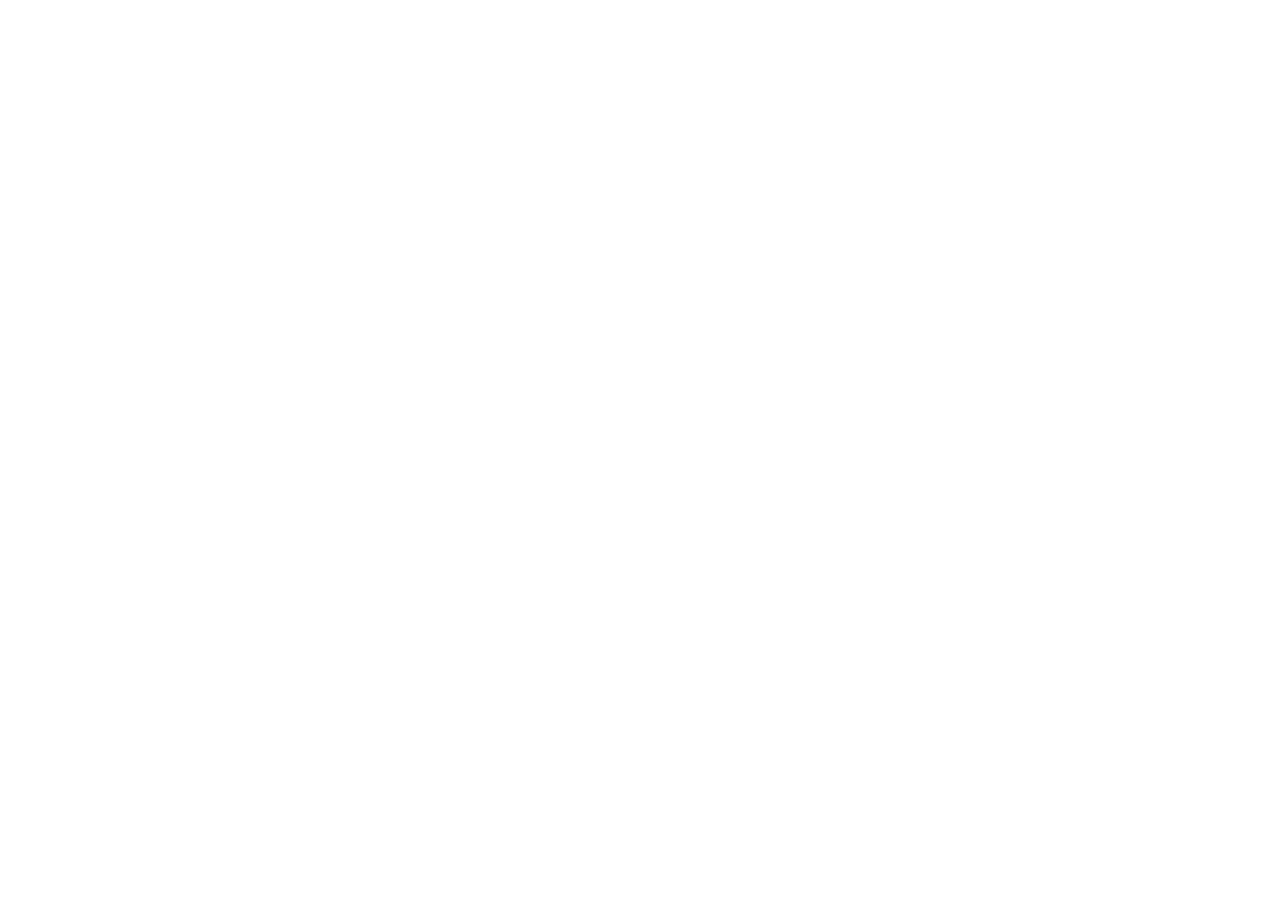
==== staff/index.html @ 50bf7300 "Auto-generated commit [ci skip]" ====
<!DOCTYPE html><html lang="en"><head>
  <meta charset="utf-8">
  <title>CineFront</title>
  <base href="/CinePOS_FrontEnd/staff/">
  <meta name="viewport" content="width=device-width, initial-scale=1">
  <link rel="icon" type="image/x-icon" href="favicon.ico">
<style>*,:before,:after{box-sizing:border-box;border-width:0;border-style:solid;border-color:#e5e7eb}:before,:after{--tw-content:""}html{line-height:1.5;-webkit-text-size-adjust:100%;tab-size:4;font-family:ui-sans-serif,system-ui,-apple-system,BlinkMacSystemFont,Segoe UI,Roboto,Helvetica Neue,Arial,Noto Sans,sans-serif,"Apple Color Emoji","Segoe UI Emoji",Segoe UI Symbol,"Noto Color Emoji";font-feature-settings:normal;font-variation-settings:normal}body{margin:0;line-height:inherit}*,:before,:after{--tw-border-spacing-x:0;--tw-border-spacing-y:0;--tw-translate-x:0;--tw-translate-y:0;--tw-rotate:0;--tw-skew-x:0;--tw-skew-y:0;--tw-scale-x:1;--tw-scale-y:1;--tw-pan-x: ;--tw-pan-y: ;--tw-pinch-zoom: ;--tw-scroll-snap-strictness:proximity;--tw-ordinal: ;--tw-slashed-zero: ;--tw-numeric-figure: ;--tw-numeric-spacing: ;--tw-numeric-fraction: ;--tw-ring-inset: ;--tw-ring-offset-width:0px;--tw-ring-offset-color:#fff;--tw-ring-color:rgb(59 130 246 / .5);--tw-ring-offset-shadow:0 0 #0000;--tw-ring-shadow:0 0 #0000;--tw-shadow:0 0 #0000;--tw-shadow-colored:0 0 #0000;--tw-blur: ;--tw-brightness: ;--tw-contrast: ;--tw-grayscale: ;--tw-hue-rotate: ;--tw-invert: ;--tw-saturate: ;--tw-sepia: ;--tw-drop-shadow: ;--tw-backdrop-blur: ;--tw-backdrop-brightness: ;--tw-backdrop-contrast: ;--tw-backdrop-grayscale: ;--tw-backdrop-hue-rotate: ;--tw-backdrop-invert: ;--tw-backdrop-opacity: ;--tw-backdrop-saturate: ;--tw-backdrop-sepia: }</style><link rel="stylesheet" href="styles.14e3d897b01bc033.css" media="print" onload="this.media='all'"><noscript><link rel="stylesheet" href="styles.14e3d897b01bc033.css"></noscript></head>
<body>
  <app-root></app-root>
<script src="runtime.8e7dd1389b0a4833.js" type="module"></script><script src="polyfills.068ca07dafea2658.js" type="module"></script><script src="main.41304b5af222caf7.js" type="module"></script>

</body></html>
---- staff/styles.14e3d897b01bc033.css ----
*,:before,:after{box-sizing:border-box;border-width:0;border-style:solid;border-color:#e5e7eb}:before,:after{--tw-content: ""}html{line-height:1.5;-webkit-text-size-adjust:100%;tab-size:4;font-family:ui-sans-serif,system-ui,-apple-system,BlinkMacSystemFont,Segoe UI,Roboto,Helvetica Neue,Arial,Noto Sans,sans-serif,"Apple Color Emoji","Segoe UI Emoji",Segoe UI Symbol,"Noto Color Emoji";font-feature-settings:normal;font-variation-settings:normal}body{margin:0;line-height:inherit}hr{height:0;color:inherit;border-top-width:1px}abbr:where([title]){-webkit-text-decoration:underline dotted;text-decoration:underline dotted}h1,h2,h3,h4,h5,h6{font-size:inherit;font-weight:inherit}a{color:inherit;text-decoration:inherit}b,strong{font-weight:bolder}code,kbd,samp,pre{font-family:ui-monospace,SFMono-Regular,Menlo,Monaco,Consolas,Liberation Mono,Courier New,monospace;font-size:1em}small{font-size:80%}sub,sup{font-size:75%;line-height:0;position:relative;vertical-align:baseline}sub{bottom:-.25em}sup{top:-.5em}table{text-indent:0;border-color:inherit;border-collapse:collapse}button,input,optgroup,select,textarea{font-family:inherit;font-size:100%;font-weight:inherit;line-height:inherit;color:inherit;margin:0;padding:0}button,select{text-transform:none}button,[type=button],[type=reset],[type=submit]{-webkit-appearance:button;background-color:transparent;background-image:none}:-moz-focusring{outline:auto}:-moz-ui-invalid{box-shadow:none}progress{vertical-align:baseline}::-webkit-inner-spin-button,::-webkit-outer-spin-button{height:auto}[type=search]{-webkit-appearance:textfield;outline-offset:-2px}::-webkit-search-decoration{-webkit-appearance:none}::-webkit-file-upload-button{-webkit-appearance:button;font:inherit}summary{display:list-item}blockquote,dl,dd,h1,h2,h3,h4,h5,h6,hr,figure,p,pre{margin:0}fieldset{margin:0;padding:0}legend{padding:0}ol,ul,menu{list-style:none;margin:0;padding:0}textarea{resize:vertical}input::placeholder,textarea::placeholder{opacity:1;color:#9ca3af}button,[role=button]{cursor:pointer}:disabled{cursor:default}img,svg,video,canvas,audio,iframe,embed,object{display:block;vertical-align:middle}img,video{max-width:100%;height:auto}[hidden]{display:none}h1{font-size:3rem;line-height:1}*,:before,:after{--tw-border-spacing-x: 0;--tw-border-spacing-y: 0;--tw-translate-x: 0;--tw-translate-y: 0;--tw-rotate: 0;--tw-skew-x: 0;--tw-skew-y: 0;--tw-scale-x: 1;--tw-scale-y: 1;--tw-pan-x: ;--tw-pan-y: ;--tw-pinch-zoom: ;--tw-scroll-snap-strictness: proximity;--tw-ordinal: ;--tw-slashed-zero: ;--tw-numeric-figure: ;--tw-numeric-spacing: ;--tw-numeric-fraction: ;--tw-ring-inset: ;--tw-ring-offset-width: 0px;--tw-ring-offset-color: #fff;--tw-ring-color: rgb(59 130 246 / .5);--tw-ring-offset-shadow: 0 0 #0000;--tw-ring-shadow: 0 0 #0000;--tw-shadow: 0 0 #0000;--tw-shadow-colored: 0 0 #0000;--tw-blur: ;--tw-brightness: ;--tw-contrast: ;--tw-grayscale: ;--tw-hue-rotate: ;--tw-invert: ;--tw-saturate: ;--tw-sepia: ;--tw-drop-shadow: ;--tw-backdrop-blur: ;--tw-backdrop-brightness: ;--tw-backdrop-contrast: ;--tw-backdrop-grayscale: ;--tw-backdrop-hue-rotate: ;--tw-backdrop-invert: ;--tw-backdrop-opacity: ;--tw-backdrop-saturate: ;--tw-backdrop-sepia: }::-webkit-backdrop{--tw-border-spacing-x: 0;--tw-border-spacing-y: 0;--tw-translate-x: 0;--tw-translate-y: 0;--tw-rotate: 0;--tw-skew-x: 0;--tw-skew-y: 0;--tw-scale-x: 1;--tw-scale-y: 1;--tw-pan-x: ;--tw-pan-y: ;--tw-pinch-zoom: ;--tw-scroll-snap-strictness: proximity;--tw-ordinal: ;--tw-slashed-zero: ;--tw-numeric-figure: ;--tw-numeric-spacing: ;--tw-numeric-fraction: ;--tw-ring-inset: ;--tw-ring-offset-width: 0px;--tw-ring-offset-color: #fff;--tw-ring-color: rgb(59 130 246 / .5);--tw-ring-offset-shadow: 0 0 #0000;--tw-ring-shadow: 0 0 #0000;--tw-shadow: 0 0 #0000;--tw-shadow-colored: 0 0 #0000;--tw-blur: ;--tw-brightness: ;--tw-contrast: ;--tw-grayscale: ;--tw-hue-rotate: ;--tw-invert: ;--tw-saturate: ;--tw-sepia: ;--tw-drop-shadow: ;--tw-backdrop-blur: ;--tw-backdrop-brightness: ;--tw-backdrop-contrast: ;--tw-backdrop-grayscale: ;--tw-backdrop-hue-rotate: ;--tw-backdrop-invert: ;--tw-backdrop-opacity: ;--tw-backdrop-saturate: ;--tw-backdrop-sepia: }::backdrop{--tw-border-spacing-x: 0;--tw-border-spacing-y: 0;--tw-translate-x: 0;--tw-translate-y: 0;--tw-rotate: 0;--tw-skew-x: 0;--tw-skew-y: 0;--tw-scale-x: 1;--tw-scale-y: 1;--tw-pan-x: ;--tw-pan-y: ;--tw-pinch-zoom: ;--tw-scroll-snap-strictness: proximity;--tw-ordinal: ;--tw-slashed-zero: ;--tw-numeric-figure: ;--tw-numeric-spacing: ;--tw-numeric-fraction: ;--tw-ring-inset: ;--tw-ring-offset-width: 0px;--tw-ring-offset-color: #fff;--tw-ring-color: rgb(59 130 246 / .5);--tw-ring-offset-shadow: 0 0 #0000;--tw-ring-shadow: 0 0 #0000;--tw-shadow: 0 0 #0000;--tw-shadow-colored: 0 0 #0000;--tw-blur: ;--tw-brightness: ;--tw-contrast: ;--tw-grayscale: ;--tw-hue-rotate: ;--tw-invert: ;--tw-saturate: ;--tw-sepia: ;--tw-drop-shadow: ;--tw-backdrop-blur: ;--tw-backdrop-brightness: ;--tw-backdrop-contrast: ;--tw-backdrop-grayscale: ;--tw-backdrop-hue-rotate: ;--tw-backdrop-invert: ;--tw-backdrop-opacity: ;--tw-backdrop-saturate: ;--tw-backdrop-sepia: }.bg-primary{--tw-bg-opacity: 1;background-color:rgb(137 136 255 / var(--tw-bg-opacity))}.text-5xl{font-size:3rem;line-height:1}
---- staff/styles.14e3d897b01bc033.css ----
*,:before,:after{box-sizing:border-box;border-width:0;border-style:solid;border-color:#e5e7eb}:before,:after{--tw-content: ""}html{line-height:1.5;-webkit-text-size-adjust:100%;tab-size:4;font-family:ui-sans-serif,system-ui,-apple-system,BlinkMacSystemFont,Segoe UI,Roboto,Helvetica Neue,Arial,Noto Sans,sans-serif,"Apple Color Emoji","Segoe UI Emoji",Segoe UI Symbol,"Noto Color Emoji";font-feature-settings:normal;font-variation-settings:normal}body{margin:0;line-height:inherit}hr{height:0;color:inherit;border-top-width:1px}abbr:where([title]){-webkit-text-decoration:underline dotted;text-decoration:underline dotted}h1,h2,h3,h4,h5,h6{font-size:inherit;font-weight:inherit}a{color:inherit;text-decoration:inherit}b,strong{font-weight:bolder}code,kbd,samp,pre{font-family:ui-monospace,SFMono-Regular,Menlo,Monaco,Consolas,Liberation Mono,Courier New,monospace;font-size:1em}small{font-size:80%}sub,sup{font-size:75%;line-height:0;position:relative;vertical-align:baseline}sub{bottom:-.25em}sup{top:-.5em}table{text-indent:0;border-color:inherit;border-collapse:collapse}button,input,optgroup,select,textarea{font-family:inherit;font-size:100%;font-weight:inherit;line-height:inherit;color:inherit;margin:0;padding:0}button,select{text-transform:none}button,[type=button],[type=reset],[type=submit]{-webkit-appearance:button;background-color:transparent;background-image:none}:-moz-focusring{outline:auto}:-moz-ui-invalid{box-shadow:none}progress{vertical-align:baseline}::-webkit-inner-spin-button,::-webkit-outer-spin-button{height:auto}[type=search]{-webkit-appearance:textfield;outline-offset:-2px}::-webkit-search-decoration{-webkit-appearance:none}::-webkit-file-upload-button{-webkit-appearance:button;font:inherit}summary{display:list-item}blockquote,dl,dd,h1,h2,h3,h4,h5,h6,hr,figure,p,pre{margin:0}fieldset{margin:0;padding:0}legend{padding:0}ol,ul,menu{list-style:none;margin:0;padding:0}textarea{resize:vertical}input::placeholder,textarea::placeholder{opacity:1;color:#9ca3af}button,[role=button]{cursor:pointer}:disabled{cursor:default}img,svg,video,canvas,audio,iframe,embed,object{display:block;vertical-align:middle}img,video{max-width:100%;height:auto}[hidden]{display:none}h1{font-size:3rem;line-height:1}*,:before,:after{--tw-border-spacing-x: 0;--tw-border-spacing-y: 0;--tw-translate-x: 0;--tw-translate-y: 0;--tw-rotate: 0;--tw-skew-x: 0;--tw-skew-y: 0;--tw-scale-x: 1;--tw-scale-y: 1;--tw-pan-x: ;--tw-pan-y: ;--tw-pinch-zoom: ;--tw-scroll-snap-strictness: proximity;--tw-ordinal: ;--tw-slashed-zero: ;--tw-numeric-figure: ;--tw-numeric-spacing: ;--tw-numeric-fraction: ;--tw-ring-inset: ;--tw-ring-offset-width: 0px;--tw-ring-offset-color: #fff;--tw-ring-color: rgb(59 130 246 / .5);--tw-ring-offset-shadow: 0 0 #0000;--tw-ring-shadow: 0 0 #0000;--tw-shadow: 0 0 #0000;--tw-shadow-colored: 0 0 #0000;--tw-blur: ;--tw-brightness: ;--tw-contrast: ;--tw-grayscale: ;--tw-hue-rotate: ;--tw-invert: ;--tw-saturate: ;--tw-sepia: ;--tw-drop-shadow: ;--tw-backdrop-blur: ;--tw-backdrop-brightness: ;--tw-backdrop-contrast: ;--tw-backdrop-grayscale: ;--tw-backdrop-hue-rotate: ;--tw-backdrop-invert: ;--tw-backdrop-opacity: ;--tw-backdrop-saturate: ;--tw-backdrop-sepia: }::-webkit-backdrop{--tw-border-spacing-x: 0;--tw-border-spacing-y: 0;--tw-translate-x: 0;--tw-translate-y: 0;--tw-rotate: 0;--tw-skew-x: 0;--tw-skew-y: 0;--tw-scale-x: 1;--tw-scale-y: 1;--tw-pan-x: ;--tw-pan-y: ;--tw-pinch-zoom: ;--tw-scroll-snap-strictness: proximity;--tw-ordinal: ;--tw-slashed-zero: ;--tw-numeric-figure: ;--tw-numeric-spacing: ;--tw-numeric-fraction: ;--tw-ring-inset: ;--tw-ring-offset-width: 0px;--tw-ring-offset-color: #fff;--tw-ring-color: rgb(59 130 246 / .5);--tw-ring-offset-shadow: 0 0 #0000;--tw-ring-shadow: 0 0 #0000;--tw-shadow: 0 0 #0000;--tw-shadow-colored: 0 0 #0000;--tw-blur: ;--tw-brightness: ;--tw-contrast: ;--tw-grayscale: ;--tw-hue-rotate: ;--tw-invert: ;--tw-saturate: ;--tw-sepia: ;--tw-drop-shadow: ;--tw-backdrop-blur: ;--tw-backdrop-brightness: ;--tw-backdrop-contrast: ;--tw-backdrop-grayscale: ;--tw-backdrop-hue-rotate: ;--tw-backdrop-invert: ;--tw-backdrop-opacity: ;--tw-backdrop-saturate: ;--tw-backdrop-sepia: }::backdrop{--tw-border-spacing-x: 0;--tw-border-spacing-y: 0;--tw-translate-x: 0;--tw-translate-y: 0;--tw-rotate: 0;--tw-skew-x: 0;--tw-skew-y: 0;--tw-scale-x: 1;--tw-scale-y: 1;--tw-pan-x: ;--tw-pan-y: ;--tw-pinch-zoom: ;--tw-scroll-snap-strictness: proximity;--tw-ordinal: ;--tw-slashed-zero: ;--tw-numeric-figure: ;--tw-numeric-spacing: ;--tw-numeric-fraction: ;--tw-ring-inset: ;--tw-ring-offset-width: 0px;--tw-ring-offset-color: #fff;--tw-ring-color: rgb(59 130 246 / .5);--tw-ring-offset-shadow: 0 0 #0000;--tw-ring-shadow: 0 0 #0000;--tw-shadow: 0 0 #0000;--tw-shadow-colored: 0 0 #0000;--tw-blur: ;--tw-brightness: ;--tw-contrast: ;--tw-grayscale: ;--tw-hue-rotate: ;--tw-invert: ;--tw-saturate: ;--tw-sepia: ;--tw-drop-shadow: ;--tw-backdrop-blur: ;--tw-backdrop-brightness: ;--tw-backdrop-contrast: ;--tw-backdrop-grayscale: ;--tw-backdrop-hue-rotate: ;--tw-backdrop-invert: ;--tw-backdrop-opacity: ;--tw-backdrop-saturate: ;--tw-backdrop-sepia: }.bg-primary{--tw-bg-opacity: 1;background-color:rgb(137 136 255 / var(--tw-bg-opacity))}.text-5xl{font-size:3rem;line-height:1}
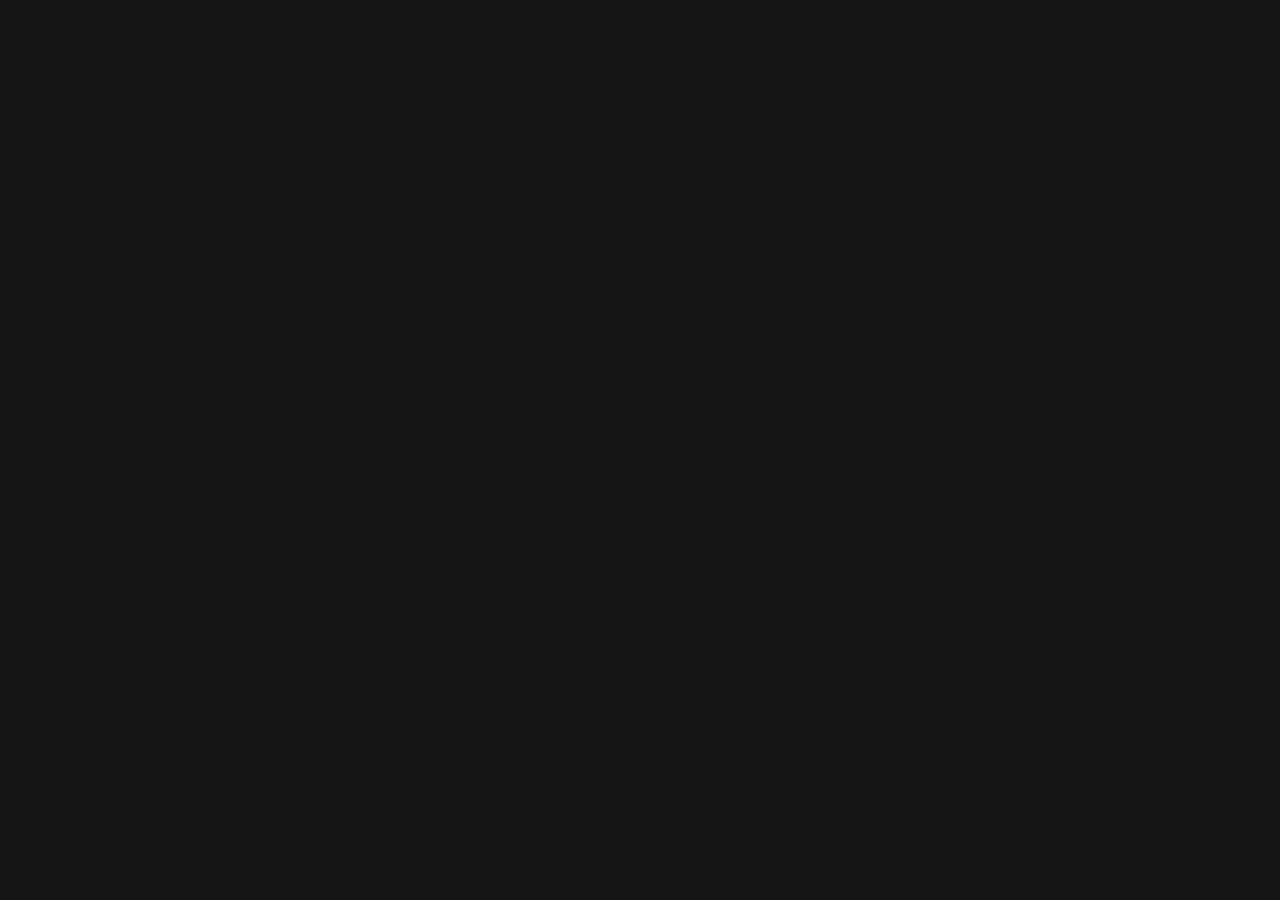
==== commit c9cfa1a9: "Auto-generated commit [ci skip]" ====
--- a/staff/index.html
+++ b/staff/index.html
@@ -4,9 +4,19 @@
   <base href="/CinePOS_FrontEnd/staff/">
   <meta name="viewport" content="width=device-width, initial-scale=1">
   <link rel="icon" type="image/x-icon" href="favicon.ico">
-<style>*,:before,:after{box-sizing:border-box;border-width:0;border-style:solid;border-color:#e5e7eb}:before,:after{--tw-content:""}html{line-height:1.5;-webkit-text-size-adjust:100%;tab-size:4;font-family:ui-sans-serif,system-ui,-apple-system,BlinkMacSystemFont,Segoe UI,Roboto,Helvetica Neue,Arial,Noto Sans,sans-serif,"Apple Color Emoji","Segoe UI Emoji",Segoe UI Symbol,"Noto Color Emoji";font-feature-settings:normal;font-variation-settings:normal}body{margin:0;line-height:inherit}*,:before,:after{--tw-border-spacing-x:0;--tw-border-spacing-y:0;--tw-translate-x:0;--tw-translate-y:0;--tw-rotate:0;--tw-skew-x:0;--tw-skew-y:0;--tw-scale-x:1;--tw-scale-y:1;--tw-pan-x: ;--tw-pan-y: ;--tw-pinch-zoom: ;--tw-scroll-snap-strictness:proximity;--tw-ordinal: ;--tw-slashed-zero: ;--tw-numeric-figure: ;--tw-numeric-spacing: ;--tw-numeric-fraction: ;--tw-ring-inset: ;--tw-ring-offset-width:0px;--tw-ring-offset-color:#fff;--tw-ring-color:rgb(59 130 246 / .5);--tw-ring-offset-shadow:0 0 #0000;--tw-ring-shadow:0 0 #0000;--tw-shadow:0 0 #0000;--tw-shadow-colored:0 0 #0000;--tw-blur: ;--tw-brightness: ;--tw-contrast: ;--tw-grayscale: ;--tw-hue-rotate: ;--tw-invert: ;--tw-saturate: ;--tw-sepia: ;--tw-drop-shadow: ;--tw-backdrop-blur: ;--tw-backdrop-brightness: ;--tw-backdrop-contrast: ;--tw-backdrop-grayscale: ;--tw-backdrop-hue-rotate: ;--tw-backdrop-invert: ;--tw-backdrop-opacity: ;--tw-backdrop-saturate: ;--tw-backdrop-sepia: }</style><link rel="stylesheet" href="styles.14e3d897b01bc033.css" media="print" onload="this.media='all'"><noscript><link rel="stylesheet" href="styles.14e3d897b01bc033.css"></noscript></head>
+  <script>
+    (function () {
+      var redirect = sessionStorage.redirect;
+      delete sessionStorage.redirect;
+      if (redirect && redirect != location.href) {
+        history.replaceState(null, null, redirect);
+      }
+    })();
+  </script>
+  
+<style>*,:before,:after{box-sizing:border-box;border-width:0;border-style:solid;border-color:#e5e7eb}:before,:after{--tw-content:""}html{line-height:1.5;-webkit-text-size-adjust:100%;tab-size:4;font-family:ui-sans-serif,system-ui,-apple-system,BlinkMacSystemFont,Segoe UI,Roboto,Helvetica Neue,Arial,Noto Sans,sans-serif,"Apple Color Emoji","Segoe UI Emoji",Segoe UI Symbol,"Noto Color Emoji";font-feature-settings:normal;font-variation-settings:normal}body{margin:0;line-height:inherit}*,:before,:after{--tw-border-spacing-x:0;--tw-border-spacing-y:0;--tw-translate-x:0;--tw-translate-y:0;--tw-rotate:0;--tw-skew-x:0;--tw-skew-y:0;--tw-scale-x:1;--tw-scale-y:1;--tw-pan-x: ;--tw-pan-y: ;--tw-pinch-zoom: ;--tw-scroll-snap-strictness:proximity;--tw-ordinal: ;--tw-slashed-zero: ;--tw-numeric-figure: ;--tw-numeric-spacing: ;--tw-numeric-fraction: ;--tw-ring-inset: ;--tw-ring-offset-width:0px;--tw-ring-offset-color:#fff;--tw-ring-color:rgb(59 130 246 / .5);--tw-ring-offset-shadow:0 0 #0000;--tw-ring-shadow:0 0 #0000;--tw-shadow:0 0 #0000;--tw-shadow-colored:0 0 #0000;--tw-blur: ;--tw-brightness: ;--tw-contrast: ;--tw-grayscale: ;--tw-hue-rotate: ;--tw-invert: ;--tw-saturate: ;--tw-sepia: ;--tw-drop-shadow: ;--tw-backdrop-blur: ;--tw-backdrop-brightness: ;--tw-backdrop-contrast: ;--tw-backdrop-grayscale: ;--tw-backdrop-hue-rotate: ;--tw-backdrop-invert: ;--tw-backdrop-opacity: ;--tw-backdrop-saturate: ;--tw-backdrop-sepia: }body{--tw-bg-opacity:1;background-color:rgb(21 21 21 / var(--tw-bg-opacity));font-weight:600;letter-spacing:.1em;--tw-text-opacity:1;color:rgb(255 255 255 / var(--tw-text-opacity))}</style><link rel="stylesheet" href="styles.3eed29d647bfa0b0.css" media="print" onload="this.media='all'"><noscript><link rel="stylesheet" href="styles.3eed29d647bfa0b0.css"></noscript></head>
 <body>
   <app-root></app-root>
-<script src="runtime.8e7dd1389b0a4833.js" type="module"></script><script src="polyfills.068ca07dafea2658.js" type="module"></script><script src="main.41304b5af222caf7.js" type="module"></script>
+<script src="runtime.ed6c5d70eef4c4ae.js" type="module"></script><script src="polyfills.b424e5190623a45f.js" type="module"></script><script src="main.8038f9466c0d5e28.js" type="module"></script>
 
 </body></html>--- a/staff/styles.3eed29d647bfa0b0.css
+++ b/staff/styles.3eed29d647bfa0b0.css
@@ -0,0 +1 @@
+*,:before,:after{box-sizing:border-box;border-width:0;border-style:solid;border-color:#e5e7eb}:before,:after{--tw-content: ""}html{line-height:1.5;-webkit-text-size-adjust:100%;tab-size:4;font-family:ui-sans-serif,system-ui,-apple-system,BlinkMacSystemFont,Segoe UI,Roboto,Helvetica Neue,Arial,Noto Sans,sans-serif,"Apple Color Emoji","Segoe UI Emoji",Segoe UI Symbol,"Noto Color Emoji";font-feature-settings:normal;font-variation-settings:normal}body{margin:0;line-height:inherit}hr{height:0;color:inherit;border-top-width:1px}abbr:where([title]){-webkit-text-decoration:underline dotted;text-decoration:underline dotted}h1,h2,h3,h4,h5,h6{font-size:inherit;font-weight:inherit}a{color:inherit;text-decoration:inherit}b,strong{font-weight:bolder}code,kbd,samp,pre{font-family:ui-monospace,SFMono-Regular,Menlo,Monaco,Consolas,Liberation Mono,Courier New,monospace;font-size:1em}small{font-size:80%}sub,sup{font-size:75%;line-height:0;position:relative;vertical-align:baseline}sub{bottom:-.25em}sup{top:-.5em}table{text-indent:0;border-color:inherit;border-collapse:collapse}button,input,optgroup,select,textarea{font-family:inherit;font-size:100%;font-weight:inherit;line-height:inherit;color:inherit;margin:0;padding:0}button,select{text-transform:none}button,[type=button],[type=reset],[type=submit]{-webkit-appearance:button;background-color:transparent;background-image:none}:-moz-focusring{outline:auto}:-moz-ui-invalid{box-shadow:none}progress{vertical-align:baseline}::-webkit-inner-spin-button,::-webkit-outer-spin-button{height:auto}[type=search]{-webkit-appearance:textfield;outline-offset:-2px}::-webkit-search-decoration{-webkit-appearance:none}::-webkit-file-upload-button{-webkit-appearance:button;font:inherit}summary{display:list-item}blockquote,dl,dd,h1,h2,h3,h4,h5,h6,hr,figure,p,pre{margin:0}fieldset{margin:0;padding:0}legend{padding:0}ol,ul,menu{list-style:none;margin:0;padding:0}textarea{resize:vertical}input::placeholder,textarea::placeholder{opacity:1;color:#9ca3af}button,[role=button]{cursor:pointer}:disabled{cursor:default}img,svg,video,canvas,audio,iframe,embed,object{display:block;vertical-align:middle}img,video{max-width:100%;height:auto}[hidden]{display:none}h1{font-size:3rem;line-height:1}ul{list-style-type:none}*,:before,:after{--tw-border-spacing-x: 0;--tw-border-spacing-y: 0;--tw-translate-x: 0;--tw-translate-y: 0;--tw-rotate: 0;--tw-skew-x: 0;--tw-skew-y: 0;--tw-scale-x: 1;--tw-scale-y: 1;--tw-pan-x: ;--tw-pan-y: ;--tw-pinch-zoom: ;--tw-scroll-snap-strictness: proximity;--tw-ordinal: ;--tw-slashed-zero: ;--tw-numeric-figure: ;--tw-numeric-spacing: ;--tw-numeric-fraction: ;--tw-ring-inset: ;--tw-ring-offset-width: 0px;--tw-ring-offset-color: #fff;--tw-ring-color: rgb(59 130 246 / .5);--tw-ring-offset-shadow: 0 0 #0000;--tw-ring-shadow: 0 0 #0000;--tw-shadow: 0 0 #0000;--tw-shadow-colored: 0 0 #0000;--tw-blur: ;--tw-brightness: ;--tw-contrast: ;--tw-grayscale: ;--tw-hue-rotate: ;--tw-invert: ;--tw-saturate: ;--tw-sepia: ;--tw-drop-shadow: ;--tw-backdrop-blur: ;--tw-backdrop-brightness: ;--tw-backdrop-contrast: ;--tw-backdrop-grayscale: ;--tw-backdrop-hue-rotate: ;--tw-backdrop-invert: ;--tw-backdrop-opacity: ;--tw-backdrop-saturate: ;--tw-backdrop-sepia: }::-webkit-backdrop{--tw-border-spacing-x: 0;--tw-border-spacing-y: 0;--tw-translate-x: 0;--tw-translate-y: 0;--tw-rotate: 0;--tw-skew-x: 0;--tw-skew-y: 0;--tw-scale-x: 1;--tw-scale-y: 1;--tw-pan-x: ;--tw-pan-y: ;--tw-pinch-zoom: ;--tw-scroll-snap-strictness: proximity;--tw-ordinal: ;--tw-slashed-zero: ;--tw-numeric-figure: ;--tw-numeric-spacing: ;--tw-numeric-fraction: ;--tw-ring-inset: ;--tw-ring-offset-width: 0px;--tw-ring-offset-color: #fff;--tw-ring-color: rgb(59 130 246 / .5);--tw-ring-offset-shadow: 0 0 #0000;--tw-ring-shadow: 0 0 #0000;--tw-shadow: 0 0 #0000;--tw-shadow-colored: 0 0 #0000;--tw-blur: ;--tw-brightness: ;--tw-contrast: ;--tw-grayscale: ;--tw-hue-rotate: ;--tw-invert: ;--tw-saturate: ;--tw-sepia: ;--tw-drop-shadow: ;--tw-backdrop-blur: ;--tw-backdrop-brightness: ;--tw-backdrop-contrast: ;--tw-backdrop-grayscale: ;--tw-backdrop-hue-rotate: ;--tw-backdrop-invert: ;--tw-backdrop-opacity: ;--tw-backdrop-saturate: ;--tw-backdrop-sepia: }::backdrop{--tw-border-spacing-x: 0;--tw-border-spacing-y: 0;--tw-translate-x: 0;--tw-translate-y: 0;--tw-rotate: 0;--tw-skew-x: 0;--tw-skew-y: 0;--tw-scale-x: 1;--tw-scale-y: 1;--tw-pan-x: ;--tw-pan-y: ;--tw-pinch-zoom: ;--tw-scroll-snap-strictness: proximity;--tw-ordinal: ;--tw-slashed-zero: ;--tw-numeric-figure: ;--tw-numeric-spacing: ;--tw-numeric-fraction: ;--tw-ring-inset: ;--tw-ring-offset-width: 0px;--tw-ring-offset-color: #fff;--tw-ring-color: rgb(59 130 246 / .5);--tw-ring-offset-shadow: 0 0 #0000;--tw-ring-shadow: 0 0 #0000;--tw-shadow: 0 0 #0000;--tw-shadow-colored: 0 0 #0000;--tw-blur: ;--tw-brightness: ;--tw-contrast: ;--tw-grayscale: ;--tw-hue-rotate: ;--tw-invert: ;--tw-saturate: ;--tw-sepia: ;--tw-drop-shadow: ;--tw-backdrop-blur: ;--tw-backdrop-brightness: ;--tw-backdrop-contrast: ;--tw-backdrop-grayscale: ;--tw-backdrop-hue-rotate: ;--tw-backdrop-invert: ;--tw-backdrop-opacity: ;--tw-backdrop-saturate: ;--tw-backdrop-sepia: }.static{position:static}.fixed{position:fixed}.absolute{position:absolute}.relative{position:relative}.-left-3{left:-.75rem}.bottom-0{bottom:0}.bottom-10{bottom:2.5rem}.bottom-28{bottom:7rem}.bottom-6{bottom:1.5rem}.left-0{left:0}.right-0{right:0}.right-10{right:2.5rem}.right-56{right:14rem}.right-96{right:24rem}.top-0{top:0}.top-10{top:2.5rem}.-z-10{z-index:-10}.mx-auto{margin-left:auto;margin-right:auto}.my-5{margin-top:1.25rem;margin-bottom:1.25rem}.-mb-5{margin-bottom:-1.25rem}.-mr-10{margin-right:-2.5rem}.-mr-20{margin-right:-5rem}.-mr-28{margin-right:-7rem}.-mt-2{margin-top:-.5rem}.mb-4{margin-bottom:1rem}.ml-2{margin-left:.5rem}.ml-4{margin-left:1rem}.ml-5{margin-left:1.25rem}.ml-6{margin-left:1.5rem}.mr-16{margin-right:4rem}.mr-2{margin-right:.5rem}.mr-3{margin-right:.75rem}.mt-14{margin-top:3.5rem}.mt-2{margin-top:.5rem}.mt-3{margin-top:.75rem}.mt-4{margin-top:1rem}.mt-5{margin-top:1.25rem}.mt-6{margin-top:1.5rem}.flex{display:flex}.h-full{height:100%}.h-screen{height:100vh}.w-10{width:2.5rem}.w-3\/6{width:50%}.w-36{width:9rem}.w-4{width:1rem}.w-40{width:10rem}.w-6{width:1.5rem}.w-60{width:15rem}.w-72{width:18rem}.w-80{width:20rem}.w-96{width:24rem}.w-full{width:100%}.w-screen{width:100vw}.max-w-md{max-width:28rem}.basis-1\/2{flex-basis:50%}.transform{transform:translate(var(--tw-translate-x),var(--tw-translate-y)) rotate(var(--tw-rotate)) skew(var(--tw-skew-x)) skewY(var(--tw-skew-y)) scaleX(var(--tw-scale-x)) scaleY(var(--tw-scale-y))}.list-none{list-style-type:none}.flex-row{flex-direction:row}.flex-col{flex-direction:column}.items-center{align-items:center}.items-stretch{align-items:stretch}.justify-end{justify-content:flex-end}.justify-center{justify-content:center}.justify-between{justify-content:space-between}.truncate{overflow:hidden;text-overflow:ellipsis;white-space:nowrap}.rounded-2xl{border-radius:1rem}.rounded-full{border-radius:9999px}.rounded-lg{border-radius:.5rem}.rounded-xl{border-radius:.75rem}.border{border-width:1px}.border-b{border-bottom-width:1px}.border-light-500{border-color:#fff3}.border-light-600{border-color:#ffffff1a}.bg-dark-100{--tw-bg-opacity: 1;background-color:rgb(49 49 49 / var(--tw-bg-opacity))}.bg-dark-200{--tw-bg-opacity: 1;background-color:rgb(34 34 34 / var(--tw-bg-opacity))}.bg-dark-300{--tw-bg-opacity: 1;background-color:rgb(26 26 26 / var(--tw-bg-opacity))}.bg-dark-400{--tw-bg-opacity: 1;background-color:rgb(21 21 21 / var(--tw-bg-opacity))}.px-10{padding-left:2.5rem;padding-right:2.5rem}.px-3{padding-left:.75rem;padding-right:.75rem}.px-4{padding-left:1rem;padding-right:1rem}.px-5{padding-left:1.25rem;padding-right:1.25rem}.px-8{padding-left:2rem;padding-right:2rem}.py-2{padding-top:.5rem;padding-bottom:.5rem}.py-3{padding-top:.75rem;padding-bottom:.75rem}.py-7{padding-top:1.75rem;padding-bottom:1.75rem}.pb-1{padding-bottom:.25rem}.pb-2{padding-bottom:.5rem}.text-center{text-align:center}.text-4xl{font-size:2.25rem;line-height:2.5rem}.text-5xl{font-size:3rem;line-height:1}.text-lg{font-size:1.125rem;line-height:1.75rem}.text-sm{font-size:.875rem;line-height:1.25rem}.text-xl{font-size:1.25rem;line-height:1.75rem}.text-xs{font-size:.75rem;line-height:1rem}.leading-4{line-height:1rem}.tracking-widest{letter-spacing:.1em}.text-gray-400{--tw-text-opacity: 1;color:rgb(156 163 175 / var(--tw-text-opacity))}.text-light-400{color:#fff6}.text-light-500{color:#fff3}.text-white{--tw-text-opacity: 1;color:rgb(255 255 255 / var(--tw-text-opacity))}.filter{filter:var(--tw-blur) var(--tw-brightness) var(--tw-contrast) var(--tw-grayscale) var(--tw-hue-rotate) var(--tw-invert) var(--tw-saturate) var(--tw-sepia) var(--tw-drop-shadow)}.mat-badge-content{font-weight:600;font-size:12px;font-family:Roboto,Helvetica Neue,sans-serif}.mat-badge-small .mat-badge-content{font-size:9px}.mat-badge-large .mat-badge-content{font-size:24px}.mat-h1,.mat-headline,.mat-typography .mat-h1,.mat-typography .mat-headline,.mat-typography h1{font:400 24px/32px Roboto,Helvetica Neue,sans-serif;letter-spacing:normal;margin:0 0 16px}.mat-h2,.mat-title,.mat-typography .mat-h2,.mat-typography .mat-title,.mat-typography h2{font:500 20px/32px Roboto,Helvetica Neue,sans-serif;letter-spacing:normal;margin:0 0 16px}.mat-h3,.mat-subheading-2,.mat-typography .mat-h3,.mat-typography .mat-subheading-2,.mat-typography h3{font:400 16px/28px Roboto,Helvetica Neue,sans-serif;letter-spacing:normal;margin:0 0 16px}.mat-h4,.mat-subheading-1,.mat-typography .mat-h4,.mat-typography .mat-subheading-1,.mat-typography h4{font:400 15px/24px Roboto,Helvetica Neue,sans-serif;letter-spacing:normal;margin:0 0 16px}.mat-h5,.mat-typography .mat-h5,.mat-typography h5{font:400 11.62px/20px Roboto,Helvetica Neue,sans-serif;margin:0 0 12px}.mat-h6,.mat-typography .mat-h6,.mat-typography h6{font:400 9.38px/20px Roboto,Helvetica Neue,sans-serif;margin:0 0 12px}.mat-body-strong,.mat-body-2,.mat-typography .mat-body-strong,.mat-typography .mat-body-2{font:500 14px/24px Roboto,Helvetica Neue,sans-serif;letter-spacing:normal}.mat-body,.mat-body-1,.mat-typography .mat-body,.mat-typography .mat-body-1,.mat-typography{font:400 14px/20px Roboto,Helvetica Neue,sans-serif;letter-spacing:normal}.mat-body p,.mat-body-1 p,.mat-typography .mat-body p,.mat-typography .mat-body-1 p,.mat-typography p{margin:0 0 12px}.mat-small,.mat-caption,.mat-typography .mat-small,.mat-typography .mat-caption{font:400 12px/20px Roboto,Helvetica Neue,sans-serif;letter-spacing:normal}.mat-display-4,.mat-typography .mat-display-4{font:300 112px/112px Roboto,Helvetica Neue,sans-serif;letter-spacing:-.05em;margin:0 0 56px}.mat-display-3,.mat-typography .mat-display-3{font:400 56px/56px Roboto,Helvetica Neue,sans-serif;letter-spacing:-.02em;margin:0 0 64px}.mat-display-2,.mat-typography .mat-display-2{font:400 45px/48px Roboto,Helvetica Neue,sans-serif;letter-spacing:-.005em;margin:0 0 64px}.mat-display-1,.mat-typography .mat-display-1{font:400 34px/40px Roboto,Helvetica Neue,sans-serif;letter-spacing:normal;margin:0 0 64px}.mat-bottom-sheet-container{font:400 14px/20px Roboto,Helvetica Neue,sans-serif;letter-spacing:normal}.mat-button,.mat-raised-button,.mat-icon-button,.mat-stroked-button,.mat-flat-button,.mat-fab,.mat-mini-fab{font-family:Roboto,Helvetica Neue,sans-serif;font-size:14px;font-weight:500}.mat-button-toggle,.mat-card{font-family:Roboto,Helvetica Neue,sans-serif}.mat-card-title{font-size:24px;font-weight:500}.mat-card-header .mat-card-title{font-size:20px}.mat-card-subtitle,.mat-card-content{font-size:14px}.mat-checkbox{font-family:Roboto,Helvetica Neue,sans-serif}.mat-checkbox-layout .mat-checkbox-label{line-height:24px}.mat-chip{font-size:14px;font-weight:500}.mat-chip .mat-chip-trailing-icon.mat-icon,.mat-chip .mat-chip-remove.mat-icon{font-size:18px}.mat-table{font-family:Roboto,Helvetica Neue,sans-serif}.mat-header-cell{font-size:12px;font-weight:500}.mat-cell,.mat-footer-cell{font-size:14px}.mat-calendar{font-family:Roboto,Helvetica Neue,sans-serif}.mat-calendar-body{font-size:13px}.mat-calendar-body-label,.mat-calendar-period-button{font-size:14px;font-weight:500}.mat-calendar-table-header th{font-size:11px;font-weight:400}.mat-dialog-title{font:500 20px/32px Roboto,Helvetica Neue,sans-serif;letter-spacing:normal}.mat-expansion-panel-header{font-family:Roboto,Helvetica Neue,sans-serif;font-size:15px;font-weight:400}.mat-expansion-panel-content{font:400 14px/20px Roboto,Helvetica Neue,sans-serif;letter-spacing:normal}.mat-form-field{font-size:inherit;font-weight:400;line-height:1.125;font-family:Roboto,Helvetica Neue,sans-serif;letter-spacing:normal}.mat-form-field-wrapper{padding-bottom:1.34375em}.mat-form-field-prefix .mat-icon,.mat-form-field-suffix .mat-icon{font-size:150%;line-height:1.125}.mat-form-field-prefix .mat-icon-button,.mat-form-field-suffix .mat-icon-button{height:1.5em;width:1.5em}.mat-form-field-prefix .mat-icon-button .mat-icon,.mat-form-field-suffix .mat-icon-button .mat-icon{height:1.125em;line-height:1.125}.mat-form-field-infix{padding:.5em 0;border-top:.84375em solid transparent}.mat-form-field-can-float.mat-form-field-should-float .mat-form-field-label,.mat-form-field-can-float .mat-input-server:focus+.mat-form-field-label-wrapper .mat-form-field-label{transform:translateY(-1.34375em) scale(.75);width:133.3333333333%}.mat-form-field-can-float .mat-input-server[label]:not(:label-shown)+.mat-form-field-label-wrapper .mat-form-field-label{transform:translateY(-1.34374em) scale(.75);width:133.3333433333%}.mat-form-field-label-wrapper{top:-.84375em;padding-top:.84375em}.mat-form-field-label{top:1.34375em}.mat-form-field-underline{bottom:1.34375em}.mat-form-field-subscript-wrapper{font-size:75%;margin-top:.6666666667em;top:calc(100% - 1.7916666667em)}.mat-form-field-appearance-legacy .mat-form-field-wrapper{padding-bottom:1.25em}.mat-form-field-appearance-legacy .mat-form-field-infix{padding:.4375em 0}.mat-form-field-appearance-legacy.mat-form-field-can-float.mat-form-field-should-float .mat-form-field-label,.mat-form-field-appearance-legacy.mat-form-field-can-float .mat-input-server:focus+.mat-form-field-label-wrapper .mat-form-field-label{transform:translateY(-1.28125em) scale(.75) perspective(100px) translateZ(.001px);width:133.3333333333%}.mat-form-field-appearance-legacy.mat-form-field-can-float .mat-form-field-autofill-control:-webkit-autofill+.mat-form-field-label-wrapper .mat-form-field-label{transform:translateY(-1.28125em) scale(.75) perspective(100px) translateZ(.00101px);width:133.3333433333%}.mat-form-field-appearance-legacy.mat-form-field-can-float .mat-input-server[label]:not(:label-shown)+.mat-form-field-label-wrapper .mat-form-field-label{transform:translateY(-1.28125em) scale(.75) perspective(100px) translateZ(.00102px);width:133.3333533333%}.mat-form-field-appearance-legacy .mat-form-field-label{top:1.28125em}.mat-form-field-appearance-legacy .mat-form-field-underline{bottom:1.25em}.mat-form-field-appearance-legacy .mat-form-field-subscript-wrapper{margin-top:.5416666667em;top:calc(100% - 1.6666666667em)}@media print{.mat-form-field-appearance-legacy.mat-form-field-can-float.mat-form-field-should-float .mat-form-field-label,.mat-form-field-appearance-legacy.mat-form-field-can-float .mat-input-server:focus+.mat-form-field-label-wrapper .mat-form-field-label{transform:translateY(-1.28122em) scale(.75)}.mat-form-field-appearance-legacy.mat-form-field-can-float .mat-form-field-autofill-control:-webkit-autofill+.mat-form-field-label-wrapper .mat-form-field-label{transform:translateY(-1.28121em) scale(.75)}.mat-form-field-appearance-legacy.mat-form-field-can-float .mat-input-server[label]:not(:label-shown)+.mat-form-field-label-wrapper .mat-form-field-label{transform:translateY(-1.2812em) scale(.75)}}.mat-form-field-appearance-fill .mat-form-field-infix{padding:.25em 0 .75em}.mat-form-field-appearance-fill .mat-form-field-label{top:1.09375em;margin-top:-.5em}.mat-form-field-appearance-fill.mat-form-field-can-float.mat-form-field-should-float .mat-form-field-label,.mat-form-field-appearance-fill.mat-form-field-can-float .mat-input-server:focus+.mat-form-field-label-wrapper .mat-form-field-label{transform:translateY(-.59375em) scale(.75);width:133.3333333333%}.mat-form-field-appearance-fill.mat-form-field-can-float .mat-input-server[label]:not(:label-shown)+.mat-form-field-label-wrapper .mat-form-field-label{transform:translateY(-.59374em) scale(.75);width:133.3333433333%}.mat-form-field-appearance-outline .mat-form-field-infix{padding:1em 0}.mat-form-field-appearance-outline .mat-form-field-label{top:1.84375em;margin-top:-.25em}.mat-form-field-appearance-outline.mat-form-field-can-float.mat-form-field-should-float .mat-form-field-label,.mat-form-field-appearance-outline.mat-form-field-can-float .mat-input-server:focus+.mat-form-field-label-wrapper .mat-form-field-label{transform:translateY(-1.59375em) scale(.75);width:133.3333333333%}.mat-form-field-appearance-outline.mat-form-field-can-float .mat-input-server[label]:not(:label-shown)+.mat-form-field-label-wrapper .mat-form-field-label{transform:translateY(-1.59374em) scale(.75);width:133.3333433333%}.mat-grid-tile-header,.mat-grid-tile-footer{font-size:14px}.mat-grid-tile-header .mat-line,.mat-grid-tile-footer .mat-line{white-space:nowrap;overflow:hidden;text-overflow:ellipsis;display:block;box-sizing:border-box}.mat-grid-tile-header .mat-line:nth-child(n+2),.mat-grid-tile-footer .mat-line:nth-child(n+2){font-size:12px}input.mat-input-element{margin-top:-.0625em}.mat-menu-item{font-family:Roboto,Helvetica Neue,sans-serif;font-size:14px;font-weight:400}.mat-paginator,.mat-paginator-page-size .mat-select-trigger{font-family:Roboto,Helvetica Neue,sans-serif;font-size:12px}.mat-radio-button,.mat-select{font-family:Roboto,Helvetica Neue,sans-serif}.mat-select-trigger{height:1.125em}.mat-slide-toggle-content{font-family:Roboto,Helvetica Neue,sans-serif}.mat-slider-thumb-label-text{font-family:Roboto,Helvetica Neue,sans-serif;font-size:12px;font-weight:500}.mat-stepper-vertical,.mat-stepper-horizontal{font-family:Roboto,Helvetica Neue,sans-serif}.mat-step-label{font-size:14px;font-weight:400}.mat-step-sub-label-error{font-weight:400}.mat-step-label-error{font-size:14px}.mat-step-label-selected{font-size:14px;font-weight:500}.mat-tab-group{font-family:Roboto,Helvetica Neue,sans-serif}.mat-tab-label,.mat-tab-link{font-family:Roboto,Helvetica Neue,sans-serif;font-size:14px;font-weight:500}.mat-toolbar,.mat-toolbar h1,.mat-toolbar h2,.mat-toolbar h3,.mat-toolbar h4,.mat-toolbar h5,.mat-toolbar h6{font:500 20px/32px Roboto,Helvetica Neue,sans-serif;letter-spacing:normal;margin:0}.mat-tooltip{font-family:Roboto,Helvetica Neue,sans-serif;font-size:10px;padding-top:6px;padding-bottom:6px}.mat-tooltip-handset{font-size:14px;padding-top:8px;padding-bottom:8px}.mat-list-item,.mat-list-option{font-family:Roboto,Helvetica Neue,sans-serif}.mat-list-base .mat-list-item{font-size:16px}.mat-list-base .mat-list-item .mat-line{white-space:nowrap;overflow:hidden;text-overflow:ellipsis;display:block;box-sizing:border-box}.mat-list-base .mat-list-item .mat-line:nth-child(n+2){font-size:14px}.mat-list-base .mat-list-option{font-size:16px}.mat-list-base .mat-list-option .mat-line{white-space:nowrap;overflow:hidden;text-overflow:ellipsis;display:block;box-sizing:border-box}.mat-list-base .mat-list-option .mat-line:nth-child(n+2){font-size:14px}.mat-list-base .mat-subheader{font-family:Roboto,Helvetica Neue,sans-serif;font-size:14px;font-weight:500}.mat-list-base[dense] .mat-list-item{font-size:12px}.mat-list-base[dense] .mat-list-item .mat-line{white-space:nowrap;overflow:hidden;text-overflow:ellipsis;display:block;box-sizing:border-box}.mat-list-base[dense] .mat-list-item .mat-line:nth-child(n+2){font-size:12px}.mat-list-base[dense] .mat-list-option{font-size:12px}.mat-list-base[dense] .mat-list-option .mat-line{white-space:nowrap;overflow:hidden;text-overflow:ellipsis;display:block;box-sizing:border-box}.mat-list-base[dense] .mat-list-option .mat-line:nth-child(n+2){font-size:12px}.mat-list-base[dense] .mat-subheader{font-family:Roboto,Helvetica Neue,sans-serif;font-size:12px;font-weight:500}.mat-option{font-family:Roboto,Helvetica Neue,sans-serif;font-size:16px}.mat-optgroup-label{font:500 14px/24px Roboto,Helvetica Neue,sans-serif;letter-spacing:normal}.mat-simple-snackbar{font-family:Roboto,Helvetica Neue,sans-serif;font-size:14px}.mat-simple-snackbar-action{line-height:1;font-family:inherit;font-size:inherit;font-weight:500}.mat-tree{font-family:Roboto,Helvetica Neue,sans-serif}.mat-tree-node,.mat-nested-tree-node{font-weight:400;font-size:14px}.mat-ripple{overflow:hidden;position:relative}.mat-ripple:not(:empty){transform:translateZ(0)}.mat-ripple.mat-ripple-unbounded{overflow:visible}.mat-ripple-element{position:absolute;border-radius:50%;pointer-events:none;transition:opacity,transform 0ms cubic-bezier(0,0,.2,1);transform:scale3d(0,0,0)}.cdk-high-contrast-active .mat-ripple-element{display:none}.cdk-visually-hidden{border:0;clip:rect(0 0 0 0);height:1px;margin:-1px;overflow:hidden;padding:0;position:absolute;width:1px;white-space:nowrap;outline:0;-webkit-appearance:none;-moz-appearance:none;left:0}[dir=rtl] .cdk-visually-hidden{left:auto;right:0}.cdk-overlay-container,.cdk-global-overlay-wrapper{pointer-events:none;top:0;left:0;height:100%;width:100%}.cdk-overlay-container{position:fixed;z-index:1000}.cdk-overlay-container:empty{display:none}.cdk-global-overlay-wrapper{display:flex;position:absolute;z-index:1000}.cdk-overlay-pane{position:absolute;pointer-events:auto;box-sizing:border-box;z-index:1000;display:flex;max-width:100%;max-height:100%}.cdk-overlay-backdrop{position:absolute;inset:0;z-index:1000;pointer-events:auto;-webkit-tap-highlight-color:transparent;transition:opacity .4s cubic-bezier(.25,.8,.25,1);opacity:0}.cdk-overlay-backdrop.cdk-overlay-backdrop-showing{opacity:1}.cdk-high-contrast-active .cdk-overlay-backdrop.cdk-overlay-backdrop-showing{opacity:.6}.cdk-overlay-dark-backdrop{background:rgba(0,0,0,.32)}.cdk-overlay-transparent-backdrop{transition:visibility 1ms linear,opacity 1ms linear;visibility:hidden;opacity:1}.cdk-overlay-transparent-backdrop.cdk-overlay-backdrop-showing{opacity:0;visibility:visible}.cdk-overlay-backdrop-noop-animation{transition:none}.cdk-overlay-connected-position-bounding-box{position:absolute;z-index:1000;display:flex;flex-direction:column;min-width:1px;min-height:1px}.cdk-global-scrollblock{position:fixed;width:100%;overflow-y:scroll}textarea.cdk-textarea-autosize{resize:none}textarea.cdk-textarea-autosize-measuring{padding:2px 0!important;box-sizing:content-box!important;height:auto!important;overflow:hidden!important}textarea.cdk-textarea-autosize-measuring-firefox{padding:2px 0!important;box-sizing:content-box!important;height:0!important}@keyframes cdk-text-field-autofill-start{}@keyframes cdk-text-field-autofill-end{}.cdk-text-field-autofill-monitored:-webkit-autofill{animation:cdk-text-field-autofill-start 0s 1ms}.cdk-text-field-autofill-monitored:not(:-webkit-autofill){animation:cdk-text-field-autofill-end 0s 1ms}.mat-focus-indicator{position:relative}.mat-focus-indicator:before{inset:0;position:absolute;box-sizing:border-box;pointer-events:none;display:var(--mat-focus-indicator-display, none);border:var(--mat-focus-indicator-border-width, 3px) var(--mat-focus-indicator-border-style, solid) var(--mat-focus-indicator-border-color, transparent);border-radius:var(--mat-focus-indicator-border-radius, 4px)}.mat-focus-indicator:focus:before{content:""}.cdk-high-contrast-active{--mat-focus-indicator-display: block}.mat-mdc-focus-indicator{position:relative}.mat-mdc-focus-indicator:before{inset:0;position:absolute;box-sizing:border-box;pointer-events:none;display:var(--mat-mdc-focus-indicator-display, none);border:var(--mat-mdc-focus-indicator-border-width, 3px) var(--mat-mdc-focus-indicator-border-style, solid) var(--mat-mdc-focus-indicator-border-color, transparent);border-radius:var(--mat-mdc-focus-indicator-border-radius, 4px)}.mat-mdc-focus-indicator:focus:before{content:""}.cdk-high-contrast-active{--mat-mdc-focus-indicator-display: block}.mat-ripple-element{background-color:#ffffff1a}.mat-option{color:#fff}.mat-option:hover:not(.mat-option-disabled),.mat-option:focus:not(.mat-option-disabled){background:rgba(255,255,255,.04)}.mat-option.mat-selected:not(.mat-option-multiple):not(.mat-option-disabled){background:rgba(255,255,255,.04)}.mat-option.mat-active{background:rgba(255,255,255,.04);color:#fff}.mat-option.mat-option-disabled{color:#ffffff80}.mat-primary .mat-option.mat-selected:not(.mat-option-disabled){color:#9c6dff}.mat-accent .mat-option.mat-selected:not(.mat-option-disabled){color:#71ddff}.mat-warn .mat-option.mat-selected:not(.mat-option-disabled){color:#f44336}.mat-optgroup-label{color:#ffffffb3}.mat-optgroup-disabled .mat-optgroup-label{color:#ffffff80}.mat-pseudo-checkbox{color:#ffffffb3}.mat-pseudo-checkbox:after{color:#303030}.mat-pseudo-checkbox-disabled{color:#686868}.mat-primary .mat-pseudo-checkbox-checked,.mat-primary .mat-pseudo-checkbox-indeterminate{background:#9C6DFF}.mat-pseudo-checkbox-checked,.mat-pseudo-checkbox-indeterminate,.mat-accent .mat-pseudo-checkbox-checked,.mat-accent .mat-pseudo-checkbox-indeterminate{background:#71DDFF}.mat-warn .mat-pseudo-checkbox-checked,.mat-warn .mat-pseudo-checkbox-indeterminate{background:#f44336}.mat-pseudo-checkbox-checked.mat-pseudo-checkbox-disabled,.mat-pseudo-checkbox-indeterminate.mat-pseudo-checkbox-disabled{background:#686868}.mat-app-background{background-color:#303030;color:#fff}.mat-elevation-z0{box-shadow:0 0 #0003,0 0 #00000024,0 0 #0000001f}.mat-elevation-z1{box-shadow:0 2px 1px -1px #0003,0 1px 1px #00000024,0 1px 3px #0000001f}.mat-elevation-z2{box-shadow:0 3px 1px -2px #0003,0 2px 2px #00000024,0 1px 5px #0000001f}.mat-elevation-z3{box-shadow:0 3px 3px -2px #0003,0 3px 4px #00000024,0 1px 8px #0000001f}.mat-elevation-z4{box-shadow:0 2px 4px -1px #0003,0 4px 5px #00000024,0 1px 10px #0000001f}.mat-elevation-z5{box-shadow:0 3px 5px -1px #0003,0 5px 8px #00000024,0 1px 14px #0000001f}.mat-elevation-z6{box-shadow:0 3px 5px -1px #0003,0 6px 10px #00000024,0 1px 18px #0000001f}.mat-elevation-z7{box-shadow:0 4px 5px -2px #0003,0 7px 10px 1px #00000024,0 2px 16px 1px #0000001f}.mat-elevation-z8{box-shadow:0 5px 5px -3px #0003,0 8px 10px 1px #00000024,0 3px 14px 2px #0000001f}.mat-elevation-z9{box-shadow:0 5px 6px -3px #0003,0 9px 12px 1px #00000024,0 3px 16px 2px #0000001f}.mat-elevation-z10{box-shadow:0 6px 6px -3px #0003,0 10px 14px 1px #00000024,0 4px 18px 3px #0000001f}.mat-elevation-z11{box-shadow:0 6px 7px -4px #0003,0 11px 15px 1px #00000024,0 4px 20px 3px #0000001f}.mat-elevation-z12{box-shadow:0 7px 8px -4px #0003,0 12px 17px 2px #00000024,0 5px 22px 4px #0000001f}.mat-elevation-z13{box-shadow:0 7px 8px -4px #0003,0 13px 19px 2px #00000024,0 5px 24px 4px #0000001f}.mat-elevation-z14{box-shadow:0 7px 9px -4px #0003,0 14px 21px 2px #00000024,0 5px 26px 4px #0000001f}.mat-elevation-z15{box-shadow:0 8px 9px -5px #0003,0 15px 22px 2px #00000024,0 6px 28px 5px #0000001f}.mat-elevation-z16{box-shadow:0 8px 10px -5px #0003,0 16px 24px 2px #00000024,0 6px 30px 5px #0000001f}.mat-elevation-z17{box-shadow:0 8px 11px -5px #0003,0 17px 26px 2px #00000024,0 6px 32px 5px #0000001f}.mat-elevation-z18{box-shadow:0 9px 11px -5px #0003,0 18px 28px 2px #00000024,0 7px 34px 6px #0000001f}.mat-elevation-z19{box-shadow:0 9px 12px -6px #0003,0 19px 29px 2px #00000024,0 7px 36px 6px #0000001f}.mat-elevation-z20{box-shadow:0 10px 13px -6px #0003,0 20px 31px 3px #00000024,0 8px 38px 7px #0000001f}.mat-elevation-z21{box-shadow:0 10px 13px -6px #0003,0 21px 33px 3px #00000024,0 8px 40px 7px #0000001f}.mat-elevation-z22{box-shadow:0 10px 14px -6px #0003,0 22px 35px 3px #00000024,0 8px 42px 7px #0000001f}.mat-elevation-z23{box-shadow:0 11px 14px -7px #0003,0 23px 36px 3px #00000024,0 9px 44px 8px #0000001f}.mat-elevation-z24{box-shadow:0 11px 15px -7px #0003,0 24px 38px 3px #00000024,0 9px 46px 8px #0000001f}.mat-theme-loaded-marker{display:none}.mat-autocomplete-panel{background:#424242;color:#fff}.mat-autocomplete-panel:not([class*=mat-elevation-z]){box-shadow:0 2px 4px -1px #0003,0 4px 5px #00000024,0 1px 10px #0000001f}.mat-autocomplete-panel .mat-option.mat-selected:not(.mat-active):not(:hover){background:#424242}.mat-autocomplete-panel .mat-option.mat-selected:not(.mat-active):not(:hover):not(.mat-option-disabled){color:#fff}.mat-badge{position:relative}.mat-badge.mat-badge{overflow:visible}.mat-badge-hidden .mat-badge-content{display:none}.mat-badge-content{position:absolute;text-align:center;display:inline-block;border-radius:50%;transition:transform .2s ease-in-out;transform:scale(.6);overflow:hidden;white-space:nowrap;text-overflow:ellipsis;pointer-events:none}.ng-animate-disabled .mat-badge-content,.mat-badge-content._mat-animation-noopable{transition:none}.mat-badge-content.mat-badge-active{transform:none}.mat-badge-small .mat-badge-content{width:16px;height:16px;line-height:16px}.mat-badge-small.mat-badge-above .mat-badge-content{top:-8px}.mat-badge-small.mat-badge-below .mat-badge-content{bottom:-8px}.mat-badge-small.mat-badge-before .mat-badge-content{left:-16px}[dir=rtl] .mat-badge-small.mat-badge-before .mat-badge-content{left:auto;right:-16px}.mat-badge-small.mat-badge-after .mat-badge-content{right:-16px}[dir=rtl] .mat-badge-small.mat-badge-after .mat-badge-content{right:auto;left:-16px}.mat-badge-small.mat-badge-overlap.mat-badge-before .mat-badge-content{left:-8px}[dir=rtl] .mat-badge-small.mat-badge-overlap.mat-badge-before .mat-badge-content{left:auto;right:-8px}.mat-badge-small.mat-badge-overlap.mat-badge-after .mat-badge-content{right:-8px}[dir=rtl] .mat-badge-small.mat-badge-overlap.mat-badge-after .mat-badge-content{right:auto;left:-8px}.mat-badge-medium .mat-badge-content{width:22px;height:22px;line-height:22px}.mat-badge-medium.mat-badge-above .mat-badge-content{top:-11px}.mat-badge-medium.mat-badge-below .mat-badge-content{bottom:-11px}.mat-badge-medium.mat-badge-before .mat-badge-content{left:-22px}[dir=rtl] .mat-badge-medium.mat-badge-before .mat-badge-content{left:auto;right:-22px}.mat-badge-medium.mat-badge-after .mat-badge-content{right:-22px}[dir=rtl] .mat-badge-medium.mat-badge-after .mat-badge-content{right:auto;left:-22px}.mat-badge-medium.mat-badge-overlap.mat-badge-before .mat-badge-content{left:-11px}[dir=rtl] .mat-badge-medium.mat-badge-overlap.mat-badge-before .mat-badge-content{left:auto;right:-11px}.mat-badge-medium.mat-badge-overlap.mat-badge-after .mat-badge-content{right:-11px}[dir=rtl] .mat-badge-medium.mat-badge-overlap.mat-badge-after .mat-badge-content{right:auto;left:-11px}.mat-badge-large .mat-badge-content{width:28px;height:28px;line-height:28px}.mat-badge-large.mat-badge-above .mat-badge-content{top:-14px}.mat-badge-large.mat-badge-below .mat-badge-content{bottom:-14px}.mat-badge-large.mat-badge-before .mat-badge-content{left:-28px}[dir=rtl] .mat-badge-large.mat-badge-before .mat-badge-content{left:auto;right:-28px}.mat-badge-large.mat-badge-after .mat-badge-content{right:-28px}[dir=rtl] .mat-badge-large.mat-badge-after .mat-badge-content{right:auto;left:-28px}.mat-badge-large.mat-badge-overlap.mat-badge-before .mat-badge-content{left:-14px}[dir=rtl] .mat-badge-large.mat-badge-overlap.mat-badge-before .mat-badge-content{left:auto;right:-14px}.mat-badge-large.mat-badge-overlap.mat-badge-after .mat-badge-content{right:-14px}[dir=rtl] .mat-badge-large.mat-badge-overlap.mat-badge-after .mat-badge-content{right:auto;left:-14px}.mat-badge-content{background:#9C6DFF}.cdk-high-contrast-active .mat-badge-content{outline:solid 1px;border-radius:0}.mat-badge-accent .mat-badge-content{background:#71DDFF}.mat-badge-warn .mat-badge-content{color:#fff;background:#f44336}.mat-badge-disabled .mat-badge-content{background:#6e6e6e;color:#ffffff80}.mat-bottom-sheet-container{box-shadow:0 8px 10px -5px #0003,0 16px 24px 2px #00000024,0 6px 30px 5px #0000001f;background:#424242;color:#fff}.mat-button,.mat-icon-button,.mat-stroked-button{color:inherit;background:transparent}.mat-button.mat-primary,.mat-icon-button.mat-primary,.mat-stroked-button.mat-primary{color:#9c6dff}.mat-button.mat-accent,.mat-icon-button.mat-accent,.mat-stroked-button.mat-accent{color:#71ddff}.mat-button.mat-warn,.mat-icon-button.mat-warn,.mat-stroked-button.mat-warn{color:#f44336}.mat-button.mat-primary.mat-button-disabled,.mat-button.mat-accent.mat-button-disabled,.mat-button.mat-warn.mat-button-disabled,.mat-button.mat-button-disabled.mat-button-disabled,.mat-icon-button.mat-primary.mat-button-disabled,.mat-icon-button.mat-accent.mat-button-disabled,.mat-icon-button.mat-warn.mat-button-disabled,.mat-icon-button.mat-button-disabled.mat-button-disabled,.mat-stroked-button.mat-primary.mat-button-disabled,.mat-stroked-button.mat-accent.mat-button-disabled,.mat-stroked-button.mat-warn.mat-button-disabled,.mat-stroked-button.mat-button-disabled.mat-button-disabled{color:#ffffff4d}.mat-button.mat-primary .mat-button-focus-overlay,.mat-icon-button.mat-primary .mat-button-focus-overlay,.mat-stroked-button.mat-primary .mat-button-focus-overlay{background-color:#9c6dff}.mat-button.mat-accent .mat-button-focus-overlay,.mat-icon-button.mat-accent .mat-button-focus-overlay,.mat-stroked-button.mat-accent .mat-button-focus-overlay{background-color:#71ddff}.mat-button.mat-warn .mat-button-focus-overlay,.mat-icon-button.mat-warn .mat-button-focus-overlay,.mat-stroked-button.mat-warn .mat-button-focus-overlay{background-color:#f44336}.mat-button.mat-button-disabled .mat-button-focus-overlay,.mat-icon-button.mat-button-disabled .mat-button-focus-overlay,.mat-stroked-button.mat-button-disabled .mat-button-focus-overlay{background-color:transparent}.mat-button .mat-ripple-element,.mat-icon-button .mat-ripple-element,.mat-stroked-button .mat-ripple-element{opacity:.1;background-color:currentColor}.mat-button-focus-overlay{background:white}.mat-stroked-button:not(.mat-button-disabled){border-color:#ffffff1f}.mat-flat-button,.mat-raised-button,.mat-fab,.mat-mini-fab{color:#fff;background-color:#424242}.mat-flat-button.mat-warn,.mat-raised-button.mat-warn,.mat-fab.mat-warn,.mat-mini-fab.mat-warn{color:#fff}.mat-flat-button.mat-primary.mat-button-disabled,.mat-flat-button.mat-accent.mat-button-disabled,.mat-flat-button.mat-warn.mat-button-disabled,.mat-flat-button.mat-button-disabled.mat-button-disabled,.mat-raised-button.mat-primary.mat-button-disabled,.mat-raised-button.mat-accent.mat-button-disabled,.mat-raised-button.mat-warn.mat-button-disabled,.mat-raised-button.mat-button-disabled.mat-button-disabled,.mat-fab.mat-primary.mat-button-disabled,.mat-fab.mat-accent.mat-button-disabled,.mat-fab.mat-warn.mat-button-disabled,.mat-fab.mat-button-disabled.mat-button-disabled,.mat-mini-fab.mat-primary.mat-button-disabled,.mat-mini-fab.mat-accent.mat-button-disabled,.mat-mini-fab.mat-warn.mat-button-disabled,.mat-mini-fab.mat-button-disabled.mat-button-disabled{color:#ffffff4d}.mat-flat-button.mat-primary,.mat-raised-button.mat-primary,.mat-fab.mat-primary,.mat-mini-fab.mat-primary{background-color:#9c6dff}.mat-flat-button.mat-accent,.mat-raised-button.mat-accent,.mat-fab.mat-accent,.mat-mini-fab.mat-accent{background-color:#71ddff}.mat-flat-button.mat-warn,.mat-raised-button.mat-warn,.mat-fab.mat-warn,.mat-mini-fab.mat-warn{background-color:#f44336}.mat-flat-button.mat-primary.mat-button-disabled,.mat-flat-button.mat-accent.mat-button-disabled,.mat-flat-button.mat-warn.mat-button-disabled,.mat-flat-button.mat-button-disabled.mat-button-disabled,.mat-raised-button.mat-primary.mat-button-disabled,.mat-raised-button.mat-accent.mat-button-disabled,.mat-raised-button.mat-warn.mat-button-disabled,.mat-raised-button.mat-button-disabled.mat-button-disabled,.mat-fab.mat-primary.mat-button-disabled,.mat-fab.mat-accent.mat-button-disabled,.mat-fab.mat-warn.mat-button-disabled,.mat-fab.mat-button-disabled.mat-button-disabled,.mat-mini-fab.mat-primary.mat-button-disabled,.mat-mini-fab.mat-accent.mat-button-disabled,.mat-mini-fab.mat-warn.mat-button-disabled,.mat-mini-fab.mat-button-disabled.mat-button-disabled{background-color:#ffffff1f}.mat-flat-button.mat-primary .mat-ripple-element,.mat-raised-button.mat-primary .mat-ripple-element,.mat-fab.mat-primary .mat-ripple-element,.mat-mini-fab.mat-primary .mat-ripple-element,.mat-flat-button.mat-accent .mat-ripple-element,.mat-raised-button.mat-accent .mat-ripple-element,.mat-fab.mat-accent .mat-ripple-element,.mat-mini-fab.mat-accent .mat-ripple-element{opacity:.1}.mat-flat-button.mat-warn .mat-ripple-element,.mat-raised-button.mat-warn .mat-ripple-element,.mat-fab.mat-warn .mat-ripple-element,.mat-mini-fab.mat-warn .mat-ripple-element{background-color:#ffffff1a}.mat-stroked-button:not([class*=mat-elevation-z]),.mat-flat-button:not([class*=mat-elevation-z]){box-shadow:0 0 #0003,0 0 #00000024,0 0 #0000001f}.mat-raised-button:not([class*=mat-elevation-z]){box-shadow:0 3px 1px -2px #0003,0 2px 2px #00000024,0 1px 5px #0000001f}.mat-raised-button:not(.mat-button-disabled):active:not([class*=mat-elevation-z]){box-shadow:0 5px 5px -3px #0003,0 8px 10px 1px #00000024,0 3px 14px 2px #0000001f}.mat-raised-button.mat-button-disabled:not([class*=mat-elevation-z]){box-shadow:0 0 #0003,0 0 #00000024,0 0 #0000001f}.mat-fab:not([class*=mat-elevation-z]),.mat-mini-fab:not([class*=mat-elevation-z]){box-shadow:0 3px 5px -1px #0003,0 6px 10px #00000024,0 1px 18px #0000001f}.mat-fab:not(.mat-button-disabled):active:not([class*=mat-elevation-z]),.mat-mini-fab:not(.mat-button-disabled):active:not([class*=mat-elevation-z]){box-shadow:0 7px 8px -4px #0003,0 12px 17px 2px #00000024,0 5px 22px 4px #0000001f}.mat-fab.mat-button-disabled:not([class*=mat-elevation-z]),.mat-mini-fab.mat-button-disabled:not([class*=mat-elevation-z]){box-shadow:0 0 #0003,0 0 #00000024,0 0 #0000001f}.mat-button-toggle-standalone:not([class*=mat-elevation-z]),.mat-button-toggle-group:not([class*=mat-elevation-z]){box-shadow:0 3px 1px -2px #0003,0 2px 2px #00000024,0 1px 5px #0000001f}.mat-button-toggle-standalone.mat-button-toggle-appearance-standard:not([class*=mat-elevation-z]),.mat-button-toggle-group-appearance-standard:not([class*=mat-elevation-z]){box-shadow:none}.mat-button-toggle{color:#ffffff80}.mat-button-toggle .mat-button-toggle-focus-overlay{background-color:#ffffff1f}.mat-button-toggle-appearance-standard{color:#fff;background:#424242}.mat-button-toggle-appearance-standard .mat-button-toggle-focus-overlay{background-color:#fff}.mat-button-toggle-group-appearance-standard .mat-button-toggle+.mat-button-toggle{border-left:solid 1px #595959}[dir=rtl] .mat-button-toggle-group-appearance-standard .mat-button-toggle+.mat-button-toggle{border-left:none;border-right:solid 1px #595959}.mat-button-toggle-group-appearance-standard.mat-button-toggle-vertical .mat-button-toggle+.mat-button-toggle{border-left:none;border-right:none;border-top:solid 1px #595959}.mat-button-toggle-checked{background-color:#212121;color:#ffffffb3}.mat-button-toggle-checked.mat-button-toggle-appearance-standard{color:#fff}.mat-button-toggle-disabled{color:#ffffff4d;background-color:#000}.mat-button-toggle-disabled.mat-button-toggle-appearance-standard{background:#424242}.mat-button-toggle-disabled.mat-button-toggle-checked{background-color:#424242}.mat-button-toggle-standalone.mat-button-toggle-appearance-standard,.mat-button-toggle-group-appearance-standard{border:solid 1px #595959}.mat-button-toggle-appearance-standard .mat-button-toggle-label-content{line-height:48px}.mat-card{background:#424242;color:#fff}.mat-card:not([class*=mat-elevation-z]){box-shadow:0 2px 1px -1px #0003,0 1px 1px #00000024,0 1px 3px #0000001f}.mat-card.mat-card-flat:not([class*=mat-elevation-z]){box-shadow:0 0 #0003,0 0 #00000024,0 0 #0000001f}.mat-card-subtitle{color:#ffffffb3}.mat-checkbox-frame{border-color:#ffffffb3}.mat-checkbox-checkmark{fill:#303030}.mat-checkbox-checkmark-path{stroke:#303030!important}.mat-checkbox-mixedmark{background-color:#303030}.mat-checkbox-indeterminate.mat-primary .mat-checkbox-background,.mat-checkbox-checked.mat-primary .mat-checkbox-background{background-color:#9c6dff}.mat-checkbox-indeterminate.mat-accent .mat-checkbox-background,.mat-checkbox-checked.mat-accent .mat-checkbox-background{background-color:#71ddff}.mat-checkbox-indeterminate.mat-warn .mat-checkbox-background,.mat-checkbox-checked.mat-warn .mat-checkbox-background{background-color:#f44336}.mat-checkbox-disabled.mat-checkbox-checked .mat-checkbox-background,.mat-checkbox-disabled.mat-checkbox-indeterminate .mat-checkbox-background{background-color:#686868}.mat-checkbox-disabled:not(.mat-checkbox-checked) .mat-checkbox-frame{border-color:#686868}.mat-checkbox-disabled .mat-checkbox-label{color:#ffffff80}.mat-checkbox .mat-ripple-element{background-color:#fff}.mat-checkbox-checked:not(.mat-checkbox-disabled).mat-primary .mat-ripple-element,.mat-checkbox:active:not(.mat-checkbox-disabled).mat-primary .mat-ripple-element{background:#9C6DFF}.mat-checkbox-checked:not(.mat-checkbox-disabled).mat-accent .mat-ripple-element,.mat-checkbox:active:not(.mat-checkbox-disabled).mat-accent .mat-ripple-element{background:#71DDFF}.mat-checkbox-checked:not(.mat-checkbox-disabled).mat-warn .mat-ripple-element,.mat-checkbox:active:not(.mat-checkbox-disabled).mat-warn .mat-ripple-element{background:#f44336}.mat-chip.mat-standard-chip{background-color:#616161;color:#fff}.mat-chip.mat-standard-chip .mat-chip-remove{color:#fff;opacity:.4}.mat-chip.mat-standard-chip:not(.mat-chip-disabled):active{box-shadow:0 3px 3px -2px #0003,0 3px 4px #00000024,0 1px 8px #0000001f}.mat-chip.mat-standard-chip:not(.mat-chip-disabled) .mat-chip-remove:hover{opacity:.54}.mat-chip.mat-standard-chip.mat-chip-disabled{opacity:.4}.mat-chip.mat-standard-chip:after{background:white}.mat-chip.mat-standard-chip.mat-chip-selected.mat-primary{background-color:#9c6dff}.mat-chip.mat-standard-chip.mat-chip-selected.mat-primary .mat-chip-remove{opacity:.4}.mat-chip.mat-standard-chip.mat-chip-selected.mat-primary .mat-ripple-element{opacity:.1}.mat-chip.mat-standard-chip.mat-chip-selected.mat-warn{background-color:#f44336;color:#fff}.mat-chip.mat-standard-chip.mat-chip-selected.mat-warn .mat-chip-remove{color:#fff;opacity:.4}.mat-chip.mat-standard-chip.mat-chip-selected.mat-warn .mat-ripple-element{background-color:#ffffff1a}.mat-chip.mat-standard-chip.mat-chip-selected.mat-accent{background-color:#71ddff}.mat-chip.mat-standard-chip.mat-chip-selected.mat-accent .mat-chip-remove{opacity:.4}.mat-chip.mat-standard-chip.mat-chip-selected.mat-accent .mat-ripple-element{opacity:.1}.mat-table{background:#424242}.mat-table thead,.mat-table tbody,.mat-table tfoot,mat-header-row,mat-row,mat-footer-row,[mat-header-row],[mat-row],[mat-footer-row],.mat-table-sticky{background:inherit}mat-row,mat-header-row,mat-footer-row,th.mat-header-cell,td.mat-cell,td.mat-footer-cell{border-bottom-color:#ffffff1f}.mat-header-cell{color:#ffffffb3}.mat-cell,.mat-footer-cell{color:#fff}.mat-calendar-arrow{fill:#fff}.mat-datepicker-toggle,.mat-datepicker-content .mat-calendar-next-button,.mat-datepicker-content .mat-calendar-previous-button{color:#fff}.mat-calendar-table-header-divider:after{background:rgba(255,255,255,.12)}.mat-calendar-table-header,.mat-calendar-body-label{color:#ffffffb3}.mat-calendar-body-cell-content,.mat-date-range-input-separator{color:#fff;border-color:transparent}.mat-calendar-body-disabled>.mat-calendar-body-cell-content:not(.mat-calendar-body-selected):not(.mat-calendar-body-comparison-identical){color:#ffffff80}.mat-form-field-disabled .mat-date-range-input-separator{color:#ffffff80}.mat-calendar-body-in-preview{color:#ffffff3d}.mat-calendar-body-today:not(.mat-calendar-body-selected):not(.mat-calendar-body-comparison-identical){border-color:#ffffff80}.mat-calendar-body-disabled>.mat-calendar-body-today:not(.mat-calendar-body-selected):not(.mat-calendar-body-comparison-identical){border-color:#ffffff4d}.mat-calendar-body-in-range:before{background:#9C6DFF}.mat-calendar-body-comparison-identical,.mat-calendar-body-in-comparison-range:before{background:rgba(249,171,0,.2)}.mat-calendar-body-comparison-bridge-start:before,[dir=rtl] .mat-calendar-body-comparison-bridge-end:before{background:linear-gradient(to right,#9C6DFF 50%,rgba(249,171,0,.2) 50%)}.mat-calendar-body-comparison-bridge-end:before,[dir=rtl] .mat-calendar-body-comparison-bridge-start:before{background:linear-gradient(to left,#9C6DFF 50%,rgba(249,171,0,.2) 50%)}.mat-calendar-body-in-range>.mat-calendar-body-comparison-identical,.mat-calendar-body-in-comparison-range.mat-calendar-body-in-range:after{background:#a8dab5}.mat-calendar-body-comparison-identical.mat-calendar-body-selected,.mat-calendar-body-in-comparison-range>.mat-calendar-body-selected{background:#46a35e}.mat-calendar-body-selected{background-color:#9c6dff}.mat-calendar-body-disabled>.mat-calendar-body-selected{opacity:.2}.mat-calendar-body-today.mat-calendar-body-selected{box-shadow:inset 0 0 0 1px}.cdk-keyboard-focused .mat-calendar-body-active>.mat-calendar-body-cell-content:not(.mat-calendar-body-selected):not(.mat-calendar-body-comparison-identical),.cdk-program-focused .mat-calendar-body-active>.mat-calendar-body-cell-content:not(.mat-calendar-body-selected):not(.mat-calendar-body-comparison-identical){background-color:#9c6dff}@media (hover: hover){.mat-calendar-body-cell:not(.mat-calendar-body-disabled):hover>.mat-calendar-body-cell-content:not(.mat-calendar-body-selected):not(.mat-calendar-body-comparison-identical){background-color:#9c6dff}}.mat-datepicker-content{box-shadow:0 2px 4px -1px #0003,0 4px 5px #00000024,0 1px 10px #0000001f;background-color:#424242;color:#fff}.mat-datepicker-content.mat-accent .mat-calendar-body-in-range:before{background:#71DDFF}.mat-datepicker-content.mat-accent .mat-calendar-body-comparison-identical,.mat-datepicker-content.mat-accent .mat-calendar-body-in-comparison-range:before{background:rgba(249,171,0,.2)}.mat-datepicker-content.mat-accent .mat-calendar-body-comparison-bridge-start:before,.mat-datepicker-content.mat-accent [dir=rtl] .mat-calendar-body-comparison-bridge-end:before{background:linear-gradient(to right,#71DDFF 50%,rgba(249,171,0,.2) 50%)}.mat-datepicker-content.mat-accent .mat-calendar-body-comparison-bridge-end:before,.mat-datepicker-content.mat-accent [dir=rtl] .mat-calendar-body-comparison-bridge-start:before{background:linear-gradient(to left,#71DDFF 50%,rgba(249,171,0,.2) 50%)}.mat-datepicker-content.mat-accent .mat-calendar-body-in-range>.mat-calendar-body-comparison-identical,.mat-datepicker-content.mat-accent .mat-calendar-body-in-comparison-range.mat-calendar-body-in-range:after{background:#a8dab5}.mat-datepicker-content.mat-accent .mat-calendar-body-comparison-identical.mat-calendar-body-selected,.mat-datepicker-content.mat-accent .mat-calendar-body-in-comparison-range>.mat-calendar-body-selected{background:#46a35e}.mat-datepicker-content.mat-accent .mat-calendar-body-selected{background-color:#71ddff}.mat-datepicker-content.mat-accent .mat-calendar-body-disabled>.mat-calendar-body-selected{opacity:.2}.mat-datepicker-content.mat-accent .mat-calendar-body-today.mat-calendar-body-selected{box-shadow:inset 0 0 0 1px}.mat-datepicker-content.mat-accent .cdk-keyboard-focused .mat-calendar-body-active>.mat-calendar-body-cell-content:not(.mat-calendar-body-selected):not(.mat-calendar-body-comparison-identical),.mat-datepicker-content.mat-accent .cdk-program-focused .mat-calendar-body-active>.mat-calendar-body-cell-content:not(.mat-calendar-body-selected):not(.mat-calendar-body-comparison-identical){background-color:#71ddff}@media (hover: hover){.mat-datepicker-content.mat-accent .mat-calendar-body-cell:not(.mat-calendar-body-disabled):hover>.mat-calendar-body-cell-content:not(.mat-calendar-body-selected):not(.mat-calendar-body-comparison-identical){background-color:#71ddff}}.mat-datepicker-content.mat-warn .mat-calendar-body-in-range:before{background:rgba(244,67,54,.2)}.mat-datepicker-content.mat-warn .mat-calendar-body-comparison-identical,.mat-datepicker-content.mat-warn .mat-calendar-body-in-comparison-range:before{background:rgba(249,171,0,.2)}.mat-datepicker-content.mat-warn .mat-calendar-body-comparison-bridge-start:before,.mat-datepicker-content.mat-warn [dir=rtl] .mat-calendar-body-comparison-bridge-end:before{background:linear-gradient(to right,rgba(244,67,54,.2) 50%,rgba(249,171,0,.2) 50%)}.mat-datepicker-content.mat-warn .mat-calendar-body-comparison-bridge-end:before,.mat-datepicker-content.mat-warn [dir=rtl] .mat-calendar-body-comparison-bridge-start:before{background:linear-gradient(to left,rgba(244,67,54,.2) 50%,rgba(249,171,0,.2) 50%)}.mat-datepicker-content.mat-warn .mat-calendar-body-in-range>.mat-calendar-body-comparison-identical,.mat-datepicker-content.mat-warn .mat-calendar-body-in-comparison-range.mat-calendar-body-in-range:after{background:#a8dab5}.mat-datepicker-content.mat-warn .mat-calendar-body-comparison-identical.mat-calendar-body-selected,.mat-datepicker-content.mat-warn .mat-calendar-body-in-comparison-range>.mat-calendar-body-selected{background:#46a35e}.mat-datepicker-content.mat-warn .mat-calendar-body-selected{background-color:#f44336;color:#fff}.mat-datepicker-content.mat-warn .mat-calendar-body-disabled>.mat-calendar-body-selected{background-color:#f4433666}.mat-datepicker-content.mat-warn .mat-calendar-body-today.mat-calendar-body-selected{box-shadow:inset 0 0 0 1px #fff}.mat-datepicker-content.mat-warn .cdk-keyboard-focused .mat-calendar-body-active>.mat-calendar-body-cell-content:not(.mat-calendar-body-selected):not(.mat-calendar-body-comparison-identical),.mat-datepicker-content.mat-warn .cdk-program-focused .mat-calendar-body-active>.mat-calendar-body-cell-content:not(.mat-calendar-body-selected):not(.mat-calendar-body-comparison-identical){background-color:#f443364d}@media (hover: hover){.mat-datepicker-content.mat-warn .mat-calendar-body-cell:not(.mat-calendar-body-disabled):hover>.mat-calendar-body-cell-content:not(.mat-calendar-body-selected):not(.mat-calendar-body-comparison-identical){background-color:#f443364d}}.mat-datepicker-content-touch{box-shadow:0 11px 15px -7px #0003,0 24px 38px 3px #00000024,0 9px 46px 8px #0000001f}.mat-datepicker-toggle-active{color:#9c6dff}.mat-datepicker-toggle-active.mat-accent{color:#71ddff}.mat-datepicker-toggle-active.mat-warn{color:#f44336}.mat-date-range-input-inner[disabled]{color:#ffffff80}.mat-dialog-container{box-shadow:0 11px 15px -7px #0003,0 24px 38px 3px #00000024,0 9px 46px 8px #0000001f;background:#424242;color:#fff}.mat-divider{border-top-color:#ffffff1f}.mat-divider-vertical{border-right-color:#ffffff1f}.mat-expansion-panel{background:#424242;color:#fff}.mat-expansion-panel:not([class*=mat-elevation-z]){box-shadow:0 3px 1px -2px #0003,0 2px 2px #00000024,0 1px 5px #0000001f}.mat-action-row{border-top-color:#ffffff1f}.mat-expansion-panel .mat-expansion-panel-header.cdk-keyboard-focused:not([aria-disabled=true]),.mat-expansion-panel .mat-expansion-panel-header.cdk-program-focused:not([aria-disabled=true]),.mat-expansion-panel:not(.mat-expanded) .mat-expansion-panel-header:hover:not([aria-disabled=true]){background:rgba(255,255,255,.04)}@media (hover: none){.mat-expansion-panel:not(.mat-expanded):not([aria-disabled=true]) .mat-expansion-panel-header:hover{background:#424242}}.mat-expansion-panel-header-title{color:#fff}.mat-expansion-panel-header-description,.mat-expansion-indicator:after{color:#ffffffb3}.mat-expansion-panel-header[aria-disabled=true]{color:#ffffff4d}.mat-expansion-panel-header[aria-disabled=true] .mat-expansion-panel-header-title,.mat-expansion-panel-header[aria-disabled=true] .mat-expansion-panel-header-description{color:inherit}.mat-expansion-panel-header{height:48px}.mat-expansion-panel-header.mat-expanded{height:64px}.mat-form-field-label,.mat-hint{color:#ffffffb3}.mat-form-field.mat-focused .mat-form-field-label{color:#9c6dff}.mat-form-field.mat-focused .mat-form-field-label.mat-accent{color:#71ddff}.mat-form-field.mat-focused .mat-form-field-label.mat-warn{color:#f44336}.mat-focused .mat-form-field-required-marker{color:#71ddff}.mat-form-field-ripple{background-color:#fff}.mat-form-field.mat-focused .mat-form-field-ripple{background-color:#9c6dff}.mat-form-field.mat-focused .mat-form-field-ripple.mat-accent{background-color:#71ddff}.mat-form-field.mat-focused .mat-form-field-ripple.mat-warn{background-color:#f44336}.mat-form-field-type-mat-native-select.mat-focused:not(.mat-form-field-invalid) .mat-form-field-infix:after{color:#9c6dff}.mat-form-field-type-mat-native-select.mat-focused:not(.mat-form-field-invalid).mat-accent .mat-form-field-infix:after{color:#71ddff}.mat-form-field-type-mat-native-select.mat-focused:not(.mat-form-field-invalid).mat-warn .mat-form-field-infix:after{color:#f44336}.mat-form-field.mat-form-field-invalid .mat-form-field-label,.mat-form-field.mat-form-field-invalid .mat-form-field-label.mat-accent,.mat-form-field.mat-form-field-invalid .mat-form-field-label .mat-form-field-required-marker{color:#f44336}.mat-form-field.mat-form-field-invalid .mat-form-field-ripple,.mat-form-field.mat-form-field-invalid .mat-form-field-ripple.mat-accent{background-color:#f44336}.mat-error{color:#f44336}.mat-form-field-appearance-legacy .mat-form-field-label,.mat-form-field-appearance-legacy .mat-hint{color:#ffffffb3}.mat-form-field-appearance-legacy .mat-form-field-underline{background-color:#ffffffb3}.mat-form-field-appearance-legacy.mat-form-field-disabled .mat-form-field-underline{background-image:linear-gradient(to right,rgba(255,255,255,.7) 0%,rgba(255,255,255,.7) 33%,transparent 0%);background-size:4px 100%;background-repeat:repeat-x}.mat-form-field-appearance-standard .mat-form-field-underline{background-color:#ffffffb3}.mat-form-field-appearance-standard.mat-form-field-disabled .mat-form-field-underline{background-image:linear-gradient(to right,rgba(255,255,255,.7) 0%,rgba(255,255,255,.7) 33%,transparent 0%);background-size:4px 100%;background-repeat:repeat-x}.mat-form-field-appearance-fill .mat-form-field-flex{background-color:#ffffff1a}.mat-form-field-appearance-fill.mat-form-field-disabled .mat-form-field-flex{background-color:#ffffff0d}.mat-form-field-appearance-fill .mat-form-field-underline:before{background-color:#ffffff80}.mat-form-field-appearance-fill.mat-form-field-disabled .mat-form-field-label{color:#ffffff80}.mat-form-field-appearance-fill.mat-form-field-disabled .mat-form-field-underline:before{background-color:transparent}.mat-form-field-appearance-outline .mat-form-field-outline{color:#ffffff4d}.mat-form-field-appearance-outline .mat-form-field-outline-thick{color:#fff}.mat-form-field-appearance-outline.mat-focused .mat-form-field-outline-thick{color:#9c6dff}.mat-form-field-appearance-outline.mat-focused.mat-accent .mat-form-field-outline-thick{color:#71ddff}.mat-form-field-appearance-outline.mat-focused.mat-warn .mat-form-field-outline-thick,.mat-form-field-appearance-outline.mat-form-field-invalid.mat-form-field-invalid .mat-form-field-outline-thick{color:#f44336}.mat-form-field-appearance-outline.mat-form-field-disabled .mat-form-field-label{color:#ffffff80}.mat-form-field-appearance-outline.mat-form-field-disabled .mat-form-field-outline{color:#ffffff26}.mat-icon.mat-primary{color:#9c6dff}.mat-icon.mat-accent{color:#71ddff}.mat-icon.mat-warn{color:#f44336}.mat-form-field-type-mat-native-select .mat-form-field-infix:after{color:#ffffffb3}.mat-input-element:disabled,.mat-form-field-type-mat-native-select.mat-form-field-disabled .mat-form-field-infix:after{color:#ffffff80}.mat-input-element{caret-color:#9c6dff}.mat-input-element::placeholder{color:#ffffff80}.mat-input-element::-moz-placeholder{color:#ffffff80}.mat-input-element::-webkit-input-placeholder{color:#ffffff80}.mat-input-element:-ms-input-placeholder{color:#ffffff80}.mat-input-element:not(.mat-native-select-inline) option{color:#000000de}.mat-input-element:not(.mat-native-select-inline) option:disabled{color:#00000061}.mat-form-field.mat-accent .mat-input-element{caret-color:#71ddff}.mat-form-field.mat-warn .mat-input-element,.mat-form-field-invalid .mat-input-element{caret-color:#f44336}.mat-form-field-type-mat-native-select.mat-form-field-invalid .mat-form-field-infix:after{color:#f44336}.mat-list-base .mat-list-item,.mat-list-base .mat-list-option{color:#fff}.mat-list-base .mat-subheader{color:#ffffffb3}.mat-list-base .mat-list-item-disabled{background-color:#ffffff1f;color:#ffffff80}.mat-list-option:hover,.mat-list-option:focus,.mat-nav-list .mat-list-item:hover,.mat-nav-list .mat-list-item:focus,.mat-action-list .mat-list-item:hover,.mat-action-list .mat-list-item:focus{background:rgba(255,255,255,.04)}.mat-list-single-selected-option,.mat-list-single-selected-option:hover,.mat-list-single-selected-option:focus{background:rgba(255,255,255,.12)}.mat-menu-panel{background:#424242}.mat-menu-panel:not([class*=mat-elevation-z]){box-shadow:0 2px 4px -1px #0003,0 4px 5px #00000024,0 1px 10px #0000001f}.mat-menu-item{background:transparent;color:#fff}.mat-menu-item[disabled],.mat-menu-item[disabled] .mat-menu-submenu-icon,.mat-menu-item[disabled] .mat-icon-no-color{color:#ffffff80}.mat-menu-item .mat-icon-no-color,.mat-menu-submenu-icon{color:#fff}.mat-menu-item:hover:not([disabled]),.mat-menu-item.cdk-program-focused:not([disabled]),.mat-menu-item.cdk-keyboard-focused:not([disabled]),.mat-menu-item-highlighted:not([disabled]){background:rgba(255,255,255,.04)}.mat-paginator{background:#424242}.mat-paginator,.mat-paginator-page-size .mat-select-trigger{color:#ffffffb3}.mat-paginator-decrement,.mat-paginator-increment{border-top:2px solid white;border-right:2px solid white}.mat-paginator-first,.mat-paginator-last{border-top:2px solid white}.mat-icon-button[disabled] .mat-paginator-decrement,.mat-icon-button[disabled] .mat-paginator-increment,.mat-icon-button[disabled] .mat-paginator-first,.mat-icon-button[disabled] .mat-paginator-last{border-color:#ffffff80}.mat-paginator-container{min-height:56px}.mat-progress-bar-background{fill:#dabdff}.mat-progress-bar-buffer{background-color:#dabdff}.mat-progress-bar-fill:after{background-color:#9c6dff}.mat-progress-bar.mat-accent .mat-progress-bar-background{fill:#b3f3ff}.mat-progress-bar.mat-accent .mat-progress-bar-buffer{background-color:#b3f3ff}.mat-progress-bar.mat-accent .mat-progress-bar-fill:after{background-color:#71ddff}.mat-progress-bar.mat-warn .mat-progress-bar-background{fill:#613532}.mat-progress-bar.mat-warn .mat-progress-bar-buffer{background-color:#613532}.mat-progress-bar.mat-warn .mat-progress-bar-fill:after{background-color:#f44336}.mat-progress-spinner circle,.mat-spinner circle{stroke:#9c6dff}.mat-progress-spinner.mat-accent circle,.mat-spinner.mat-accent circle{stroke:#71ddff}.mat-progress-spinner.mat-warn circle,.mat-spinner.mat-warn circle{stroke:#f44336}.mat-radio-outer-circle{border-color:#ffffffb3}.mat-radio-button.mat-primary.mat-radio-checked .mat-radio-outer-circle{border-color:#9c6dff}.mat-radio-button.mat-primary .mat-radio-inner-circle,.mat-radio-button.mat-primary .mat-radio-ripple .mat-ripple-element:not(.mat-radio-persistent-ripple),.mat-radio-button.mat-primary.mat-radio-checked .mat-radio-persistent-ripple,.mat-radio-button.mat-primary:active .mat-radio-persistent-ripple{background-color:#9c6dff}.mat-radio-button.mat-accent.mat-radio-checked .mat-radio-outer-circle{border-color:#71ddff}.mat-radio-button.mat-accent .mat-radio-inner-circle,.mat-radio-button.mat-accent .mat-radio-ripple .mat-ripple-element:not(.mat-radio-persistent-ripple),.mat-radio-button.mat-accent.mat-radio-checked .mat-radio-persistent-ripple,.mat-radio-button.mat-accent:active .mat-radio-persistent-ripple{background-color:#71ddff}.mat-radio-button.mat-warn.mat-radio-checked .mat-radio-outer-circle{border-color:#f44336}.mat-radio-button.mat-warn .mat-radio-inner-circle,.mat-radio-button.mat-warn .mat-radio-ripple .mat-ripple-element:not(.mat-radio-persistent-ripple),.mat-radio-button.mat-warn.mat-radio-checked .mat-radio-persistent-ripple,.mat-radio-button.mat-warn:active .mat-radio-persistent-ripple{background-color:#f44336}.mat-radio-button.mat-radio-disabled.mat-radio-checked .mat-radio-outer-circle,.mat-radio-button.mat-radio-disabled .mat-radio-outer-circle{border-color:#ffffff80}.mat-radio-button.mat-radio-disabled .mat-radio-ripple .mat-ripple-element,.mat-radio-button.mat-radio-disabled .mat-radio-inner-circle{background-color:#ffffff80}.mat-radio-button.mat-radio-disabled .mat-radio-label-content{color:#ffffff80}.mat-radio-button .mat-ripple-element{background-color:#fff}.mat-select-value{color:#fff}.mat-select-placeholder,.mat-select-disabled .mat-select-value{color:#ffffff80}.mat-select-arrow{color:#ffffffb3}.mat-select-panel{background:#424242}.mat-select-panel:not([class*=mat-elevation-z]){box-shadow:0 2px 4px -1px #0003,0 4px 5px #00000024,0 1px 10px #0000001f}.mat-select-panel .mat-option.mat-selected:not(.mat-option-multiple){background:rgba(255,255,255,.12)}.mat-form-field.mat-focused.mat-primary .mat-select-arrow{color:#9c6dff}.mat-form-field.mat-focused.mat-accent .mat-select-arrow{color:#71ddff}.mat-form-field.mat-focused.mat-warn .mat-select-arrow,.mat-form-field .mat-select.mat-select-invalid .mat-select-arrow{color:#f44336}.mat-form-field .mat-select.mat-select-disabled .mat-select-arrow{color:#ffffff80}.mat-drawer-container{background-color:#303030;color:#fff}.mat-drawer{background-color:#424242;color:#fff}.mat-drawer.mat-drawer-push{background-color:#424242}.mat-drawer:not(.mat-drawer-side){box-shadow:0 8px 10px -5px #0003,0 16px 24px 2px #00000024,0 6px 30px 5px #0000001f}.mat-drawer-side{border-right:solid 1px rgba(255,255,255,.12)}.mat-drawer-side.mat-drawer-end,[dir=rtl] .mat-drawer-side{border-left:solid 1px rgba(255,255,255,.12);border-right:none}[dir=rtl] .mat-drawer-side.mat-drawer-end{border-left:none;border-right:solid 1px rgba(255,255,255,.12)}.mat-drawer-backdrop.mat-drawer-shown{background-color:#bdbdbd99}.mat-slide-toggle.mat-checked .mat-slide-toggle-thumb,.mat-slide-toggle.mat-checked .mat-slide-toggle-bar,.mat-slide-toggle.mat-checked .mat-ripple-element{background-color:#71ddff}.mat-slide-toggle.mat-primary.mat-checked .mat-slide-toggle-thumb,.mat-slide-toggle.mat-primary.mat-checked .mat-slide-toggle-bar,.mat-slide-toggle.mat-primary.mat-checked .mat-ripple-element{background-color:#9c6dff}.mat-slide-toggle.mat-warn.mat-checked .mat-slide-toggle-thumb{background-color:#f44336}.mat-slide-toggle.mat-warn.mat-checked .mat-slide-toggle-bar{background-color:#f443368a}.mat-slide-toggle.mat-warn.mat-checked .mat-ripple-element{background-color:#f44336}.mat-slide-toggle:not(.mat-checked) .mat-ripple-element{background-color:#fff}.mat-slide-toggle-thumb{box-shadow:0 2px 1px -1px #0003,0 1px 1px #00000024,0 1px 3px #0000001f;background-color:#bdbdbd}.mat-slide-toggle-bar{background-color:#ffffff80}.mat-slider-track-background{background-color:#ffffff4d}.mat-slider.mat-primary .mat-slider-track-fill,.mat-slider.mat-primary .mat-slider-thumb,.mat-slider.mat-primary .mat-slider-thumb-label{background-color:#9c6dff}.mat-slider.mat-primary .mat-slider-focus-ring{background-color:#9c6dff;opacity:.2}.mat-slider.mat-accent .mat-slider-track-fill,.mat-slider.mat-accent .mat-slider-thumb,.mat-slider.mat-accent .mat-slider-thumb-label{background-color:#71ddff}.mat-slider.mat-accent .mat-slider-focus-ring{background-color:#71ddff;opacity:.2}.mat-slider.mat-warn .mat-slider-track-fill,.mat-slider.mat-warn .mat-slider-thumb,.mat-slider.mat-warn .mat-slider-thumb-label{background-color:#f44336}.mat-slider.mat-warn .mat-slider-thumb-label-text{color:#fff}.mat-slider.mat-warn .mat-slider-focus-ring{background-color:#f4433633}.mat-slider:hover .mat-slider-track-background,.mat-slider.cdk-focused .mat-slider-track-background,.mat-slider.mat-slider-disabled .mat-slider-track-background,.mat-slider.mat-slider-disabled .mat-slider-track-fill,.mat-slider.mat-slider-disabled .mat-slider-thumb,.mat-slider.mat-slider-disabled:hover .mat-slider-track-background{background-color:#ffffff4d}.mat-slider.mat-slider-min-value .mat-slider-focus-ring{background-color:#ffffff1f}.mat-slider.mat-slider-min-value.mat-slider-thumb-label-showing .mat-slider-thumb,.mat-slider.mat-slider-min-value.mat-slider-thumb-label-showing .mat-slider-thumb-label{background-color:#fff}.mat-slider.mat-slider-min-value.mat-slider-thumb-label-showing.cdk-focused .mat-slider-thumb,.mat-slider.mat-slider-min-value.mat-slider-thumb-label-showing.cdk-focused .mat-slider-thumb-label{background-color:#ffffff4d}.mat-slider.mat-slider-min-value:not(.mat-slider-thumb-label-showing) .mat-slider-thumb{border-color:#ffffff4d;background-color:transparent}.mat-slider.mat-slider-min-value:not(.mat-slider-thumb-label-showing):hover .mat-slider-thumb,.mat-slider.mat-slider-min-value:not(.mat-slider-thumb-label-showing).cdk-focused .mat-slider-thumb{border-color:#ffffff4d}.mat-slider.mat-slider-min-value:not(.mat-slider-thumb-label-showing):hover.mat-slider-disabled .mat-slider-thumb,.mat-slider.mat-slider-min-value:not(.mat-slider-thumb-label-showing).cdk-focused.mat-slider-disabled .mat-slider-thumb{border-color:#ffffff4d}.mat-slider-has-ticks .mat-slider-wrapper:after{border-color:#ffffffb3}.mat-slider-horizontal .mat-slider-ticks{background-image:repeating-linear-gradient(to right,rgba(255,255,255,.7),rgba(255,255,255,.7) 2px,transparent 0,transparent);background-image:-moz-repeating-linear-gradient(.0001deg,rgba(255,255,255,.7),rgba(255,255,255,.7) 2px,transparent 0,transparent)}.mat-slider-vertical .mat-slider-ticks{background-image:repeating-linear-gradient(to bottom,rgba(255,255,255,.7),rgba(255,255,255,.7) 2px,transparent 0,transparent)}.mat-step-header.cdk-keyboard-focused,.mat-step-header.cdk-program-focused,.mat-step-header:hover:not([aria-disabled]),.mat-step-header:hover[aria-disabled=false]{background-color:#ffffff0a}.mat-step-header:hover[aria-disabled=true]{cursor:default}@media (hover: none){.mat-step-header:hover{background:none}}.mat-step-header .mat-step-label,.mat-step-header .mat-step-optional{color:#ffffffb3}.mat-step-header .mat-step-icon{background-color:#ffffffb3}.mat-step-header .mat-step-icon-selected,.mat-step-header .mat-step-icon-state-done,.mat-step-header .mat-step-icon-state-edit{background-color:#9c6dff}.mat-step-header.mat-accent .mat-step-icon-selected,.mat-step-header.mat-accent .mat-step-icon-state-done,.mat-step-header.mat-accent .mat-step-icon-state-edit{background-color:#71ddff}.mat-step-header.mat-warn .mat-step-icon{color:#fff}.mat-step-header.mat-warn .mat-step-icon-selected,.mat-step-header.mat-warn .mat-step-icon-state-done,.mat-step-header.mat-warn .mat-step-icon-state-edit{background-color:#f44336;color:#fff}.mat-step-header .mat-step-icon-state-error{background-color:transparent;color:#f44336}.mat-step-header .mat-step-label.mat-step-label-active{color:#fff}.mat-step-header .mat-step-label.mat-step-label-error{color:#f44336}.mat-stepper-horizontal,.mat-stepper-vertical{background-color:#424242}.mat-stepper-vertical-line:before{border-left-color:#ffffff1f}.mat-horizontal-stepper-header:before,.mat-horizontal-stepper-header:after,.mat-stepper-horizontal-line{border-top-color:#ffffff1f}.mat-horizontal-stepper-header{height:72px}.mat-stepper-label-position-bottom .mat-horizontal-stepper-header,.mat-vertical-stepper-header{padding:24px}.mat-stepper-vertical-line:before{top:-16px;bottom:-16px}.mat-stepper-label-position-bottom .mat-horizontal-stepper-header:after,.mat-stepper-label-position-bottom .mat-horizontal-stepper-header:before{top:36px}.mat-stepper-label-position-bottom .mat-stepper-horizontal-line{top:36px}.mat-sort-header-arrow{color:#c6c6c6}.mat-tab-nav-bar,.mat-tab-header{border-bottom:1px solid rgba(255,255,255,.12)}.mat-tab-group-inverted-header .mat-tab-nav-bar,.mat-tab-group-inverted-header .mat-tab-header{border-top:1px solid rgba(255,255,255,.12);border-bottom:none}.mat-tab-label,.mat-tab-link{color:#fff}.mat-tab-label.mat-tab-disabled,.mat-tab-link.mat-tab-disabled{color:#ffffff80}.mat-tab-header-pagination-chevron{border-color:#fff}.mat-tab-header-pagination-disabled .mat-tab-header-pagination-chevron{border-color:#ffffff80}.mat-tab-group[class*=mat-background-]>.mat-tab-header,.mat-tab-nav-bar[class*=mat-background-]{border-bottom:none;border-top:none}.mat-tab-group.mat-primary .mat-tab-label.cdk-keyboard-focused:not(.mat-tab-disabled),.mat-tab-group.mat-primary .mat-tab-label.cdk-program-focused:not(.mat-tab-disabled),.mat-tab-group.mat-primary .mat-tab-link.cdk-keyboard-focused:not(.mat-tab-disabled),.mat-tab-group.mat-primary .mat-tab-link.cdk-program-focused:not(.mat-tab-disabled),.mat-tab-nav-bar.mat-primary .mat-tab-label.cdk-keyboard-focused:not(.mat-tab-disabled),.mat-tab-nav-bar.mat-primary .mat-tab-label.cdk-program-focused:not(.mat-tab-disabled),.mat-tab-nav-bar.mat-primary .mat-tab-link.cdk-keyboard-focused:not(.mat-tab-disabled),.mat-tab-nav-bar.mat-primary .mat-tab-link.cdk-program-focused:not(.mat-tab-disabled){background-color:#dabdff}.mat-tab-group.mat-primary .mat-ink-bar,.mat-tab-nav-bar.mat-primary .mat-ink-bar{background-color:#9c6dff}.mat-tab-group.mat-accent .mat-tab-label.cdk-keyboard-focused:not(.mat-tab-disabled),.mat-tab-group.mat-accent .mat-tab-label.cdk-program-focused:not(.mat-tab-disabled),.mat-tab-group.mat-accent .mat-tab-link.cdk-keyboard-focused:not(.mat-tab-disabled),.mat-tab-group.mat-accent .mat-tab-link.cdk-program-focused:not(.mat-tab-disabled),.mat-tab-nav-bar.mat-accent .mat-tab-label.cdk-keyboard-focused:not(.mat-tab-disabled),.mat-tab-nav-bar.mat-accent .mat-tab-label.cdk-program-focused:not(.mat-tab-disabled),.mat-tab-nav-bar.mat-accent .mat-tab-link.cdk-keyboard-focused:not(.mat-tab-disabled),.mat-tab-nav-bar.mat-accent .mat-tab-link.cdk-program-focused:not(.mat-tab-disabled){background-color:#b3f3ff}.mat-tab-group.mat-accent .mat-ink-bar,.mat-tab-nav-bar.mat-accent .mat-ink-bar{background-color:#71ddff}.mat-tab-group.mat-warn .mat-tab-label.cdk-keyboard-focused:not(.mat-tab-disabled),.mat-tab-group.mat-warn .mat-tab-label.cdk-program-focused:not(.mat-tab-disabled),.mat-tab-group.mat-warn .mat-tab-link.cdk-keyboard-focused:not(.mat-tab-disabled),.mat-tab-group.mat-warn .mat-tab-link.cdk-program-focused:not(.mat-tab-disabled),.mat-tab-nav-bar.mat-warn .mat-tab-label.cdk-keyboard-focused:not(.mat-tab-disabled),.mat-tab-nav-bar.mat-warn .mat-tab-label.cdk-program-focused:not(.mat-tab-disabled),.mat-tab-nav-bar.mat-warn .mat-tab-link.cdk-keyboard-focused:not(.mat-tab-disabled),.mat-tab-nav-bar.mat-warn .mat-tab-link.cdk-program-focused:not(.mat-tab-disabled){background-color:#ffcdd24d}.mat-tab-group.mat-warn .mat-ink-bar,.mat-tab-nav-bar.mat-warn .mat-ink-bar{background-color:#f44336}.mat-tab-group.mat-warn.mat-background-warn>.mat-tab-header .mat-ink-bar,.mat-tab-group.mat-warn.mat-background-warn>.mat-tab-link-container .mat-ink-bar,.mat-tab-nav-bar.mat-warn.mat-background-warn>.mat-tab-header .mat-ink-bar,.mat-tab-nav-bar.mat-warn.mat-background-warn>.mat-tab-link-container .mat-ink-bar{background-color:#fff}.mat-tab-group.mat-background-primary .mat-tab-label.cdk-keyboard-focused:not(.mat-tab-disabled),.mat-tab-group.mat-background-primary .mat-tab-label.cdk-program-focused:not(.mat-tab-disabled),.mat-tab-group.mat-background-primary .mat-tab-link.cdk-keyboard-focused:not(.mat-tab-disabled),.mat-tab-group.mat-background-primary .mat-tab-link.cdk-program-focused:not(.mat-tab-disabled),.mat-tab-nav-bar.mat-background-primary .mat-tab-label.cdk-keyboard-focused:not(.mat-tab-disabled),.mat-tab-nav-bar.mat-background-primary .mat-tab-label.cdk-program-focused:not(.mat-tab-disabled),.mat-tab-nav-bar.mat-background-primary .mat-tab-link.cdk-keyboard-focused:not(.mat-tab-disabled),.mat-tab-nav-bar.mat-background-primary .mat-tab-link.cdk-program-focused:not(.mat-tab-disabled){background-color:#dabdff}.mat-tab-group.mat-background-primary>.mat-tab-header,.mat-tab-group.mat-background-primary>.mat-tab-link-container,.mat-tab-group.mat-background-primary>.mat-tab-header-pagination,.mat-tab-nav-bar.mat-background-primary>.mat-tab-header,.mat-tab-nav-bar.mat-background-primary>.mat-tab-link-container,.mat-tab-nav-bar.mat-background-primary>.mat-tab-header-pagination{background-color:#9c6dff}.mat-tab-group.mat-background-primary>.mat-tab-header .mat-tab-header-pagination-disabled .mat-tab-header-pagination-chevron,.mat-tab-group.mat-background-primary>.mat-tab-header-pagination-disabled .mat-tab-header-pagination-chevron,.mat-tab-nav-bar.mat-background-primary>.mat-tab-header .mat-tab-header-pagination-disabled .mat-tab-header-pagination-chevron,.mat-tab-nav-bar.mat-background-primary>.mat-tab-header-pagination-disabled .mat-tab-header-pagination-chevron{opacity:.4}.mat-tab-group.mat-background-primary>.mat-tab-header .mat-ripple-element,.mat-tab-group.mat-background-primary>.mat-tab-link-container .mat-ripple-element,.mat-tab-group.mat-background-primary>.mat-tab-header-pagination .mat-ripple-element,.mat-tab-nav-bar.mat-background-primary>.mat-tab-header .mat-ripple-element,.mat-tab-nav-bar.mat-background-primary>.mat-tab-link-container .mat-ripple-element,.mat-tab-nav-bar.mat-background-primary>.mat-tab-header-pagination .mat-ripple-element{opacity:.12}.mat-tab-group.mat-background-accent .mat-tab-label.cdk-keyboard-focused:not(.mat-tab-disabled),.mat-tab-group.mat-background-accent .mat-tab-label.cdk-program-focused:not(.mat-tab-disabled),.mat-tab-group.mat-background-accent .mat-tab-link.cdk-keyboard-focused:not(.mat-tab-disabled),.mat-tab-group.mat-background-accent .mat-tab-link.cdk-program-focused:not(.mat-tab-disabled),.mat-tab-nav-bar.mat-background-accent .mat-tab-label.cdk-keyboard-focused:not(.mat-tab-disabled),.mat-tab-nav-bar.mat-background-accent .mat-tab-label.cdk-program-focused:not(.mat-tab-disabled),.mat-tab-nav-bar.mat-background-accent .mat-tab-link.cdk-keyboard-focused:not(.mat-tab-disabled),.mat-tab-nav-bar.mat-background-accent .mat-tab-link.cdk-program-focused:not(.mat-tab-disabled){background-color:#b3f3ff}.mat-tab-group.mat-background-accent>.mat-tab-header,.mat-tab-group.mat-background-accent>.mat-tab-link-container,.mat-tab-group.mat-background-accent>.mat-tab-header-pagination,.mat-tab-nav-bar.mat-background-accent>.mat-tab-header,.mat-tab-nav-bar.mat-background-accent>.mat-tab-link-container,.mat-tab-nav-bar.mat-background-accent>.mat-tab-header-pagination{background-color:#71ddff}.mat-tab-group.mat-background-accent>.mat-tab-header .mat-tab-header-pagination-disabled .mat-tab-header-pagination-chevron,.mat-tab-group.mat-background-accent>.mat-tab-header-pagination-disabled .mat-tab-header-pagination-chevron,.mat-tab-nav-bar.mat-background-accent>.mat-tab-header .mat-tab-header-pagination-disabled .mat-tab-header-pagination-chevron,.mat-tab-nav-bar.mat-background-accent>.mat-tab-header-pagination-disabled .mat-tab-header-pagination-chevron{opacity:.4}.mat-tab-group.mat-background-accent>.mat-tab-header .mat-ripple-element,.mat-tab-group.mat-background-accent>.mat-tab-link-container .mat-ripple-element,.mat-tab-group.mat-background-accent>.mat-tab-header-pagination .mat-ripple-element,.mat-tab-nav-bar.mat-background-accent>.mat-tab-header .mat-ripple-element,.mat-tab-nav-bar.mat-background-accent>.mat-tab-link-container .mat-ripple-element,.mat-tab-nav-bar.mat-background-accent>.mat-tab-header-pagination .mat-ripple-element{opacity:.12}.mat-tab-group.mat-background-warn .mat-tab-label.cdk-keyboard-focused:not(.mat-tab-disabled),.mat-tab-group.mat-background-warn .mat-tab-label.cdk-program-focused:not(.mat-tab-disabled),.mat-tab-group.mat-background-warn .mat-tab-link.cdk-keyboard-focused:not(.mat-tab-disabled),.mat-tab-group.mat-background-warn .mat-tab-link.cdk-program-focused:not(.mat-tab-disabled),.mat-tab-nav-bar.mat-background-warn .mat-tab-label.cdk-keyboard-focused:not(.mat-tab-disabled),.mat-tab-nav-bar.mat-background-warn .mat-tab-label.cdk-program-focused:not(.mat-tab-disabled),.mat-tab-nav-bar.mat-background-warn .mat-tab-link.cdk-keyboard-focused:not(.mat-tab-disabled),.mat-tab-nav-bar.mat-background-warn .mat-tab-link.cdk-program-focused:not(.mat-tab-disabled){background-color:#ffcdd24d}.mat-tab-group.mat-background-warn>.mat-tab-header,.mat-tab-group.mat-background-warn>.mat-tab-link-container,.mat-tab-group.mat-background-warn>.mat-tab-header-pagination,.mat-tab-nav-bar.mat-background-warn>.mat-tab-header,.mat-tab-nav-bar.mat-background-warn>.mat-tab-link-container,.mat-tab-nav-bar.mat-background-warn>.mat-tab-header-pagination{background-color:#f44336}.mat-tab-group.mat-background-warn>.mat-tab-header .mat-tab-label,.mat-tab-group.mat-background-warn>.mat-tab-link-container .mat-tab-link,.mat-tab-nav-bar.mat-background-warn>.mat-tab-header .mat-tab-label,.mat-tab-nav-bar.mat-background-warn>.mat-tab-link-container .mat-tab-link{color:#fff}.mat-tab-group.mat-background-warn>.mat-tab-header .mat-tab-label.mat-tab-disabled,.mat-tab-group.mat-background-warn>.mat-tab-link-container .mat-tab-link.mat-tab-disabled,.mat-tab-nav-bar.mat-background-warn>.mat-tab-header .mat-tab-label.mat-tab-disabled,.mat-tab-nav-bar.mat-background-warn>.mat-tab-link-container .mat-tab-link.mat-tab-disabled{color:#fff6}.mat-tab-group.mat-background-warn>.mat-tab-header .mat-tab-header-pagination-chevron,.mat-tab-group.mat-background-warn>.mat-tab-header-pagination .mat-tab-header-pagination-chevron,.mat-tab-group.mat-background-warn>.mat-tab-link-container .mat-focus-indicator:before,.mat-tab-group.mat-background-warn>.mat-tab-header .mat-focus-indicator:before,.mat-tab-nav-bar.mat-background-warn>.mat-tab-header .mat-tab-header-pagination-chevron,.mat-tab-nav-bar.mat-background-warn>.mat-tab-header-pagination .mat-tab-header-pagination-chevron,.mat-tab-nav-bar.mat-background-warn>.mat-tab-link-container .mat-focus-indicator:before,.mat-tab-nav-bar.mat-background-warn>.mat-tab-header .mat-focus-indicator:before{border-color:#fff}.mat-tab-group.mat-background-warn>.mat-tab-header .mat-tab-header-pagination-disabled .mat-tab-header-pagination-chevron,.mat-tab-group.mat-background-warn>.mat-tab-header-pagination-disabled .mat-tab-header-pagination-chevron,.mat-tab-nav-bar.mat-background-warn>.mat-tab-header .mat-tab-header-pagination-disabled .mat-tab-header-pagination-chevron,.mat-tab-nav-bar.mat-background-warn>.mat-tab-header-pagination-disabled .mat-tab-header-pagination-chevron{border-color:#fff;opacity:.4}.mat-tab-group.mat-background-warn>.mat-tab-header .mat-ripple-element,.mat-tab-group.mat-background-warn>.mat-tab-link-container .mat-ripple-element,.mat-tab-group.mat-background-warn>.mat-tab-header-pagination .mat-ripple-element,.mat-tab-nav-bar.mat-background-warn>.mat-tab-header .mat-ripple-element,.mat-tab-nav-bar.mat-background-warn>.mat-tab-link-container .mat-ripple-element,.mat-tab-nav-bar.mat-background-warn>.mat-tab-header-pagination .mat-ripple-element{background-color:#fff;opacity:.12}.mat-toolbar{background:#212121;color:#fff}.mat-toolbar.mat-primary{background:#9C6DFF}.mat-toolbar.mat-accent{background:#71DDFF}.mat-toolbar.mat-warn{background:#f44336;color:#fff}.mat-toolbar .mat-form-field-underline,.mat-toolbar .mat-form-field-ripple,.mat-toolbar .mat-focused .mat-form-field-ripple{background-color:currentColor}.mat-toolbar .mat-form-field-label,.mat-toolbar .mat-focused .mat-form-field-label,.mat-toolbar .mat-select-value,.mat-toolbar .mat-select-arrow,.mat-toolbar .mat-form-field.mat-focused .mat-select-arrow{color:inherit}.mat-toolbar .mat-input-element{caret-color:currentColor}.mat-toolbar-multiple-rows{min-height:64px}.mat-toolbar-row,.mat-toolbar-single-row{height:64px}@media (max-width: 599px){.mat-toolbar-multiple-rows{min-height:56px}.mat-toolbar-row,.mat-toolbar-single-row{height:56px}}.mat-tooltip{background:rgba(97,97,97,.9)}.mat-tree{background:#424242}.mat-tree-node,.mat-nested-tree-node{color:#fff}.mat-tree-node{min-height:48px}.mat-snack-bar-container{color:#000000de;background:#fafafa;box-shadow:0 3px 5px -1px #0003,0 6px 10px #00000024,0 1px 18px #0000001f}.mat-simple-snackbar-action{color:inherit}button.mat-primary{background:linear-gradient(to right,#9C6DFF,#71DDFF);border-radius:.75rem;letter-spacing:.1em}button.mat-button-disabled{background:rgba(255,255,255,.12)!important}button.mat-warn{background:#39282B;color:#dd6a76!important;border-radius:.75rem;letter-spacing:.1em}.mat-form-field-appearance-fill .mat-form-field-flex{border:1px solid rgba(255,255,255,.1)!important;border-radius:16px!important;background-color:#222;padding:.8rem!important;padding-bottom:0!important}.mat-form-field-appearance-fill .mat-form-field-underline{display:none}.mat-dialog-container{background:#222222!important;border-radius:.75rem!important;letter-spacing:.1em!important}body{--tw-bg-opacity: 1;background-color:rgb(21 21 21 / var(--tw-bg-opacity));font-weight:600;letter-spacing:.1em;--tw-text-opacity: 1;color:rgb(255 255 255 / var(--tw-text-opacity))}
--- a/staff/styles.3eed29d647bfa0b0.css
+++ b/staff/styles.3eed29d647bfa0b0.css
@@ -0,0 +1 @@
+*,:before,:after{box-sizing:border-box;border-width:0;border-style:solid;border-color:#e5e7eb}:before,:after{--tw-content: ""}html{line-height:1.5;-webkit-text-size-adjust:100%;tab-size:4;font-family:ui-sans-serif,system-ui,-apple-system,BlinkMacSystemFont,Segoe UI,Roboto,Helvetica Neue,Arial,Noto Sans,sans-serif,"Apple Color Emoji","Segoe UI Emoji",Segoe UI Symbol,"Noto Color Emoji";font-feature-settings:normal;font-variation-settings:normal}body{margin:0;line-height:inherit}hr{height:0;color:inherit;border-top-width:1px}abbr:where([title]){-webkit-text-decoration:underline dotted;text-decoration:underline dotted}h1,h2,h3,h4,h5,h6{font-size:inherit;font-weight:inherit}a{color:inherit;text-decoration:inherit}b,strong{font-weight:bolder}code,kbd,samp,pre{font-family:ui-monospace,SFMono-Regular,Menlo,Monaco,Consolas,Liberation Mono,Courier New,monospace;font-size:1em}small{font-size:80%}sub,sup{font-size:75%;line-height:0;position:relative;vertical-align:baseline}sub{bottom:-.25em}sup{top:-.5em}table{text-indent:0;border-color:inherit;border-collapse:collapse}button,input,optgroup,select,textarea{font-family:inherit;font-size:100%;font-weight:inherit;line-height:inherit;color:inherit;margin:0;padding:0}button,select{text-transform:none}button,[type=button],[type=reset],[type=submit]{-webkit-appearance:button;background-color:transparent;background-image:none}:-moz-focusring{outline:auto}:-moz-ui-invalid{box-shadow:none}progress{vertical-align:baseline}::-webkit-inner-spin-button,::-webkit-outer-spin-button{height:auto}[type=search]{-webkit-appearance:textfield;outline-offset:-2px}::-webkit-search-decoration{-webkit-appearance:none}::-webkit-file-upload-button{-webkit-appearance:button;font:inherit}summary{display:list-item}blockquote,dl,dd,h1,h2,h3,h4,h5,h6,hr,figure,p,pre{margin:0}fieldset{margin:0;padding:0}legend{padding:0}ol,ul,menu{list-style:none;margin:0;padding:0}textarea{resize:vertical}input::placeholder,textarea::placeholder{opacity:1;color:#9ca3af}button,[role=button]{cursor:pointer}:disabled{cursor:default}img,svg,video,canvas,audio,iframe,embed,object{display:block;vertical-align:middle}img,video{max-width:100%;height:auto}[hidden]{display:none}h1{font-size:3rem;line-height:1}ul{list-style-type:none}*,:before,:after{--tw-border-spacing-x: 0;--tw-border-spacing-y: 0;--tw-translate-x: 0;--tw-translate-y: 0;--tw-rotate: 0;--tw-skew-x: 0;--tw-skew-y: 0;--tw-scale-x: 1;--tw-scale-y: 1;--tw-pan-x: ;--tw-pan-y: ;--tw-pinch-zoom: ;--tw-scroll-snap-strictness: proximity;--tw-ordinal: ;--tw-slashed-zero: ;--tw-numeric-figure: ;--tw-numeric-spacing: ;--tw-numeric-fraction: ;--tw-ring-inset: ;--tw-ring-offset-width: 0px;--tw-ring-offset-color: #fff;--tw-ring-color: rgb(59 130 246 / .5);--tw-ring-offset-shadow: 0 0 #0000;--tw-ring-shadow: 0 0 #0000;--tw-shadow: 0 0 #0000;--tw-shadow-colored: 0 0 #0000;--tw-blur: ;--tw-brightness: ;--tw-contrast: ;--tw-grayscale: ;--tw-hue-rotate: ;--tw-invert: ;--tw-saturate: ;--tw-sepia: ;--tw-drop-shadow: ;--tw-backdrop-blur: ;--tw-backdrop-brightness: ;--tw-backdrop-contrast: ;--tw-backdrop-grayscale: ;--tw-backdrop-hue-rotate: ;--tw-backdrop-invert: ;--tw-backdrop-opacity: ;--tw-backdrop-saturate: ;--tw-backdrop-sepia: }::-webkit-backdrop{--tw-border-spacing-x: 0;--tw-border-spacing-y: 0;--tw-translate-x: 0;--tw-translate-y: 0;--tw-rotate: 0;--tw-skew-x: 0;--tw-skew-y: 0;--tw-scale-x: 1;--tw-scale-y: 1;--tw-pan-x: ;--tw-pan-y: ;--tw-pinch-zoom: ;--tw-scroll-snap-strictness: proximity;--tw-ordinal: ;--tw-slashed-zero: ;--tw-numeric-figure: ;--tw-numeric-spacing: ;--tw-numeric-fraction: ;--tw-ring-inset: ;--tw-ring-offset-width: 0px;--tw-ring-offset-color: #fff;--tw-ring-color: rgb(59 130 246 / .5);--tw-ring-offset-shadow: 0 0 #0000;--tw-ring-shadow: 0 0 #0000;--tw-shadow: 0 0 #0000;--tw-shadow-colored: 0 0 #0000;--tw-blur: ;--tw-brightness: ;--tw-contrast: ;--tw-grayscale: ;--tw-hue-rotate: ;--tw-invert: ;--tw-saturate: ;--tw-sepia: ;--tw-drop-shadow: ;--tw-backdrop-blur: ;--tw-backdrop-brightness: ;--tw-backdrop-contrast: ;--tw-backdrop-grayscale: ;--tw-backdrop-hue-rotate: ;--tw-backdrop-invert: ;--tw-backdrop-opacity: ;--tw-backdrop-saturate: ;--tw-backdrop-sepia: }::backdrop{--tw-border-spacing-x: 0;--tw-border-spacing-y: 0;--tw-translate-x: 0;--tw-translate-y: 0;--tw-rotate: 0;--tw-skew-x: 0;--tw-skew-y: 0;--tw-scale-x: 1;--tw-scale-y: 1;--tw-pan-x: ;--tw-pan-y: ;--tw-pinch-zoom: ;--tw-scroll-snap-strictness: proximity;--tw-ordinal: ;--tw-slashed-zero: ;--tw-numeric-figure: ;--tw-numeric-spacing: ;--tw-numeric-fraction: ;--tw-ring-inset: ;--tw-ring-offset-width: 0px;--tw-ring-offset-color: #fff;--tw-ring-color: rgb(59 130 246 / .5);--tw-ring-offset-shadow: 0 0 #0000;--tw-ring-shadow: 0 0 #0000;--tw-shadow: 0 0 #0000;--tw-shadow-colored: 0 0 #0000;--tw-blur: ;--tw-brightness: ;--tw-contrast: ;--tw-grayscale: ;--tw-hue-rotate: ;--tw-invert: ;--tw-saturate: ;--tw-sepia: ;--tw-drop-shadow: ;--tw-backdrop-blur: ;--tw-backdrop-brightness: ;--tw-backdrop-contrast: ;--tw-backdrop-grayscale: ;--tw-backdrop-hue-rotate: ;--tw-backdrop-invert: ;--tw-backdrop-opacity: ;--tw-backdrop-saturate: ;--tw-backdrop-sepia: }.static{position:static}.fixed{position:fixed}.absolute{position:absolute}.relative{position:relative}.-left-3{left:-.75rem}.bottom-0{bottom:0}.bottom-10{bottom:2.5rem}.bottom-28{bottom:7rem}.bottom-6{bottom:1.5rem}.left-0{left:0}.right-0{right:0}.right-10{right:2.5rem}.right-56{right:14rem}.right-96{right:24rem}.top-0{top:0}.top-10{top:2.5rem}.-z-10{z-index:-10}.mx-auto{margin-left:auto;margin-right:auto}.my-5{margin-top:1.25rem;margin-bottom:1.25rem}.-mb-5{margin-bottom:-1.25rem}.-mr-10{margin-right:-2.5rem}.-mr-20{margin-right:-5rem}.-mr-28{margin-right:-7rem}.-mt-2{margin-top:-.5rem}.mb-4{margin-bottom:1rem}.ml-2{margin-left:.5rem}.ml-4{margin-left:1rem}.ml-5{margin-left:1.25rem}.ml-6{margin-left:1.5rem}.mr-16{margin-right:4rem}.mr-2{margin-right:.5rem}.mr-3{margin-right:.75rem}.mt-14{margin-top:3.5rem}.mt-2{margin-top:.5rem}.mt-3{margin-top:.75rem}.mt-4{margin-top:1rem}.mt-5{margin-top:1.25rem}.mt-6{margin-top:1.5rem}.flex{display:flex}.h-full{height:100%}.h-screen{height:100vh}.w-10{width:2.5rem}.w-3\/6{width:50%}.w-36{width:9rem}.w-4{width:1rem}.w-40{width:10rem}.w-6{width:1.5rem}.w-60{width:15rem}.w-72{width:18rem}.w-80{width:20rem}.w-96{width:24rem}.w-full{width:100%}.w-screen{width:100vw}.max-w-md{max-width:28rem}.basis-1\/2{flex-basis:50%}.transform{transform:translate(var(--tw-translate-x),var(--tw-translate-y)) rotate(var(--tw-rotate)) skew(var(--tw-skew-x)) skewY(var(--tw-skew-y)) scaleX(var(--tw-scale-x)) scaleY(var(--tw-scale-y))}.list-none{list-style-type:none}.flex-row{flex-direction:row}.flex-col{flex-direction:column}.items-center{align-items:center}.items-stretch{align-items:stretch}.justify-end{justify-content:flex-end}.justify-center{justify-content:center}.justify-between{justify-content:space-between}.truncate{overflow:hidden;text-overflow:ellipsis;white-space:nowrap}.rounded-2xl{border-radius:1rem}.rounded-full{border-radius:9999px}.rounded-lg{border-radius:.5rem}.rounded-xl{border-radius:.75rem}.border{border-width:1px}.border-b{border-bottom-width:1px}.border-light-500{border-color:#fff3}.border-light-600{border-color:#ffffff1a}.bg-dark-100{--tw-bg-opacity: 1;background-color:rgb(49 49 49 / var(--tw-bg-opacity))}.bg-dark-200{--tw-bg-opacity: 1;background-color:rgb(34 34 34 / var(--tw-bg-opacity))}.bg-dark-300{--tw-bg-opacity: 1;background-color:rgb(26 26 26 / var(--tw-bg-opacity))}.bg-dark-400{--tw-bg-opacity: 1;background-color:rgb(21 21 21 / var(--tw-bg-opacity))}.px-10{padding-left:2.5rem;padding-right:2.5rem}.px-3{padding-left:.75rem;padding-right:.75rem}.px-4{padding-left:1rem;padding-right:1rem}.px-5{padding-left:1.25rem;padding-right:1.25rem}.px-8{padding-left:2rem;padding-right:2rem}.py-2{padding-top:.5rem;padding-bottom:.5rem}.py-3{padding-top:.75rem;padding-bottom:.75rem}.py-7{padding-top:1.75rem;padding-bottom:1.75rem}.pb-1{padding-bottom:.25rem}.pb-2{padding-bottom:.5rem}.text-center{text-align:center}.text-4xl{font-size:2.25rem;line-height:2.5rem}.text-5xl{font-size:3rem;line-height:1}.text-lg{font-size:1.125rem;line-height:1.75rem}.text-sm{font-size:.875rem;line-height:1.25rem}.text-xl{font-size:1.25rem;line-height:1.75rem}.text-xs{font-size:.75rem;line-height:1rem}.leading-4{line-height:1rem}.tracking-widest{letter-spacing:.1em}.text-gray-400{--tw-text-opacity: 1;color:rgb(156 163 175 / var(--tw-text-opacity))}.text-light-400{color:#fff6}.text-light-500{color:#fff3}.text-white{--tw-text-opacity: 1;color:rgb(255 255 255 / var(--tw-text-opacity))}.filter{filter:var(--tw-blur) var(--tw-brightness) var(--tw-contrast) var(--tw-grayscale) var(--tw-hue-rotate) var(--tw-invert) var(--tw-saturate) var(--tw-sepia) var(--tw-drop-shadow)}.mat-badge-content{font-weight:600;font-size:12px;font-family:Roboto,Helvetica Neue,sans-serif}.mat-badge-small .mat-badge-content{font-size:9px}.mat-badge-large .mat-badge-content{font-size:24px}.mat-h1,.mat-headline,.mat-typography .mat-h1,.mat-typography .mat-headline,.mat-typography h1{font:400 24px/32px Roboto,Helvetica Neue,sans-serif;letter-spacing:normal;margin:0 0 16px}.mat-h2,.mat-title,.mat-typography .mat-h2,.mat-typography .mat-title,.mat-typography h2{font:500 20px/32px Roboto,Helvetica Neue,sans-serif;letter-spacing:normal;margin:0 0 16px}.mat-h3,.mat-subheading-2,.mat-typography .mat-h3,.mat-typography .mat-subheading-2,.mat-typography h3{font:400 16px/28px Roboto,Helvetica Neue,sans-serif;letter-spacing:normal;margin:0 0 16px}.mat-h4,.mat-subheading-1,.mat-typography .mat-h4,.mat-typography .mat-subheading-1,.mat-typography h4{font:400 15px/24px Roboto,Helvetica Neue,sans-serif;letter-spacing:normal;margin:0 0 16px}.mat-h5,.mat-typography .mat-h5,.mat-typography h5{font:400 11.62px/20px Roboto,Helvetica Neue,sans-serif;margin:0 0 12px}.mat-h6,.mat-typography .mat-h6,.mat-typography h6{font:400 9.38px/20px Roboto,Helvetica Neue,sans-serif;margin:0 0 12px}.mat-body-strong,.mat-body-2,.mat-typography .mat-body-strong,.mat-typography .mat-body-2{font:500 14px/24px Roboto,Helvetica Neue,sans-serif;letter-spacing:normal}.mat-body,.mat-body-1,.mat-typography .mat-body,.mat-typography .mat-body-1,.mat-typography{font:400 14px/20px Roboto,Helvetica Neue,sans-serif;letter-spacing:normal}.mat-body p,.mat-body-1 p,.mat-typography .mat-body p,.mat-typography .mat-body-1 p,.mat-typography p{margin:0 0 12px}.mat-small,.mat-caption,.mat-typography .mat-small,.mat-typography .mat-caption{font:400 12px/20px Roboto,Helvetica Neue,sans-serif;letter-spacing:normal}.mat-display-4,.mat-typography .mat-display-4{font:300 112px/112px Roboto,Helvetica Neue,sans-serif;letter-spacing:-.05em;margin:0 0 56px}.mat-display-3,.mat-typography .mat-display-3{font:400 56px/56px Roboto,Helvetica Neue,sans-serif;letter-spacing:-.02em;margin:0 0 64px}.mat-display-2,.mat-typography .mat-display-2{font:400 45px/48px Roboto,Helvetica Neue,sans-serif;letter-spacing:-.005em;margin:0 0 64px}.mat-display-1,.mat-typography .mat-display-1{font:400 34px/40px Roboto,Helvetica Neue,sans-serif;letter-spacing:normal;margin:0 0 64px}.mat-bottom-sheet-container{font:400 14px/20px Roboto,Helvetica Neue,sans-serif;letter-spacing:normal}.mat-button,.mat-raised-button,.mat-icon-button,.mat-stroked-button,.mat-flat-button,.mat-fab,.mat-mini-fab{font-family:Roboto,Helvetica Neue,sans-serif;font-size:14px;font-weight:500}.mat-button-toggle,.mat-card{font-family:Roboto,Helvetica Neue,sans-serif}.mat-card-title{font-size:24px;font-weight:500}.mat-card-header .mat-card-title{font-size:20px}.mat-card-subtitle,.mat-card-content{font-size:14px}.mat-checkbox{font-family:Roboto,Helvetica Neue,sans-serif}.mat-checkbox-layout .mat-checkbox-label{line-height:24px}.mat-chip{font-size:14px;font-weight:500}.mat-chip .mat-chip-trailing-icon.mat-icon,.mat-chip .mat-chip-remove.mat-icon{font-size:18px}.mat-table{font-family:Roboto,Helvetica Neue,sans-serif}.mat-header-cell{font-size:12px;font-weight:500}.mat-cell,.mat-footer-cell{font-size:14px}.mat-calendar{font-family:Roboto,Helvetica Neue,sans-serif}.mat-calendar-body{font-size:13px}.mat-calendar-body-label,.mat-calendar-period-button{font-size:14px;font-weight:500}.mat-calendar-table-header th{font-size:11px;font-weight:400}.mat-dialog-title{font:500 20px/32px Roboto,Helvetica Neue,sans-serif;letter-spacing:normal}.mat-expansion-panel-header{font-family:Roboto,Helvetica Neue,sans-serif;font-size:15px;font-weight:400}.mat-expansion-panel-content{font:400 14px/20px Roboto,Helvetica Neue,sans-serif;letter-spacing:normal}.mat-form-field{font-size:inherit;font-weight:400;line-height:1.125;font-family:Roboto,Helvetica Neue,sans-serif;letter-spacing:normal}.mat-form-field-wrapper{padding-bottom:1.34375em}.mat-form-field-prefix .mat-icon,.mat-form-field-suffix .mat-icon{font-size:150%;line-height:1.125}.mat-form-field-prefix .mat-icon-button,.mat-form-field-suffix .mat-icon-button{height:1.5em;width:1.5em}.mat-form-field-prefix .mat-icon-button .mat-icon,.mat-form-field-suffix .mat-icon-button .mat-icon{height:1.125em;line-height:1.125}.mat-form-field-infix{padding:.5em 0;border-top:.84375em solid transparent}.mat-form-field-can-float.mat-form-field-should-float .mat-form-field-label,.mat-form-field-can-float .mat-input-server:focus+.mat-form-field-label-wrapper .mat-form-field-label{transform:translateY(-1.34375em) scale(.75);width:133.3333333333%}.mat-form-field-can-float .mat-input-server[label]:not(:label-shown)+.mat-form-field-label-wrapper .mat-form-field-label{transform:translateY(-1.34374em) scale(.75);width:133.3333433333%}.mat-form-field-label-wrapper{top:-.84375em;padding-top:.84375em}.mat-form-field-label{top:1.34375em}.mat-form-field-underline{bottom:1.34375em}.mat-form-field-subscript-wrapper{font-size:75%;margin-top:.6666666667em;top:calc(100% - 1.7916666667em)}.mat-form-field-appearance-legacy .mat-form-field-wrapper{padding-bottom:1.25em}.mat-form-field-appearance-legacy .mat-form-field-infix{padding:.4375em 0}.mat-form-field-appearance-legacy.mat-form-field-can-float.mat-form-field-should-float .mat-form-field-label,.mat-form-field-appearance-legacy.mat-form-field-can-float .mat-input-server:focus+.mat-form-field-label-wrapper .mat-form-field-label{transform:translateY(-1.28125em) scale(.75) perspective(100px) translateZ(.001px);width:133.3333333333%}.mat-form-field-appearance-legacy.mat-form-field-can-float .mat-form-field-autofill-control:-webkit-autofill+.mat-form-field-label-wrapper .mat-form-field-label{transform:translateY(-1.28125em) scale(.75) perspective(100px) translateZ(.00101px);width:133.3333433333%}.mat-form-field-appearance-legacy.mat-form-field-can-float .mat-input-server[label]:not(:label-shown)+.mat-form-field-label-wrapper .mat-form-field-label{transform:translateY(-1.28125em) scale(.75) perspective(100px) translateZ(.00102px);width:133.3333533333%}.mat-form-field-appearance-legacy .mat-form-field-label{top:1.28125em}.mat-form-field-appearance-legacy .mat-form-field-underline{bottom:1.25em}.mat-form-field-appearance-legacy .mat-form-field-subscript-wrapper{margin-top:.5416666667em;top:calc(100% - 1.6666666667em)}@media print{.mat-form-field-appearance-legacy.mat-form-field-can-float.mat-form-field-should-float .mat-form-field-label,.mat-form-field-appearance-legacy.mat-form-field-can-float .mat-input-server:focus+.mat-form-field-label-wrapper .mat-form-field-label{transform:translateY(-1.28122em) scale(.75)}.mat-form-field-appearance-legacy.mat-form-field-can-float .mat-form-field-autofill-control:-webkit-autofill+.mat-form-field-label-wrapper .mat-form-field-label{transform:translateY(-1.28121em) scale(.75)}.mat-form-field-appearance-legacy.mat-form-field-can-float .mat-input-server[label]:not(:label-shown)+.mat-form-field-label-wrapper .mat-form-field-label{transform:translateY(-1.2812em) scale(.75)}}.mat-form-field-appearance-fill .mat-form-field-infix{padding:.25em 0 .75em}.mat-form-field-appearance-fill .mat-form-field-label{top:1.09375em;margin-top:-.5em}.mat-form-field-appearance-fill.mat-form-field-can-float.mat-form-field-should-float .mat-form-field-label,.mat-form-field-appearance-fill.mat-form-field-can-float .mat-input-server:focus+.mat-form-field-label-wrapper .mat-form-field-label{transform:translateY(-.59375em) scale(.75);width:133.3333333333%}.mat-form-field-appearance-fill.mat-form-field-can-float .mat-input-server[label]:not(:label-shown)+.mat-form-field-label-wrapper .mat-form-field-label{transform:translateY(-.59374em) scale(.75);width:133.3333433333%}.mat-form-field-appearance-outline .mat-form-field-infix{padding:1em 0}.mat-form-field-appearance-outline .mat-form-field-label{top:1.84375em;margin-top:-.25em}.mat-form-field-appearance-outline.mat-form-field-can-float.mat-form-field-should-float .mat-form-field-label,.mat-form-field-appearance-outline.mat-form-field-can-float .mat-input-server:focus+.mat-form-field-label-wrapper .mat-form-field-label{transform:translateY(-1.59375em) scale(.75);width:133.3333333333%}.mat-form-field-appearance-outline.mat-form-field-can-float .mat-input-server[label]:not(:label-shown)+.mat-form-field-label-wrapper .mat-form-field-label{transform:translateY(-1.59374em) scale(.75);width:133.3333433333%}.mat-grid-tile-header,.mat-grid-tile-footer{font-size:14px}.mat-grid-tile-header .mat-line,.mat-grid-tile-footer .mat-line{white-space:nowrap;overflow:hidden;text-overflow:ellipsis;display:block;box-sizing:border-box}.mat-grid-tile-header .mat-line:nth-child(n+2),.mat-grid-tile-footer .mat-line:nth-child(n+2){font-size:12px}input.mat-input-element{margin-top:-.0625em}.mat-menu-item{font-family:Roboto,Helvetica Neue,sans-serif;font-size:14px;font-weight:400}.mat-paginator,.mat-paginator-page-size .mat-select-trigger{font-family:Roboto,Helvetica Neue,sans-serif;font-size:12px}.mat-radio-button,.mat-select{font-family:Roboto,Helvetica Neue,sans-serif}.mat-select-trigger{height:1.125em}.mat-slide-toggle-content{font-family:Roboto,Helvetica Neue,sans-serif}.mat-slider-thumb-label-text{font-family:Roboto,Helvetica Neue,sans-serif;font-size:12px;font-weight:500}.mat-stepper-vertical,.mat-stepper-horizontal{font-family:Roboto,Helvetica Neue,sans-serif}.mat-step-label{font-size:14px;font-weight:400}.mat-step-sub-label-error{font-weight:400}.mat-step-label-error{font-size:14px}.mat-step-label-selected{font-size:14px;font-weight:500}.mat-tab-group{font-family:Roboto,Helvetica Neue,sans-serif}.mat-tab-label,.mat-tab-link{font-family:Roboto,Helvetica Neue,sans-serif;font-size:14px;font-weight:500}.mat-toolbar,.mat-toolbar h1,.mat-toolbar h2,.mat-toolbar h3,.mat-toolbar h4,.mat-toolbar h5,.mat-toolbar h6{font:500 20px/32px Roboto,Helvetica Neue,sans-serif;letter-spacing:normal;margin:0}.mat-tooltip{font-family:Roboto,Helvetica Neue,sans-serif;font-size:10px;padding-top:6px;padding-bottom:6px}.mat-tooltip-handset{font-size:14px;padding-top:8px;padding-bottom:8px}.mat-list-item,.mat-list-option{font-family:Roboto,Helvetica Neue,sans-serif}.mat-list-base .mat-list-item{font-size:16px}.mat-list-base .mat-list-item .mat-line{white-space:nowrap;overflow:hidden;text-overflow:ellipsis;display:block;box-sizing:border-box}.mat-list-base .mat-list-item .mat-line:nth-child(n+2){font-size:14px}.mat-list-base .mat-list-option{font-size:16px}.mat-list-base .mat-list-option .mat-line{white-space:nowrap;overflow:hidden;text-overflow:ellipsis;display:block;box-sizing:border-box}.mat-list-base .mat-list-option .mat-line:nth-child(n+2){font-size:14px}.mat-list-base .mat-subheader{font-family:Roboto,Helvetica Neue,sans-serif;font-size:14px;font-weight:500}.mat-list-base[dense] .mat-list-item{font-size:12px}.mat-list-base[dense] .mat-list-item .mat-line{white-space:nowrap;overflow:hidden;text-overflow:ellipsis;display:block;box-sizing:border-box}.mat-list-base[dense] .mat-list-item .mat-line:nth-child(n+2){font-size:12px}.mat-list-base[dense] .mat-list-option{font-size:12px}.mat-list-base[dense] .mat-list-option .mat-line{white-space:nowrap;overflow:hidden;text-overflow:ellipsis;display:block;box-sizing:border-box}.mat-list-base[dense] .mat-list-option .mat-line:nth-child(n+2){font-size:12px}.mat-list-base[dense] .mat-subheader{font-family:Roboto,Helvetica Neue,sans-serif;font-size:12px;font-weight:500}.mat-option{font-family:Roboto,Helvetica Neue,sans-serif;font-size:16px}.mat-optgroup-label{font:500 14px/24px Roboto,Helvetica Neue,sans-serif;letter-spacing:normal}.mat-simple-snackbar{font-family:Roboto,Helvetica Neue,sans-serif;font-size:14px}.mat-simple-snackbar-action{line-height:1;font-family:inherit;font-size:inherit;font-weight:500}.mat-tree{font-family:Roboto,Helvetica Neue,sans-serif}.mat-tree-node,.mat-nested-tree-node{font-weight:400;font-size:14px}.mat-ripple{overflow:hidden;position:relative}.mat-ripple:not(:empty){transform:translateZ(0)}.mat-ripple.mat-ripple-unbounded{overflow:visible}.mat-ripple-element{position:absolute;border-radius:50%;pointer-events:none;transition:opacity,transform 0ms cubic-bezier(0,0,.2,1);transform:scale3d(0,0,0)}.cdk-high-contrast-active .mat-ripple-element{display:none}.cdk-visually-hidden{border:0;clip:rect(0 0 0 0);height:1px;margin:-1px;overflow:hidden;padding:0;position:absolute;width:1px;white-space:nowrap;outline:0;-webkit-appearance:none;-moz-appearance:none;left:0}[dir=rtl] .cdk-visually-hidden{left:auto;right:0}.cdk-overlay-container,.cdk-global-overlay-wrapper{pointer-events:none;top:0;left:0;height:100%;width:100%}.cdk-overlay-container{position:fixed;z-index:1000}.cdk-overlay-container:empty{display:none}.cdk-global-overlay-wrapper{display:flex;position:absolute;z-index:1000}.cdk-overlay-pane{position:absolute;pointer-events:auto;box-sizing:border-box;z-index:1000;display:flex;max-width:100%;max-height:100%}.cdk-overlay-backdrop{position:absolute;inset:0;z-index:1000;pointer-events:auto;-webkit-tap-highlight-color:transparent;transition:opacity .4s cubic-bezier(.25,.8,.25,1);opacity:0}.cdk-overlay-backdrop.cdk-overlay-backdrop-showing{opacity:1}.cdk-high-contrast-active .cdk-overlay-backdrop.cdk-overlay-backdrop-showing{opacity:.6}.cdk-overlay-dark-backdrop{background:rgba(0,0,0,.32)}.cdk-overlay-transparent-backdrop{transition:visibility 1ms linear,opacity 1ms linear;visibility:hidden;opacity:1}.cdk-overlay-transparent-backdrop.cdk-overlay-backdrop-showing{opacity:0;visibility:visible}.cdk-overlay-backdrop-noop-animation{transition:none}.cdk-overlay-connected-position-bounding-box{position:absolute;z-index:1000;display:flex;flex-direction:column;min-width:1px;min-height:1px}.cdk-global-scrollblock{position:fixed;width:100%;overflow-y:scroll}textarea.cdk-textarea-autosize{resize:none}textarea.cdk-textarea-autosize-measuring{padding:2px 0!important;box-sizing:content-box!important;height:auto!important;overflow:hidden!important}textarea.cdk-textarea-autosize-measuring-firefox{padding:2px 0!important;box-sizing:content-box!important;height:0!important}@keyframes cdk-text-field-autofill-start{}@keyframes cdk-text-field-autofill-end{}.cdk-text-field-autofill-monitored:-webkit-autofill{animation:cdk-text-field-autofill-start 0s 1ms}.cdk-text-field-autofill-monitored:not(:-webkit-autofill){animation:cdk-text-field-autofill-end 0s 1ms}.mat-focus-indicator{position:relative}.mat-focus-indicator:before{inset:0;position:absolute;box-sizing:border-box;pointer-events:none;display:var(--mat-focus-indicator-display, none);border:var(--mat-focus-indicator-border-width, 3px) var(--mat-focus-indicator-border-style, solid) var(--mat-focus-indicator-border-color, transparent);border-radius:var(--mat-focus-indicator-border-radius, 4px)}.mat-focus-indicator:focus:before{content:""}.cdk-high-contrast-active{--mat-focus-indicator-display: block}.mat-mdc-focus-indicator{position:relative}.mat-mdc-focus-indicator:before{inset:0;position:absolute;box-sizing:border-box;pointer-events:none;display:var(--mat-mdc-focus-indicator-display, none);border:var(--mat-mdc-focus-indicator-border-width, 3px) var(--mat-mdc-focus-indicator-border-style, solid) var(--mat-mdc-focus-indicator-border-color, transparent);border-radius:var(--mat-mdc-focus-indicator-border-radius, 4px)}.mat-mdc-focus-indicator:focus:before{content:""}.cdk-high-contrast-active{--mat-mdc-focus-indicator-display: block}.mat-ripple-element{background-color:#ffffff1a}.mat-option{color:#fff}.mat-option:hover:not(.mat-option-disabled),.mat-option:focus:not(.mat-option-disabled){background:rgba(255,255,255,.04)}.mat-option.mat-selected:not(.mat-option-multiple):not(.mat-option-disabled){background:rgba(255,255,255,.04)}.mat-option.mat-active{background:rgba(255,255,255,.04);color:#fff}.mat-option.mat-option-disabled{color:#ffffff80}.mat-primary .mat-option.mat-selected:not(.mat-option-disabled){color:#9c6dff}.mat-accent .mat-option.mat-selected:not(.mat-option-disabled){color:#71ddff}.mat-warn .mat-option.mat-selected:not(.mat-option-disabled){color:#f44336}.mat-optgroup-label{color:#ffffffb3}.mat-optgroup-disabled .mat-optgroup-label{color:#ffffff80}.mat-pseudo-checkbox{color:#ffffffb3}.mat-pseudo-checkbox:after{color:#303030}.mat-pseudo-checkbox-disabled{color:#686868}.mat-primary .mat-pseudo-checkbox-checked,.mat-primary .mat-pseudo-checkbox-indeterminate{background:#9C6DFF}.mat-pseudo-checkbox-checked,.mat-pseudo-checkbox-indeterminate,.mat-accent .mat-pseudo-checkbox-checked,.mat-accent .mat-pseudo-checkbox-indeterminate{background:#71DDFF}.mat-warn .mat-pseudo-checkbox-checked,.mat-warn .mat-pseudo-checkbox-indeterminate{background:#f44336}.mat-pseudo-checkbox-checked.mat-pseudo-checkbox-disabled,.mat-pseudo-checkbox-indeterminate.mat-pseudo-checkbox-disabled{background:#686868}.mat-app-background{background-color:#303030;color:#fff}.mat-elevation-z0{box-shadow:0 0 #0003,0 0 #00000024,0 0 #0000001f}.mat-elevation-z1{box-shadow:0 2px 1px -1px #0003,0 1px 1px #00000024,0 1px 3px #0000001f}.mat-elevation-z2{box-shadow:0 3px 1px -2px #0003,0 2px 2px #00000024,0 1px 5px #0000001f}.mat-elevation-z3{box-shadow:0 3px 3px -2px #0003,0 3px 4px #00000024,0 1px 8px #0000001f}.mat-elevation-z4{box-shadow:0 2px 4px -1px #0003,0 4px 5px #00000024,0 1px 10px #0000001f}.mat-elevation-z5{box-shadow:0 3px 5px -1px #0003,0 5px 8px #00000024,0 1px 14px #0000001f}.mat-elevation-z6{box-shadow:0 3px 5px -1px #0003,0 6px 10px #00000024,0 1px 18px #0000001f}.mat-elevation-z7{box-shadow:0 4px 5px -2px #0003,0 7px 10px 1px #00000024,0 2px 16px 1px #0000001f}.mat-elevation-z8{box-shadow:0 5px 5px -3px #0003,0 8px 10px 1px #00000024,0 3px 14px 2px #0000001f}.mat-elevation-z9{box-shadow:0 5px 6px -3px #0003,0 9px 12px 1px #00000024,0 3px 16px 2px #0000001f}.mat-elevation-z10{box-shadow:0 6px 6px -3px #0003,0 10px 14px 1px #00000024,0 4px 18px 3px #0000001f}.mat-elevation-z11{box-shadow:0 6px 7px -4px #0003,0 11px 15px 1px #00000024,0 4px 20px 3px #0000001f}.mat-elevation-z12{box-shadow:0 7px 8px -4px #0003,0 12px 17px 2px #00000024,0 5px 22px 4px #0000001f}.mat-elevation-z13{box-shadow:0 7px 8px -4px #0003,0 13px 19px 2px #00000024,0 5px 24px 4px #0000001f}.mat-elevation-z14{box-shadow:0 7px 9px -4px #0003,0 14px 21px 2px #00000024,0 5px 26px 4px #0000001f}.mat-elevation-z15{box-shadow:0 8px 9px -5px #0003,0 15px 22px 2px #00000024,0 6px 28px 5px #0000001f}.mat-elevation-z16{box-shadow:0 8px 10px -5px #0003,0 16px 24px 2px #00000024,0 6px 30px 5px #0000001f}.mat-elevation-z17{box-shadow:0 8px 11px -5px #0003,0 17px 26px 2px #00000024,0 6px 32px 5px #0000001f}.mat-elevation-z18{box-shadow:0 9px 11px -5px #0003,0 18px 28px 2px #00000024,0 7px 34px 6px #0000001f}.mat-elevation-z19{box-shadow:0 9px 12px -6px #0003,0 19px 29px 2px #00000024,0 7px 36px 6px #0000001f}.mat-elevation-z20{box-shadow:0 10px 13px -6px #0003,0 20px 31px 3px #00000024,0 8px 38px 7px #0000001f}.mat-elevation-z21{box-shadow:0 10px 13px -6px #0003,0 21px 33px 3px #00000024,0 8px 40px 7px #0000001f}.mat-elevation-z22{box-shadow:0 10px 14px -6px #0003,0 22px 35px 3px #00000024,0 8px 42px 7px #0000001f}.mat-elevation-z23{box-shadow:0 11px 14px -7px #0003,0 23px 36px 3px #00000024,0 9px 44px 8px #0000001f}.mat-elevation-z24{box-shadow:0 11px 15px -7px #0003,0 24px 38px 3px #00000024,0 9px 46px 8px #0000001f}.mat-theme-loaded-marker{display:none}.mat-autocomplete-panel{background:#424242;color:#fff}.mat-autocomplete-panel:not([class*=mat-elevation-z]){box-shadow:0 2px 4px -1px #0003,0 4px 5px #00000024,0 1px 10px #0000001f}.mat-autocomplete-panel .mat-option.mat-selected:not(.mat-active):not(:hover){background:#424242}.mat-autocomplete-panel .mat-option.mat-selected:not(.mat-active):not(:hover):not(.mat-option-disabled){color:#fff}.mat-badge{position:relative}.mat-badge.mat-badge{overflow:visible}.mat-badge-hidden .mat-badge-content{display:none}.mat-badge-content{position:absolute;text-align:center;display:inline-block;border-radius:50%;transition:transform .2s ease-in-out;transform:scale(.6);overflow:hidden;white-space:nowrap;text-overflow:ellipsis;pointer-events:none}.ng-animate-disabled .mat-badge-content,.mat-badge-content._mat-animation-noopable{transition:none}.mat-badge-content.mat-badge-active{transform:none}.mat-badge-small .mat-badge-content{width:16px;height:16px;line-height:16px}.mat-badge-small.mat-badge-above .mat-badge-content{top:-8px}.mat-badge-small.mat-badge-below .mat-badge-content{bottom:-8px}.mat-badge-small.mat-badge-before .mat-badge-content{left:-16px}[dir=rtl] .mat-badge-small.mat-badge-before .mat-badge-content{left:auto;right:-16px}.mat-badge-small.mat-badge-after .mat-badge-content{right:-16px}[dir=rtl] .mat-badge-small.mat-badge-after .mat-badge-content{right:auto;left:-16px}.mat-badge-small.mat-badge-overlap.mat-badge-before .mat-badge-content{left:-8px}[dir=rtl] .mat-badge-small.mat-badge-overlap.mat-badge-before .mat-badge-content{left:auto;right:-8px}.mat-badge-small.mat-badge-overlap.mat-badge-after .mat-badge-content{right:-8px}[dir=rtl] .mat-badge-small.mat-badge-overlap.mat-badge-after .mat-badge-content{right:auto;left:-8px}.mat-badge-medium .mat-badge-content{width:22px;height:22px;line-height:22px}.mat-badge-medium.mat-badge-above .mat-badge-content{top:-11px}.mat-badge-medium.mat-badge-below .mat-badge-content{bottom:-11px}.mat-badge-medium.mat-badge-before .mat-badge-content{left:-22px}[dir=rtl] .mat-badge-medium.mat-badge-before .mat-badge-content{left:auto;right:-22px}.mat-badge-medium.mat-badge-after .mat-badge-content{right:-22px}[dir=rtl] .mat-badge-medium.mat-badge-after .mat-badge-content{right:auto;left:-22px}.mat-badge-medium.mat-badge-overlap.mat-badge-before .mat-badge-content{left:-11px}[dir=rtl] .mat-badge-medium.mat-badge-overlap.mat-badge-before .mat-badge-content{left:auto;right:-11px}.mat-badge-medium.mat-badge-overlap.mat-badge-after .mat-badge-content{right:-11px}[dir=rtl] .mat-badge-medium.mat-badge-overlap.mat-badge-after .mat-badge-content{right:auto;left:-11px}.mat-badge-large .mat-badge-content{width:28px;height:28px;line-height:28px}.mat-badge-large.mat-badge-above .mat-badge-content{top:-14px}.mat-badge-large.mat-badge-below .mat-badge-content{bottom:-14px}.mat-badge-large.mat-badge-before .mat-badge-content{left:-28px}[dir=rtl] .mat-badge-large.mat-badge-before .mat-badge-content{left:auto;right:-28px}.mat-badge-large.mat-badge-after .mat-badge-content{right:-28px}[dir=rtl] .mat-badge-large.mat-badge-after .mat-badge-content{right:auto;left:-28px}.mat-badge-large.mat-badge-overlap.mat-badge-before .mat-badge-content{left:-14px}[dir=rtl] .mat-badge-large.mat-badge-overlap.mat-badge-before .mat-badge-content{left:auto;right:-14px}.mat-badge-large.mat-badge-overlap.mat-badge-after .mat-badge-content{right:-14px}[dir=rtl] .mat-badge-large.mat-badge-overlap.mat-badge-after .mat-badge-content{right:auto;left:-14px}.mat-badge-content{background:#9C6DFF}.cdk-high-contrast-active .mat-badge-content{outline:solid 1px;border-radius:0}.mat-badge-accent .mat-badge-content{background:#71DDFF}.mat-badge-warn .mat-badge-content{color:#fff;background:#f44336}.mat-badge-disabled .mat-badge-content{background:#6e6e6e;color:#ffffff80}.mat-bottom-sheet-container{box-shadow:0 8px 10px -5px #0003,0 16px 24px 2px #00000024,0 6px 30px 5px #0000001f;background:#424242;color:#fff}.mat-button,.mat-icon-button,.mat-stroked-button{color:inherit;background:transparent}.mat-button.mat-primary,.mat-icon-button.mat-primary,.mat-stroked-button.mat-primary{color:#9c6dff}.mat-button.mat-accent,.mat-icon-button.mat-accent,.mat-stroked-button.mat-accent{color:#71ddff}.mat-button.mat-warn,.mat-icon-button.mat-warn,.mat-stroked-button.mat-warn{color:#f44336}.mat-button.mat-primary.mat-button-disabled,.mat-button.mat-accent.mat-button-disabled,.mat-button.mat-warn.mat-button-disabled,.mat-button.mat-button-disabled.mat-button-disabled,.mat-icon-button.mat-primary.mat-button-disabled,.mat-icon-button.mat-accent.mat-button-disabled,.mat-icon-button.mat-warn.mat-button-disabled,.mat-icon-button.mat-button-disabled.mat-button-disabled,.mat-stroked-button.mat-primary.mat-button-disabled,.mat-stroked-button.mat-accent.mat-button-disabled,.mat-stroked-button.mat-warn.mat-button-disabled,.mat-stroked-button.mat-button-disabled.mat-button-disabled{color:#ffffff4d}.mat-button.mat-primary .mat-button-focus-overlay,.mat-icon-button.mat-primary .mat-button-focus-overlay,.mat-stroked-button.mat-primary .mat-button-focus-overlay{background-color:#9c6dff}.mat-button.mat-accent .mat-button-focus-overlay,.mat-icon-button.mat-accent .mat-button-focus-overlay,.mat-stroked-button.mat-accent .mat-button-focus-overlay{background-color:#71ddff}.mat-button.mat-warn .mat-button-focus-overlay,.mat-icon-button.mat-warn .mat-button-focus-overlay,.mat-stroked-button.mat-warn .mat-button-focus-overlay{background-color:#f44336}.mat-button.mat-button-disabled .mat-button-focus-overlay,.mat-icon-button.mat-button-disabled .mat-button-focus-overlay,.mat-stroked-button.mat-button-disabled .mat-button-focus-overlay{background-color:transparent}.mat-button .mat-ripple-element,.mat-icon-button .mat-ripple-element,.mat-stroked-button .mat-ripple-element{opacity:.1;background-color:currentColor}.mat-button-focus-overlay{background:white}.mat-stroked-button:not(.mat-button-disabled){border-color:#ffffff1f}.mat-flat-button,.mat-raised-button,.mat-fab,.mat-mini-fab{color:#fff;background-color:#424242}.mat-flat-button.mat-warn,.mat-raised-button.mat-warn,.mat-fab.mat-warn,.mat-mini-fab.mat-warn{color:#fff}.mat-flat-button.mat-primary.mat-button-disabled,.mat-flat-button.mat-accent.mat-button-disabled,.mat-flat-button.mat-warn.mat-button-disabled,.mat-flat-button.mat-button-disabled.mat-button-disabled,.mat-raised-button.mat-primary.mat-button-disabled,.mat-raised-button.mat-accent.mat-button-disabled,.mat-raised-button.mat-warn.mat-button-disabled,.mat-raised-button.mat-button-disabled.mat-button-disabled,.mat-fab.mat-primary.mat-button-disabled,.mat-fab.mat-accent.mat-button-disabled,.mat-fab.mat-warn.mat-button-disabled,.mat-fab.mat-button-disabled.mat-button-disabled,.mat-mini-fab.mat-primary.mat-button-disabled,.mat-mini-fab.mat-accent.mat-button-disabled,.mat-mini-fab.mat-warn.mat-button-disabled,.mat-mini-fab.mat-button-disabled.mat-button-disabled{color:#ffffff4d}.mat-flat-button.mat-primary,.mat-raised-button.mat-primary,.mat-fab.mat-primary,.mat-mini-fab.mat-primary{background-color:#9c6dff}.mat-flat-button.mat-accent,.mat-raised-button.mat-accent,.mat-fab.mat-accent,.mat-mini-fab.mat-accent{background-color:#71ddff}.mat-flat-button.mat-warn,.mat-raised-button.mat-warn,.mat-fab.mat-warn,.mat-mini-fab.mat-warn{background-color:#f44336}.mat-flat-button.mat-primary.mat-button-disabled,.mat-flat-button.mat-accent.mat-button-disabled,.mat-flat-button.mat-warn.mat-button-disabled,.mat-flat-button.mat-button-disabled.mat-button-disabled,.mat-raised-button.mat-primary.mat-button-disabled,.mat-raised-button.mat-accent.mat-button-disabled,.mat-raised-button.mat-warn.mat-button-disabled,.mat-raised-button.mat-button-disabled.mat-button-disabled,.mat-fab.mat-primary.mat-button-disabled,.mat-fab.mat-accent.mat-button-disabled,.mat-fab.mat-warn.mat-button-disabled,.mat-fab.mat-button-disabled.mat-button-disabled,.mat-mini-fab.mat-primary.mat-button-disabled,.mat-mini-fab.mat-accent.mat-button-disabled,.mat-mini-fab.mat-warn.mat-button-disabled,.mat-mini-fab.mat-button-disabled.mat-button-disabled{background-color:#ffffff1f}.mat-flat-button.mat-primary .mat-ripple-element,.mat-raised-button.mat-primary .mat-ripple-element,.mat-fab.mat-primary .mat-ripple-element,.mat-mini-fab.mat-primary .mat-ripple-element,.mat-flat-button.mat-accent .mat-ripple-element,.mat-raised-button.mat-accent .mat-ripple-element,.mat-fab.mat-accent .mat-ripple-element,.mat-mini-fab.mat-accent .mat-ripple-element{opacity:.1}.mat-flat-button.mat-warn .mat-ripple-element,.mat-raised-button.mat-warn .mat-ripple-element,.mat-fab.mat-warn .mat-ripple-element,.mat-mini-fab.mat-warn .mat-ripple-element{background-color:#ffffff1a}.mat-stroked-button:not([class*=mat-elevation-z]),.mat-flat-button:not([class*=mat-elevation-z]){box-shadow:0 0 #0003,0 0 #00000024,0 0 #0000001f}.mat-raised-button:not([class*=mat-elevation-z]){box-shadow:0 3px 1px -2px #0003,0 2px 2px #00000024,0 1px 5px #0000001f}.mat-raised-button:not(.mat-button-disabled):active:not([class*=mat-elevation-z]){box-shadow:0 5px 5px -3px #0003,0 8px 10px 1px #00000024,0 3px 14px 2px #0000001f}.mat-raised-button.mat-button-disabled:not([class*=mat-elevation-z]){box-shadow:0 0 #0003,0 0 #00000024,0 0 #0000001f}.mat-fab:not([class*=mat-elevation-z]),.mat-mini-fab:not([class*=mat-elevation-z]){box-shadow:0 3px 5px -1px #0003,0 6px 10px #00000024,0 1px 18px #0000001f}.mat-fab:not(.mat-button-disabled):active:not([class*=mat-elevation-z]),.mat-mini-fab:not(.mat-button-disabled):active:not([class*=mat-elevation-z]){box-shadow:0 7px 8px -4px #0003,0 12px 17px 2px #00000024,0 5px 22px 4px #0000001f}.mat-fab.mat-button-disabled:not([class*=mat-elevation-z]),.mat-mini-fab.mat-button-disabled:not([class*=mat-elevation-z]){box-shadow:0 0 #0003,0 0 #00000024,0 0 #0000001f}.mat-button-toggle-standalone:not([class*=mat-elevation-z]),.mat-button-toggle-group:not([class*=mat-elevation-z]){box-shadow:0 3px 1px -2px #0003,0 2px 2px #00000024,0 1px 5px #0000001f}.mat-button-toggle-standalone.mat-button-toggle-appearance-standard:not([class*=mat-elevation-z]),.mat-button-toggle-group-appearance-standard:not([class*=mat-elevation-z]){box-shadow:none}.mat-button-toggle{color:#ffffff80}.mat-button-toggle .mat-button-toggle-focus-overlay{background-color:#ffffff1f}.mat-button-toggle-appearance-standard{color:#fff;background:#424242}.mat-button-toggle-appearance-standard .mat-button-toggle-focus-overlay{background-color:#fff}.mat-button-toggle-group-appearance-standard .mat-button-toggle+.mat-button-toggle{border-left:solid 1px #595959}[dir=rtl] .mat-button-toggle-group-appearance-standard .mat-button-toggle+.mat-button-toggle{border-left:none;border-right:solid 1px #595959}.mat-button-toggle-group-appearance-standard.mat-button-toggle-vertical .mat-button-toggle+.mat-button-toggle{border-left:none;border-right:none;border-top:solid 1px #595959}.mat-button-toggle-checked{background-color:#212121;color:#ffffffb3}.mat-button-toggle-checked.mat-button-toggle-appearance-standard{color:#fff}.mat-button-toggle-disabled{color:#ffffff4d;background-color:#000}.mat-button-toggle-disabled.mat-button-toggle-appearance-standard{background:#424242}.mat-button-toggle-disabled.mat-button-toggle-checked{background-color:#424242}.mat-button-toggle-standalone.mat-button-toggle-appearance-standard,.mat-button-toggle-group-appearance-standard{border:solid 1px #595959}.mat-button-toggle-appearance-standard .mat-button-toggle-label-content{line-height:48px}.mat-card{background:#424242;color:#fff}.mat-card:not([class*=mat-elevation-z]){box-shadow:0 2px 1px -1px #0003,0 1px 1px #00000024,0 1px 3px #0000001f}.mat-card.mat-card-flat:not([class*=mat-elevation-z]){box-shadow:0 0 #0003,0 0 #00000024,0 0 #0000001f}.mat-card-subtitle{color:#ffffffb3}.mat-checkbox-frame{border-color:#ffffffb3}.mat-checkbox-checkmark{fill:#303030}.mat-checkbox-checkmark-path{stroke:#303030!important}.mat-checkbox-mixedmark{background-color:#303030}.mat-checkbox-indeterminate.mat-primary .mat-checkbox-background,.mat-checkbox-checked.mat-primary .mat-checkbox-background{background-color:#9c6dff}.mat-checkbox-indeterminate.mat-accent .mat-checkbox-background,.mat-checkbox-checked.mat-accent .mat-checkbox-background{background-color:#71ddff}.mat-checkbox-indeterminate.mat-warn .mat-checkbox-background,.mat-checkbox-checked.mat-warn .mat-checkbox-background{background-color:#f44336}.mat-checkbox-disabled.mat-checkbox-checked .mat-checkbox-background,.mat-checkbox-disabled.mat-checkbox-indeterminate .mat-checkbox-background{background-color:#686868}.mat-checkbox-disabled:not(.mat-checkbox-checked) .mat-checkbox-frame{border-color:#686868}.mat-checkbox-disabled .mat-checkbox-label{color:#ffffff80}.mat-checkbox .mat-ripple-element{background-color:#fff}.mat-checkbox-checked:not(.mat-checkbox-disabled).mat-primary .mat-ripple-element,.mat-checkbox:active:not(.mat-checkbox-disabled).mat-primary .mat-ripple-element{background:#9C6DFF}.mat-checkbox-checked:not(.mat-checkbox-disabled).mat-accent .mat-ripple-element,.mat-checkbox:active:not(.mat-checkbox-disabled).mat-accent .mat-ripple-element{background:#71DDFF}.mat-checkbox-checked:not(.mat-checkbox-disabled).mat-warn .mat-ripple-element,.mat-checkbox:active:not(.mat-checkbox-disabled).mat-warn .mat-ripple-element{background:#f44336}.mat-chip.mat-standard-chip{background-color:#616161;color:#fff}.mat-chip.mat-standard-chip .mat-chip-remove{color:#fff;opacity:.4}.mat-chip.mat-standard-chip:not(.mat-chip-disabled):active{box-shadow:0 3px 3px -2px #0003,0 3px 4px #00000024,0 1px 8px #0000001f}.mat-chip.mat-standard-chip:not(.mat-chip-disabled) .mat-chip-remove:hover{opacity:.54}.mat-chip.mat-standard-chip.mat-chip-disabled{opacity:.4}.mat-chip.mat-standard-chip:after{background:white}.mat-chip.mat-standard-chip.mat-chip-selected.mat-primary{background-color:#9c6dff}.mat-chip.mat-standard-chip.mat-chip-selected.mat-primary .mat-chip-remove{opacity:.4}.mat-chip.mat-standard-chip.mat-chip-selected.mat-primary .mat-ripple-element{opacity:.1}.mat-chip.mat-standard-chip.mat-chip-selected.mat-warn{background-color:#f44336;color:#fff}.mat-chip.mat-standard-chip.mat-chip-selected.mat-warn .mat-chip-remove{color:#fff;opacity:.4}.mat-chip.mat-standard-chip.mat-chip-selected.mat-warn .mat-ripple-element{background-color:#ffffff1a}.mat-chip.mat-standard-chip.mat-chip-selected.mat-accent{background-color:#71ddff}.mat-chip.mat-standard-chip.mat-chip-selected.mat-accent .mat-chip-remove{opacity:.4}.mat-chip.mat-standard-chip.mat-chip-selected.mat-accent .mat-ripple-element{opacity:.1}.mat-table{background:#424242}.mat-table thead,.mat-table tbody,.mat-table tfoot,mat-header-row,mat-row,mat-footer-row,[mat-header-row],[mat-row],[mat-footer-row],.mat-table-sticky{background:inherit}mat-row,mat-header-row,mat-footer-row,th.mat-header-cell,td.mat-cell,td.mat-footer-cell{border-bottom-color:#ffffff1f}.mat-header-cell{color:#ffffffb3}.mat-cell,.mat-footer-cell{color:#fff}.mat-calendar-arrow{fill:#fff}.mat-datepicker-toggle,.mat-datepicker-content .mat-calendar-next-button,.mat-datepicker-content .mat-calendar-previous-button{color:#fff}.mat-calendar-table-header-divider:after{background:rgba(255,255,255,.12)}.mat-calendar-table-header,.mat-calendar-body-label{color:#ffffffb3}.mat-calendar-body-cell-content,.mat-date-range-input-separator{color:#fff;border-color:transparent}.mat-calendar-body-disabled>.mat-calendar-body-cell-content:not(.mat-calendar-body-selected):not(.mat-calendar-body-comparison-identical){color:#ffffff80}.mat-form-field-disabled .mat-date-range-input-separator{color:#ffffff80}.mat-calendar-body-in-preview{color:#ffffff3d}.mat-calendar-body-today:not(.mat-calendar-body-selected):not(.mat-calendar-body-comparison-identical){border-color:#ffffff80}.mat-calendar-body-disabled>.mat-calendar-body-today:not(.mat-calendar-body-selected):not(.mat-calendar-body-comparison-identical){border-color:#ffffff4d}.mat-calendar-body-in-range:before{background:#9C6DFF}.mat-calendar-body-comparison-identical,.mat-calendar-body-in-comparison-range:before{background:rgba(249,171,0,.2)}.mat-calendar-body-comparison-bridge-start:before,[dir=rtl] .mat-calendar-body-comparison-bridge-end:before{background:linear-gradient(to right,#9C6DFF 50%,rgba(249,171,0,.2) 50%)}.mat-calendar-body-comparison-bridge-end:before,[dir=rtl] .mat-calendar-body-comparison-bridge-start:before{background:linear-gradient(to left,#9C6DFF 50%,rgba(249,171,0,.2) 50%)}.mat-calendar-body-in-range>.mat-calendar-body-comparison-identical,.mat-calendar-body-in-comparison-range.mat-calendar-body-in-range:after{background:#a8dab5}.mat-calendar-body-comparison-identical.mat-calendar-body-selected,.mat-calendar-body-in-comparison-range>.mat-calendar-body-selected{background:#46a35e}.mat-calendar-body-selected{background-color:#9c6dff}.mat-calendar-body-disabled>.mat-calendar-body-selected{opacity:.2}.mat-calendar-body-today.mat-calendar-body-selected{box-shadow:inset 0 0 0 1px}.cdk-keyboard-focused .mat-calendar-body-active>.mat-calendar-body-cell-content:not(.mat-calendar-body-selected):not(.mat-calendar-body-comparison-identical),.cdk-program-focused .mat-calendar-body-active>.mat-calendar-body-cell-content:not(.mat-calendar-body-selected):not(.mat-calendar-body-comparison-identical){background-color:#9c6dff}@media (hover: hover){.mat-calendar-body-cell:not(.mat-calendar-body-disabled):hover>.mat-calendar-body-cell-content:not(.mat-calendar-body-selected):not(.mat-calendar-body-comparison-identical){background-color:#9c6dff}}.mat-datepicker-content{box-shadow:0 2px 4px -1px #0003,0 4px 5px #00000024,0 1px 10px #0000001f;background-color:#424242;color:#fff}.mat-datepicker-content.mat-accent .mat-calendar-body-in-range:before{background:#71DDFF}.mat-datepicker-content.mat-accent .mat-calendar-body-comparison-identical,.mat-datepicker-content.mat-accent .mat-calendar-body-in-comparison-range:before{background:rgba(249,171,0,.2)}.mat-datepicker-content.mat-accent .mat-calendar-body-comparison-bridge-start:before,.mat-datepicker-content.mat-accent [dir=rtl] .mat-calendar-body-comparison-bridge-end:before{background:linear-gradient(to right,#71DDFF 50%,rgba(249,171,0,.2) 50%)}.mat-datepicker-content.mat-accent .mat-calendar-body-comparison-bridge-end:before,.mat-datepicker-content.mat-accent [dir=rtl] .mat-calendar-body-comparison-bridge-start:before{background:linear-gradient(to left,#71DDFF 50%,rgba(249,171,0,.2) 50%)}.mat-datepicker-content.mat-accent .mat-calendar-body-in-range>.mat-calendar-body-comparison-identical,.mat-datepicker-content.mat-accent .mat-calendar-body-in-comparison-range.mat-calendar-body-in-range:after{background:#a8dab5}.mat-datepicker-content.mat-accent .mat-calendar-body-comparison-identical.mat-calendar-body-selected,.mat-datepicker-content.mat-accent .mat-calendar-body-in-comparison-range>.mat-calendar-body-selected{background:#46a35e}.mat-datepicker-content.mat-accent .mat-calendar-body-selected{background-color:#71ddff}.mat-datepicker-content.mat-accent .mat-calendar-body-disabled>.mat-calendar-body-selected{opacity:.2}.mat-datepicker-content.mat-accent .mat-calendar-body-today.mat-calendar-body-selected{box-shadow:inset 0 0 0 1px}.mat-datepicker-content.mat-accent .cdk-keyboard-focused .mat-calendar-body-active>.mat-calendar-body-cell-content:not(.mat-calendar-body-selected):not(.mat-calendar-body-comparison-identical),.mat-datepicker-content.mat-accent .cdk-program-focused .mat-calendar-body-active>.mat-calendar-body-cell-content:not(.mat-calendar-body-selected):not(.mat-calendar-body-comparison-identical){background-color:#71ddff}@media (hover: hover){.mat-datepicker-content.mat-accent .mat-calendar-body-cell:not(.mat-calendar-body-disabled):hover>.mat-calendar-body-cell-content:not(.mat-calendar-body-selected):not(.mat-calendar-body-comparison-identical){background-color:#71ddff}}.mat-datepicker-content.mat-warn .mat-calendar-body-in-range:before{background:rgba(244,67,54,.2)}.mat-datepicker-content.mat-warn .mat-calendar-body-comparison-identical,.mat-datepicker-content.mat-warn .mat-calendar-body-in-comparison-range:before{background:rgba(249,171,0,.2)}.mat-datepicker-content.mat-warn .mat-calendar-body-comparison-bridge-start:before,.mat-datepicker-content.mat-warn [dir=rtl] .mat-calendar-body-comparison-bridge-end:before{background:linear-gradient(to right,rgba(244,67,54,.2) 50%,rgba(249,171,0,.2) 50%)}.mat-datepicker-content.mat-warn .mat-calendar-body-comparison-bridge-end:before,.mat-datepicker-content.mat-warn [dir=rtl] .mat-calendar-body-comparison-bridge-start:before{background:linear-gradient(to left,rgba(244,67,54,.2) 50%,rgba(249,171,0,.2) 50%)}.mat-datepicker-content.mat-warn .mat-calendar-body-in-range>.mat-calendar-body-comparison-identical,.mat-datepicker-content.mat-warn .mat-calendar-body-in-comparison-range.mat-calendar-body-in-range:after{background:#a8dab5}.mat-datepicker-content.mat-warn .mat-calendar-body-comparison-identical.mat-calendar-body-selected,.mat-datepicker-content.mat-warn .mat-calendar-body-in-comparison-range>.mat-calendar-body-selected{background:#46a35e}.mat-datepicker-content.mat-warn .mat-calendar-body-selected{background-color:#f44336;color:#fff}.mat-datepicker-content.mat-warn .mat-calendar-body-disabled>.mat-calendar-body-selected{background-color:#f4433666}.mat-datepicker-content.mat-warn .mat-calendar-body-today.mat-calendar-body-selected{box-shadow:inset 0 0 0 1px #fff}.mat-datepicker-content.mat-warn .cdk-keyboard-focused .mat-calendar-body-active>.mat-calendar-body-cell-content:not(.mat-calendar-body-selected):not(.mat-calendar-body-comparison-identical),.mat-datepicker-content.mat-warn .cdk-program-focused .mat-calendar-body-active>.mat-calendar-body-cell-content:not(.mat-calendar-body-selected):not(.mat-calendar-body-comparison-identical){background-color:#f443364d}@media (hover: hover){.mat-datepicker-content.mat-warn .mat-calendar-body-cell:not(.mat-calendar-body-disabled):hover>.mat-calendar-body-cell-content:not(.mat-calendar-body-selected):not(.mat-calendar-body-comparison-identical){background-color:#f443364d}}.mat-datepicker-content-touch{box-shadow:0 11px 15px -7px #0003,0 24px 38px 3px #00000024,0 9px 46px 8px #0000001f}.mat-datepicker-toggle-active{color:#9c6dff}.mat-datepicker-toggle-active.mat-accent{color:#71ddff}.mat-datepicker-toggle-active.mat-warn{color:#f44336}.mat-date-range-input-inner[disabled]{color:#ffffff80}.mat-dialog-container{box-shadow:0 11px 15px -7px #0003,0 24px 38px 3px #00000024,0 9px 46px 8px #0000001f;background:#424242;color:#fff}.mat-divider{border-top-color:#ffffff1f}.mat-divider-vertical{border-right-color:#ffffff1f}.mat-expansion-panel{background:#424242;color:#fff}.mat-expansion-panel:not([class*=mat-elevation-z]){box-shadow:0 3px 1px -2px #0003,0 2px 2px #00000024,0 1px 5px #0000001f}.mat-action-row{border-top-color:#ffffff1f}.mat-expansion-panel .mat-expansion-panel-header.cdk-keyboard-focused:not([aria-disabled=true]),.mat-expansion-panel .mat-expansion-panel-header.cdk-program-focused:not([aria-disabled=true]),.mat-expansion-panel:not(.mat-expanded) .mat-expansion-panel-header:hover:not([aria-disabled=true]){background:rgba(255,255,255,.04)}@media (hover: none){.mat-expansion-panel:not(.mat-expanded):not([aria-disabled=true]) .mat-expansion-panel-header:hover{background:#424242}}.mat-expansion-panel-header-title{color:#fff}.mat-expansion-panel-header-description,.mat-expansion-indicator:after{color:#ffffffb3}.mat-expansion-panel-header[aria-disabled=true]{color:#ffffff4d}.mat-expansion-panel-header[aria-disabled=true] .mat-expansion-panel-header-title,.mat-expansion-panel-header[aria-disabled=true] .mat-expansion-panel-header-description{color:inherit}.mat-expansion-panel-header{height:48px}.mat-expansion-panel-header.mat-expanded{height:64px}.mat-form-field-label,.mat-hint{color:#ffffffb3}.mat-form-field.mat-focused .mat-form-field-label{color:#9c6dff}.mat-form-field.mat-focused .mat-form-field-label.mat-accent{color:#71ddff}.mat-form-field.mat-focused .mat-form-field-label.mat-warn{color:#f44336}.mat-focused .mat-form-field-required-marker{color:#71ddff}.mat-form-field-ripple{background-color:#fff}.mat-form-field.mat-focused .mat-form-field-ripple{background-color:#9c6dff}.mat-form-field.mat-focused .mat-form-field-ripple.mat-accent{background-color:#71ddff}.mat-form-field.mat-focused .mat-form-field-ripple.mat-warn{background-color:#f44336}.mat-form-field-type-mat-native-select.mat-focused:not(.mat-form-field-invalid) .mat-form-field-infix:after{color:#9c6dff}.mat-form-field-type-mat-native-select.mat-focused:not(.mat-form-field-invalid).mat-accent .mat-form-field-infix:after{color:#71ddff}.mat-form-field-type-mat-native-select.mat-focused:not(.mat-form-field-invalid).mat-warn .mat-form-field-infix:after{color:#f44336}.mat-form-field.mat-form-field-invalid .mat-form-field-label,.mat-form-field.mat-form-field-invalid .mat-form-field-label.mat-accent,.mat-form-field.mat-form-field-invalid .mat-form-field-label .mat-form-field-required-marker{color:#f44336}.mat-form-field.mat-form-field-invalid .mat-form-field-ripple,.mat-form-field.mat-form-field-invalid .mat-form-field-ripple.mat-accent{background-color:#f44336}.mat-error{color:#f44336}.mat-form-field-appearance-legacy .mat-form-field-label,.mat-form-field-appearance-legacy .mat-hint{color:#ffffffb3}.mat-form-field-appearance-legacy .mat-form-field-underline{background-color:#ffffffb3}.mat-form-field-appearance-legacy.mat-form-field-disabled .mat-form-field-underline{background-image:linear-gradient(to right,rgba(255,255,255,.7) 0%,rgba(255,255,255,.7) 33%,transparent 0%);background-size:4px 100%;background-repeat:repeat-x}.mat-form-field-appearance-standard .mat-form-field-underline{background-color:#ffffffb3}.mat-form-field-appearance-standard.mat-form-field-disabled .mat-form-field-underline{background-image:linear-gradient(to right,rgba(255,255,255,.7) 0%,rgba(255,255,255,.7) 33%,transparent 0%);background-size:4px 100%;background-repeat:repeat-x}.mat-form-field-appearance-fill .mat-form-field-flex{background-color:#ffffff1a}.mat-form-field-appearance-fill.mat-form-field-disabled .mat-form-field-flex{background-color:#ffffff0d}.mat-form-field-appearance-fill .mat-form-field-underline:before{background-color:#ffffff80}.mat-form-field-appearance-fill.mat-form-field-disabled .mat-form-field-label{color:#ffffff80}.mat-form-field-appearance-fill.mat-form-field-disabled .mat-form-field-underline:before{background-color:transparent}.mat-form-field-appearance-outline .mat-form-field-outline{color:#ffffff4d}.mat-form-field-appearance-outline .mat-form-field-outline-thick{color:#fff}.mat-form-field-appearance-outline.mat-focused .mat-form-field-outline-thick{color:#9c6dff}.mat-form-field-appearance-outline.mat-focused.mat-accent .mat-form-field-outline-thick{color:#71ddff}.mat-form-field-appearance-outline.mat-focused.mat-warn .mat-form-field-outline-thick,.mat-form-field-appearance-outline.mat-form-field-invalid.mat-form-field-invalid .mat-form-field-outline-thick{color:#f44336}.mat-form-field-appearance-outline.mat-form-field-disabled .mat-form-field-label{color:#ffffff80}.mat-form-field-appearance-outline.mat-form-field-disabled .mat-form-field-outline{color:#ffffff26}.mat-icon.mat-primary{color:#9c6dff}.mat-icon.mat-accent{color:#71ddff}.mat-icon.mat-warn{color:#f44336}.mat-form-field-type-mat-native-select .mat-form-field-infix:after{color:#ffffffb3}.mat-input-element:disabled,.mat-form-field-type-mat-native-select.mat-form-field-disabled .mat-form-field-infix:after{color:#ffffff80}.mat-input-element{caret-color:#9c6dff}.mat-input-element::placeholder{color:#ffffff80}.mat-input-element::-moz-placeholder{color:#ffffff80}.mat-input-element::-webkit-input-placeholder{color:#ffffff80}.mat-input-element:-ms-input-placeholder{color:#ffffff80}.mat-input-element:not(.mat-native-select-inline) option{color:#000000de}.mat-input-element:not(.mat-native-select-inline) option:disabled{color:#00000061}.mat-form-field.mat-accent .mat-input-element{caret-color:#71ddff}.mat-form-field.mat-warn .mat-input-element,.mat-form-field-invalid .mat-input-element{caret-color:#f44336}.mat-form-field-type-mat-native-select.mat-form-field-invalid .mat-form-field-infix:after{color:#f44336}.mat-list-base .mat-list-item,.mat-list-base .mat-list-option{color:#fff}.mat-list-base .mat-subheader{color:#ffffffb3}.mat-list-base .mat-list-item-disabled{background-color:#ffffff1f;color:#ffffff80}.mat-list-option:hover,.mat-list-option:focus,.mat-nav-list .mat-list-item:hover,.mat-nav-list .mat-list-item:focus,.mat-action-list .mat-list-item:hover,.mat-action-list .mat-list-item:focus{background:rgba(255,255,255,.04)}.mat-list-single-selected-option,.mat-list-single-selected-option:hover,.mat-list-single-selected-option:focus{background:rgba(255,255,255,.12)}.mat-menu-panel{background:#424242}.mat-menu-panel:not([class*=mat-elevation-z]){box-shadow:0 2px 4px -1px #0003,0 4px 5px #00000024,0 1px 10px #0000001f}.mat-menu-item{background:transparent;color:#fff}.mat-menu-item[disabled],.mat-menu-item[disabled] .mat-menu-submenu-icon,.mat-menu-item[disabled] .mat-icon-no-color{color:#ffffff80}.mat-menu-item .mat-icon-no-color,.mat-menu-submenu-icon{color:#fff}.mat-menu-item:hover:not([disabled]),.mat-menu-item.cdk-program-focused:not([disabled]),.mat-menu-item.cdk-keyboard-focused:not([disabled]),.mat-menu-item-highlighted:not([disabled]){background:rgba(255,255,255,.04)}.mat-paginator{background:#424242}.mat-paginator,.mat-paginator-page-size .mat-select-trigger{color:#ffffffb3}.mat-paginator-decrement,.mat-paginator-increment{border-top:2px solid white;border-right:2px solid white}.mat-paginator-first,.mat-paginator-last{border-top:2px solid white}.mat-icon-button[disabled] .mat-paginator-decrement,.mat-icon-button[disabled] .mat-paginator-increment,.mat-icon-button[disabled] .mat-paginator-first,.mat-icon-button[disabled] .mat-paginator-last{border-color:#ffffff80}.mat-paginator-container{min-height:56px}.mat-progress-bar-background{fill:#dabdff}.mat-progress-bar-buffer{background-color:#dabdff}.mat-progress-bar-fill:after{background-color:#9c6dff}.mat-progress-bar.mat-accent .mat-progress-bar-background{fill:#b3f3ff}.mat-progress-bar.mat-accent .mat-progress-bar-buffer{background-color:#b3f3ff}.mat-progress-bar.mat-accent .mat-progress-bar-fill:after{background-color:#71ddff}.mat-progress-bar.mat-warn .mat-progress-bar-background{fill:#613532}.mat-progress-bar.mat-warn .mat-progress-bar-buffer{background-color:#613532}.mat-progress-bar.mat-warn .mat-progress-bar-fill:after{background-color:#f44336}.mat-progress-spinner circle,.mat-spinner circle{stroke:#9c6dff}.mat-progress-spinner.mat-accent circle,.mat-spinner.mat-accent circle{stroke:#71ddff}.mat-progress-spinner.mat-warn circle,.mat-spinner.mat-warn circle{stroke:#f44336}.mat-radio-outer-circle{border-color:#ffffffb3}.mat-radio-button.mat-primary.mat-radio-checked .mat-radio-outer-circle{border-color:#9c6dff}.mat-radio-button.mat-primary .mat-radio-inner-circle,.mat-radio-button.mat-primary .mat-radio-ripple .mat-ripple-element:not(.mat-radio-persistent-ripple),.mat-radio-button.mat-primary.mat-radio-checked .mat-radio-persistent-ripple,.mat-radio-button.mat-primary:active .mat-radio-persistent-ripple{background-color:#9c6dff}.mat-radio-button.mat-accent.mat-radio-checked .mat-radio-outer-circle{border-color:#71ddff}.mat-radio-button.mat-accent .mat-radio-inner-circle,.mat-radio-button.mat-accent .mat-radio-ripple .mat-ripple-element:not(.mat-radio-persistent-ripple),.mat-radio-button.mat-accent.mat-radio-checked .mat-radio-persistent-ripple,.mat-radio-button.mat-accent:active .mat-radio-persistent-ripple{background-color:#71ddff}.mat-radio-button.mat-warn.mat-radio-checked .mat-radio-outer-circle{border-color:#f44336}.mat-radio-button.mat-warn .mat-radio-inner-circle,.mat-radio-button.mat-warn .mat-radio-ripple .mat-ripple-element:not(.mat-radio-persistent-ripple),.mat-radio-button.mat-warn.mat-radio-checked .mat-radio-persistent-ripple,.mat-radio-button.mat-warn:active .mat-radio-persistent-ripple{background-color:#f44336}.mat-radio-button.mat-radio-disabled.mat-radio-checked .mat-radio-outer-circle,.mat-radio-button.mat-radio-disabled .mat-radio-outer-circle{border-color:#ffffff80}.mat-radio-button.mat-radio-disabled .mat-radio-ripple .mat-ripple-element,.mat-radio-button.mat-radio-disabled .mat-radio-inner-circle{background-color:#ffffff80}.mat-radio-button.mat-radio-disabled .mat-radio-label-content{color:#ffffff80}.mat-radio-button .mat-ripple-element{background-color:#fff}.mat-select-value{color:#fff}.mat-select-placeholder,.mat-select-disabled .mat-select-value{color:#ffffff80}.mat-select-arrow{color:#ffffffb3}.mat-select-panel{background:#424242}.mat-select-panel:not([class*=mat-elevation-z]){box-shadow:0 2px 4px -1px #0003,0 4px 5px #00000024,0 1px 10px #0000001f}.mat-select-panel .mat-option.mat-selected:not(.mat-option-multiple){background:rgba(255,255,255,.12)}.mat-form-field.mat-focused.mat-primary .mat-select-arrow{color:#9c6dff}.mat-form-field.mat-focused.mat-accent .mat-select-arrow{color:#71ddff}.mat-form-field.mat-focused.mat-warn .mat-select-arrow,.mat-form-field .mat-select.mat-select-invalid .mat-select-arrow{color:#f44336}.mat-form-field .mat-select.mat-select-disabled .mat-select-arrow{color:#ffffff80}.mat-drawer-container{background-color:#303030;color:#fff}.mat-drawer{background-color:#424242;color:#fff}.mat-drawer.mat-drawer-push{background-color:#424242}.mat-drawer:not(.mat-drawer-side){box-shadow:0 8px 10px -5px #0003,0 16px 24px 2px #00000024,0 6px 30px 5px #0000001f}.mat-drawer-side{border-right:solid 1px rgba(255,255,255,.12)}.mat-drawer-side.mat-drawer-end,[dir=rtl] .mat-drawer-side{border-left:solid 1px rgba(255,255,255,.12);border-right:none}[dir=rtl] .mat-drawer-side.mat-drawer-end{border-left:none;border-right:solid 1px rgba(255,255,255,.12)}.mat-drawer-backdrop.mat-drawer-shown{background-color:#bdbdbd99}.mat-slide-toggle.mat-checked .mat-slide-toggle-thumb,.mat-slide-toggle.mat-checked .mat-slide-toggle-bar,.mat-slide-toggle.mat-checked .mat-ripple-element{background-color:#71ddff}.mat-slide-toggle.mat-primary.mat-checked .mat-slide-toggle-thumb,.mat-slide-toggle.mat-primary.mat-checked .mat-slide-toggle-bar,.mat-slide-toggle.mat-primary.mat-checked .mat-ripple-element{background-color:#9c6dff}.mat-slide-toggle.mat-warn.mat-checked .mat-slide-toggle-thumb{background-color:#f44336}.mat-slide-toggle.mat-warn.mat-checked .mat-slide-toggle-bar{background-color:#f443368a}.mat-slide-toggle.mat-warn.mat-checked .mat-ripple-element{background-color:#f44336}.mat-slide-toggle:not(.mat-checked) .mat-ripple-element{background-color:#fff}.mat-slide-toggle-thumb{box-shadow:0 2px 1px -1px #0003,0 1px 1px #00000024,0 1px 3px #0000001f;background-color:#bdbdbd}.mat-slide-toggle-bar{background-color:#ffffff80}.mat-slider-track-background{background-color:#ffffff4d}.mat-slider.mat-primary .mat-slider-track-fill,.mat-slider.mat-primary .mat-slider-thumb,.mat-slider.mat-primary .mat-slider-thumb-label{background-color:#9c6dff}.mat-slider.mat-primary .mat-slider-focus-ring{background-color:#9c6dff;opacity:.2}.mat-slider.mat-accent .mat-slider-track-fill,.mat-slider.mat-accent .mat-slider-thumb,.mat-slider.mat-accent .mat-slider-thumb-label{background-color:#71ddff}.mat-slider.mat-accent .mat-slider-focus-ring{background-color:#71ddff;opacity:.2}.mat-slider.mat-warn .mat-slider-track-fill,.mat-slider.mat-warn .mat-slider-thumb,.mat-slider.mat-warn .mat-slider-thumb-label{background-color:#f44336}.mat-slider.mat-warn .mat-slider-thumb-label-text{color:#fff}.mat-slider.mat-warn .mat-slider-focus-ring{background-color:#f4433633}.mat-slider:hover .mat-slider-track-background,.mat-slider.cdk-focused .mat-slider-track-background,.mat-slider.mat-slider-disabled .mat-slider-track-background,.mat-slider.mat-slider-disabled .mat-slider-track-fill,.mat-slider.mat-slider-disabled .mat-slider-thumb,.mat-slider.mat-slider-disabled:hover .mat-slider-track-background{background-color:#ffffff4d}.mat-slider.mat-slider-min-value .mat-slider-focus-ring{background-color:#ffffff1f}.mat-slider.mat-slider-min-value.mat-slider-thumb-label-showing .mat-slider-thumb,.mat-slider.mat-slider-min-value.mat-slider-thumb-label-showing .mat-slider-thumb-label{background-color:#fff}.mat-slider.mat-slider-min-value.mat-slider-thumb-label-showing.cdk-focused .mat-slider-thumb,.mat-slider.mat-slider-min-value.mat-slider-thumb-label-showing.cdk-focused .mat-slider-thumb-label{background-color:#ffffff4d}.mat-slider.mat-slider-min-value:not(.mat-slider-thumb-label-showing) .mat-slider-thumb{border-color:#ffffff4d;background-color:transparent}.mat-slider.mat-slider-min-value:not(.mat-slider-thumb-label-showing):hover .mat-slider-thumb,.mat-slider.mat-slider-min-value:not(.mat-slider-thumb-label-showing).cdk-focused .mat-slider-thumb{border-color:#ffffff4d}.mat-slider.mat-slider-min-value:not(.mat-slider-thumb-label-showing):hover.mat-slider-disabled .mat-slider-thumb,.mat-slider.mat-slider-min-value:not(.mat-slider-thumb-label-showing).cdk-focused.mat-slider-disabled .mat-slider-thumb{border-color:#ffffff4d}.mat-slider-has-ticks .mat-slider-wrapper:after{border-color:#ffffffb3}.mat-slider-horizontal .mat-slider-ticks{background-image:repeating-linear-gradient(to right,rgba(255,255,255,.7),rgba(255,255,255,.7) 2px,transparent 0,transparent);background-image:-moz-repeating-linear-gradient(.0001deg,rgba(255,255,255,.7),rgba(255,255,255,.7) 2px,transparent 0,transparent)}.mat-slider-vertical .mat-slider-ticks{background-image:repeating-linear-gradient(to bottom,rgba(255,255,255,.7),rgba(255,255,255,.7) 2px,transparent 0,transparent)}.mat-step-header.cdk-keyboard-focused,.mat-step-header.cdk-program-focused,.mat-step-header:hover:not([aria-disabled]),.mat-step-header:hover[aria-disabled=false]{background-color:#ffffff0a}.mat-step-header:hover[aria-disabled=true]{cursor:default}@media (hover: none){.mat-step-header:hover{background:none}}.mat-step-header .mat-step-label,.mat-step-header .mat-step-optional{color:#ffffffb3}.mat-step-header .mat-step-icon{background-color:#ffffffb3}.mat-step-header .mat-step-icon-selected,.mat-step-header .mat-step-icon-state-done,.mat-step-header .mat-step-icon-state-edit{background-color:#9c6dff}.mat-step-header.mat-accent .mat-step-icon-selected,.mat-step-header.mat-accent .mat-step-icon-state-done,.mat-step-header.mat-accent .mat-step-icon-state-edit{background-color:#71ddff}.mat-step-header.mat-warn .mat-step-icon{color:#fff}.mat-step-header.mat-warn .mat-step-icon-selected,.mat-step-header.mat-warn .mat-step-icon-state-done,.mat-step-header.mat-warn .mat-step-icon-state-edit{background-color:#f44336;color:#fff}.mat-step-header .mat-step-icon-state-error{background-color:transparent;color:#f44336}.mat-step-header .mat-step-label.mat-step-label-active{color:#fff}.mat-step-header .mat-step-label.mat-step-label-error{color:#f44336}.mat-stepper-horizontal,.mat-stepper-vertical{background-color:#424242}.mat-stepper-vertical-line:before{border-left-color:#ffffff1f}.mat-horizontal-stepper-header:before,.mat-horizontal-stepper-header:after,.mat-stepper-horizontal-line{border-top-color:#ffffff1f}.mat-horizontal-stepper-header{height:72px}.mat-stepper-label-position-bottom .mat-horizontal-stepper-header,.mat-vertical-stepper-header{padding:24px}.mat-stepper-vertical-line:before{top:-16px;bottom:-16px}.mat-stepper-label-position-bottom .mat-horizontal-stepper-header:after,.mat-stepper-label-position-bottom .mat-horizontal-stepper-header:before{top:36px}.mat-stepper-label-position-bottom .mat-stepper-horizontal-line{top:36px}.mat-sort-header-arrow{color:#c6c6c6}.mat-tab-nav-bar,.mat-tab-header{border-bottom:1px solid rgba(255,255,255,.12)}.mat-tab-group-inverted-header .mat-tab-nav-bar,.mat-tab-group-inverted-header .mat-tab-header{border-top:1px solid rgba(255,255,255,.12);border-bottom:none}.mat-tab-label,.mat-tab-link{color:#fff}.mat-tab-label.mat-tab-disabled,.mat-tab-link.mat-tab-disabled{color:#ffffff80}.mat-tab-header-pagination-chevron{border-color:#fff}.mat-tab-header-pagination-disabled .mat-tab-header-pagination-chevron{border-color:#ffffff80}.mat-tab-group[class*=mat-background-]>.mat-tab-header,.mat-tab-nav-bar[class*=mat-background-]{border-bottom:none;border-top:none}.mat-tab-group.mat-primary .mat-tab-label.cdk-keyboard-focused:not(.mat-tab-disabled),.mat-tab-group.mat-primary .mat-tab-label.cdk-program-focused:not(.mat-tab-disabled),.mat-tab-group.mat-primary .mat-tab-link.cdk-keyboard-focused:not(.mat-tab-disabled),.mat-tab-group.mat-primary .mat-tab-link.cdk-program-focused:not(.mat-tab-disabled),.mat-tab-nav-bar.mat-primary .mat-tab-label.cdk-keyboard-focused:not(.mat-tab-disabled),.mat-tab-nav-bar.mat-primary .mat-tab-label.cdk-program-focused:not(.mat-tab-disabled),.mat-tab-nav-bar.mat-primary .mat-tab-link.cdk-keyboard-focused:not(.mat-tab-disabled),.mat-tab-nav-bar.mat-primary .mat-tab-link.cdk-program-focused:not(.mat-tab-disabled){background-color:#dabdff}.mat-tab-group.mat-primary .mat-ink-bar,.mat-tab-nav-bar.mat-primary .mat-ink-bar{background-color:#9c6dff}.mat-tab-group.mat-accent .mat-tab-label.cdk-keyboard-focused:not(.mat-tab-disabled),.mat-tab-group.mat-accent .mat-tab-label.cdk-program-focused:not(.mat-tab-disabled),.mat-tab-group.mat-accent .mat-tab-link.cdk-keyboard-focused:not(.mat-tab-disabled),.mat-tab-group.mat-accent .mat-tab-link.cdk-program-focused:not(.mat-tab-disabled),.mat-tab-nav-bar.mat-accent .mat-tab-label.cdk-keyboard-focused:not(.mat-tab-disabled),.mat-tab-nav-bar.mat-accent .mat-tab-label.cdk-program-focused:not(.mat-tab-disabled),.mat-tab-nav-bar.mat-accent .mat-tab-link.cdk-keyboard-focused:not(.mat-tab-disabled),.mat-tab-nav-bar.mat-accent .mat-tab-link.cdk-program-focused:not(.mat-tab-disabled){background-color:#b3f3ff}.mat-tab-group.mat-accent .mat-ink-bar,.mat-tab-nav-bar.mat-accent .mat-ink-bar{background-color:#71ddff}.mat-tab-group.mat-warn .mat-tab-label.cdk-keyboard-focused:not(.mat-tab-disabled),.mat-tab-group.mat-warn .mat-tab-label.cdk-program-focused:not(.mat-tab-disabled),.mat-tab-group.mat-warn .mat-tab-link.cdk-keyboard-focused:not(.mat-tab-disabled),.mat-tab-group.mat-warn .mat-tab-link.cdk-program-focused:not(.mat-tab-disabled),.mat-tab-nav-bar.mat-warn .mat-tab-label.cdk-keyboard-focused:not(.mat-tab-disabled),.mat-tab-nav-bar.mat-warn .mat-tab-label.cdk-program-focused:not(.mat-tab-disabled),.mat-tab-nav-bar.mat-warn .mat-tab-link.cdk-keyboard-focused:not(.mat-tab-disabled),.mat-tab-nav-bar.mat-warn .mat-tab-link.cdk-program-focused:not(.mat-tab-disabled){background-color:#ffcdd24d}.mat-tab-group.mat-warn .mat-ink-bar,.mat-tab-nav-bar.mat-warn .mat-ink-bar{background-color:#f44336}.mat-tab-group.mat-warn.mat-background-warn>.mat-tab-header .mat-ink-bar,.mat-tab-group.mat-warn.mat-background-warn>.mat-tab-link-container .mat-ink-bar,.mat-tab-nav-bar.mat-warn.mat-background-warn>.mat-tab-header .mat-ink-bar,.mat-tab-nav-bar.mat-warn.mat-background-warn>.mat-tab-link-container .mat-ink-bar{background-color:#fff}.mat-tab-group.mat-background-primary .mat-tab-label.cdk-keyboard-focused:not(.mat-tab-disabled),.mat-tab-group.mat-background-primary .mat-tab-label.cdk-program-focused:not(.mat-tab-disabled),.mat-tab-group.mat-background-primary .mat-tab-link.cdk-keyboard-focused:not(.mat-tab-disabled),.mat-tab-group.mat-background-primary .mat-tab-link.cdk-program-focused:not(.mat-tab-disabled),.mat-tab-nav-bar.mat-background-primary .mat-tab-label.cdk-keyboard-focused:not(.mat-tab-disabled),.mat-tab-nav-bar.mat-background-primary .mat-tab-label.cdk-program-focused:not(.mat-tab-disabled),.mat-tab-nav-bar.mat-background-primary .mat-tab-link.cdk-keyboard-focused:not(.mat-tab-disabled),.mat-tab-nav-bar.mat-background-primary .mat-tab-link.cdk-program-focused:not(.mat-tab-disabled){background-color:#dabdff}.mat-tab-group.mat-background-primary>.mat-tab-header,.mat-tab-group.mat-background-primary>.mat-tab-link-container,.mat-tab-group.mat-background-primary>.mat-tab-header-pagination,.mat-tab-nav-bar.mat-background-primary>.mat-tab-header,.mat-tab-nav-bar.mat-background-primary>.mat-tab-link-container,.mat-tab-nav-bar.mat-background-primary>.mat-tab-header-pagination{background-color:#9c6dff}.mat-tab-group.mat-background-primary>.mat-tab-header .mat-tab-header-pagination-disabled .mat-tab-header-pagination-chevron,.mat-tab-group.mat-background-primary>.mat-tab-header-pagination-disabled .mat-tab-header-pagination-chevron,.mat-tab-nav-bar.mat-background-primary>.mat-tab-header .mat-tab-header-pagination-disabled .mat-tab-header-pagination-chevron,.mat-tab-nav-bar.mat-background-primary>.mat-tab-header-pagination-disabled .mat-tab-header-pagination-chevron{opacity:.4}.mat-tab-group.mat-background-primary>.mat-tab-header .mat-ripple-element,.mat-tab-group.mat-background-primary>.mat-tab-link-container .mat-ripple-element,.mat-tab-group.mat-background-primary>.mat-tab-header-pagination .mat-ripple-element,.mat-tab-nav-bar.mat-background-primary>.mat-tab-header .mat-ripple-element,.mat-tab-nav-bar.mat-background-primary>.mat-tab-link-container .mat-ripple-element,.mat-tab-nav-bar.mat-background-primary>.mat-tab-header-pagination .mat-ripple-element{opacity:.12}.mat-tab-group.mat-background-accent .mat-tab-label.cdk-keyboard-focused:not(.mat-tab-disabled),.mat-tab-group.mat-background-accent .mat-tab-label.cdk-program-focused:not(.mat-tab-disabled),.mat-tab-group.mat-background-accent .mat-tab-link.cdk-keyboard-focused:not(.mat-tab-disabled),.mat-tab-group.mat-background-accent .mat-tab-link.cdk-program-focused:not(.mat-tab-disabled),.mat-tab-nav-bar.mat-background-accent .mat-tab-label.cdk-keyboard-focused:not(.mat-tab-disabled),.mat-tab-nav-bar.mat-background-accent .mat-tab-label.cdk-program-focused:not(.mat-tab-disabled),.mat-tab-nav-bar.mat-background-accent .mat-tab-link.cdk-keyboard-focused:not(.mat-tab-disabled),.mat-tab-nav-bar.mat-background-accent .mat-tab-link.cdk-program-focused:not(.mat-tab-disabled){background-color:#b3f3ff}.mat-tab-group.mat-background-accent>.mat-tab-header,.mat-tab-group.mat-background-accent>.mat-tab-link-container,.mat-tab-group.mat-background-accent>.mat-tab-header-pagination,.mat-tab-nav-bar.mat-background-accent>.mat-tab-header,.mat-tab-nav-bar.mat-background-accent>.mat-tab-link-container,.mat-tab-nav-bar.mat-background-accent>.mat-tab-header-pagination{background-color:#71ddff}.mat-tab-group.mat-background-accent>.mat-tab-header .mat-tab-header-pagination-disabled .mat-tab-header-pagination-chevron,.mat-tab-group.mat-background-accent>.mat-tab-header-pagination-disabled .mat-tab-header-pagination-chevron,.mat-tab-nav-bar.mat-background-accent>.mat-tab-header .mat-tab-header-pagination-disabled .mat-tab-header-pagination-chevron,.mat-tab-nav-bar.mat-background-accent>.mat-tab-header-pagination-disabled .mat-tab-header-pagination-chevron{opacity:.4}.mat-tab-group.mat-background-accent>.mat-tab-header .mat-ripple-element,.mat-tab-group.mat-background-accent>.mat-tab-link-container .mat-ripple-element,.mat-tab-group.mat-background-accent>.mat-tab-header-pagination .mat-ripple-element,.mat-tab-nav-bar.mat-background-accent>.mat-tab-header .mat-ripple-element,.mat-tab-nav-bar.mat-background-accent>.mat-tab-link-container .mat-ripple-element,.mat-tab-nav-bar.mat-background-accent>.mat-tab-header-pagination .mat-ripple-element{opacity:.12}.mat-tab-group.mat-background-warn .mat-tab-label.cdk-keyboard-focused:not(.mat-tab-disabled),.mat-tab-group.mat-background-warn .mat-tab-label.cdk-program-focused:not(.mat-tab-disabled),.mat-tab-group.mat-background-warn .mat-tab-link.cdk-keyboard-focused:not(.mat-tab-disabled),.mat-tab-group.mat-background-warn .mat-tab-link.cdk-program-focused:not(.mat-tab-disabled),.mat-tab-nav-bar.mat-background-warn .mat-tab-label.cdk-keyboard-focused:not(.mat-tab-disabled),.mat-tab-nav-bar.mat-background-warn .mat-tab-label.cdk-program-focused:not(.mat-tab-disabled),.mat-tab-nav-bar.mat-background-warn .mat-tab-link.cdk-keyboard-focused:not(.mat-tab-disabled),.mat-tab-nav-bar.mat-background-warn .mat-tab-link.cdk-program-focused:not(.mat-tab-disabled){background-color:#ffcdd24d}.mat-tab-group.mat-background-warn>.mat-tab-header,.mat-tab-group.mat-background-warn>.mat-tab-link-container,.mat-tab-group.mat-background-warn>.mat-tab-header-pagination,.mat-tab-nav-bar.mat-background-warn>.mat-tab-header,.mat-tab-nav-bar.mat-background-warn>.mat-tab-link-container,.mat-tab-nav-bar.mat-background-warn>.mat-tab-header-pagination{background-color:#f44336}.mat-tab-group.mat-background-warn>.mat-tab-header .mat-tab-label,.mat-tab-group.mat-background-warn>.mat-tab-link-container .mat-tab-link,.mat-tab-nav-bar.mat-background-warn>.mat-tab-header .mat-tab-label,.mat-tab-nav-bar.mat-background-warn>.mat-tab-link-container .mat-tab-link{color:#fff}.mat-tab-group.mat-background-warn>.mat-tab-header .mat-tab-label.mat-tab-disabled,.mat-tab-group.mat-background-warn>.mat-tab-link-container .mat-tab-link.mat-tab-disabled,.mat-tab-nav-bar.mat-background-warn>.mat-tab-header .mat-tab-label.mat-tab-disabled,.mat-tab-nav-bar.mat-background-warn>.mat-tab-link-container .mat-tab-link.mat-tab-disabled{color:#fff6}.mat-tab-group.mat-background-warn>.mat-tab-header .mat-tab-header-pagination-chevron,.mat-tab-group.mat-background-warn>.mat-tab-header-pagination .mat-tab-header-pagination-chevron,.mat-tab-group.mat-background-warn>.mat-tab-link-container .mat-focus-indicator:before,.mat-tab-group.mat-background-warn>.mat-tab-header .mat-focus-indicator:before,.mat-tab-nav-bar.mat-background-warn>.mat-tab-header .mat-tab-header-pagination-chevron,.mat-tab-nav-bar.mat-background-warn>.mat-tab-header-pagination .mat-tab-header-pagination-chevron,.mat-tab-nav-bar.mat-background-warn>.mat-tab-link-container .mat-focus-indicator:before,.mat-tab-nav-bar.mat-background-warn>.mat-tab-header .mat-focus-indicator:before{border-color:#fff}.mat-tab-group.mat-background-warn>.mat-tab-header .mat-tab-header-pagination-disabled .mat-tab-header-pagination-chevron,.mat-tab-group.mat-background-warn>.mat-tab-header-pagination-disabled .mat-tab-header-pagination-chevron,.mat-tab-nav-bar.mat-background-warn>.mat-tab-header .mat-tab-header-pagination-disabled .mat-tab-header-pagination-chevron,.mat-tab-nav-bar.mat-background-warn>.mat-tab-header-pagination-disabled .mat-tab-header-pagination-chevron{border-color:#fff;opacity:.4}.mat-tab-group.mat-background-warn>.mat-tab-header .mat-ripple-element,.mat-tab-group.mat-background-warn>.mat-tab-link-container .mat-ripple-element,.mat-tab-group.mat-background-warn>.mat-tab-header-pagination .mat-ripple-element,.mat-tab-nav-bar.mat-background-warn>.mat-tab-header .mat-ripple-element,.mat-tab-nav-bar.mat-background-warn>.mat-tab-link-container .mat-ripple-element,.mat-tab-nav-bar.mat-background-warn>.mat-tab-header-pagination .mat-ripple-element{background-color:#fff;opacity:.12}.mat-toolbar{background:#212121;color:#fff}.mat-toolbar.mat-primary{background:#9C6DFF}.mat-toolbar.mat-accent{background:#71DDFF}.mat-toolbar.mat-warn{background:#f44336;color:#fff}.mat-toolbar .mat-form-field-underline,.mat-toolbar .mat-form-field-ripple,.mat-toolbar .mat-focused .mat-form-field-ripple{background-color:currentColor}.mat-toolbar .mat-form-field-label,.mat-toolbar .mat-focused .mat-form-field-label,.mat-toolbar .mat-select-value,.mat-toolbar .mat-select-arrow,.mat-toolbar .mat-form-field.mat-focused .mat-select-arrow{color:inherit}.mat-toolbar .mat-input-element{caret-color:currentColor}.mat-toolbar-multiple-rows{min-height:64px}.mat-toolbar-row,.mat-toolbar-single-row{height:64px}@media (max-width: 599px){.mat-toolbar-multiple-rows{min-height:56px}.mat-toolbar-row,.mat-toolbar-single-row{height:56px}}.mat-tooltip{background:rgba(97,97,97,.9)}.mat-tree{background:#424242}.mat-tree-node,.mat-nested-tree-node{color:#fff}.mat-tree-node{min-height:48px}.mat-snack-bar-container{color:#000000de;background:#fafafa;box-shadow:0 3px 5px -1px #0003,0 6px 10px #00000024,0 1px 18px #0000001f}.mat-simple-snackbar-action{color:inherit}button.mat-primary{background:linear-gradient(to right,#9C6DFF,#71DDFF);border-radius:.75rem;letter-spacing:.1em}button.mat-button-disabled{background:rgba(255,255,255,.12)!important}button.mat-warn{background:#39282B;color:#dd6a76!important;border-radius:.75rem;letter-spacing:.1em}.mat-form-field-appearance-fill .mat-form-field-flex{border:1px solid rgba(255,255,255,.1)!important;border-radius:16px!important;background-color:#222;padding:.8rem!important;padding-bottom:0!important}.mat-form-field-appearance-fill .mat-form-field-underline{display:none}.mat-dialog-container{background:#222222!important;border-radius:.75rem!important;letter-spacing:.1em!important}body{--tw-bg-opacity: 1;background-color:rgb(21 21 21 / var(--tw-bg-opacity));font-weight:600;letter-spacing:.1em;--tw-text-opacity: 1;color:rgb(255 255 255 / var(--tw-text-opacity))}
